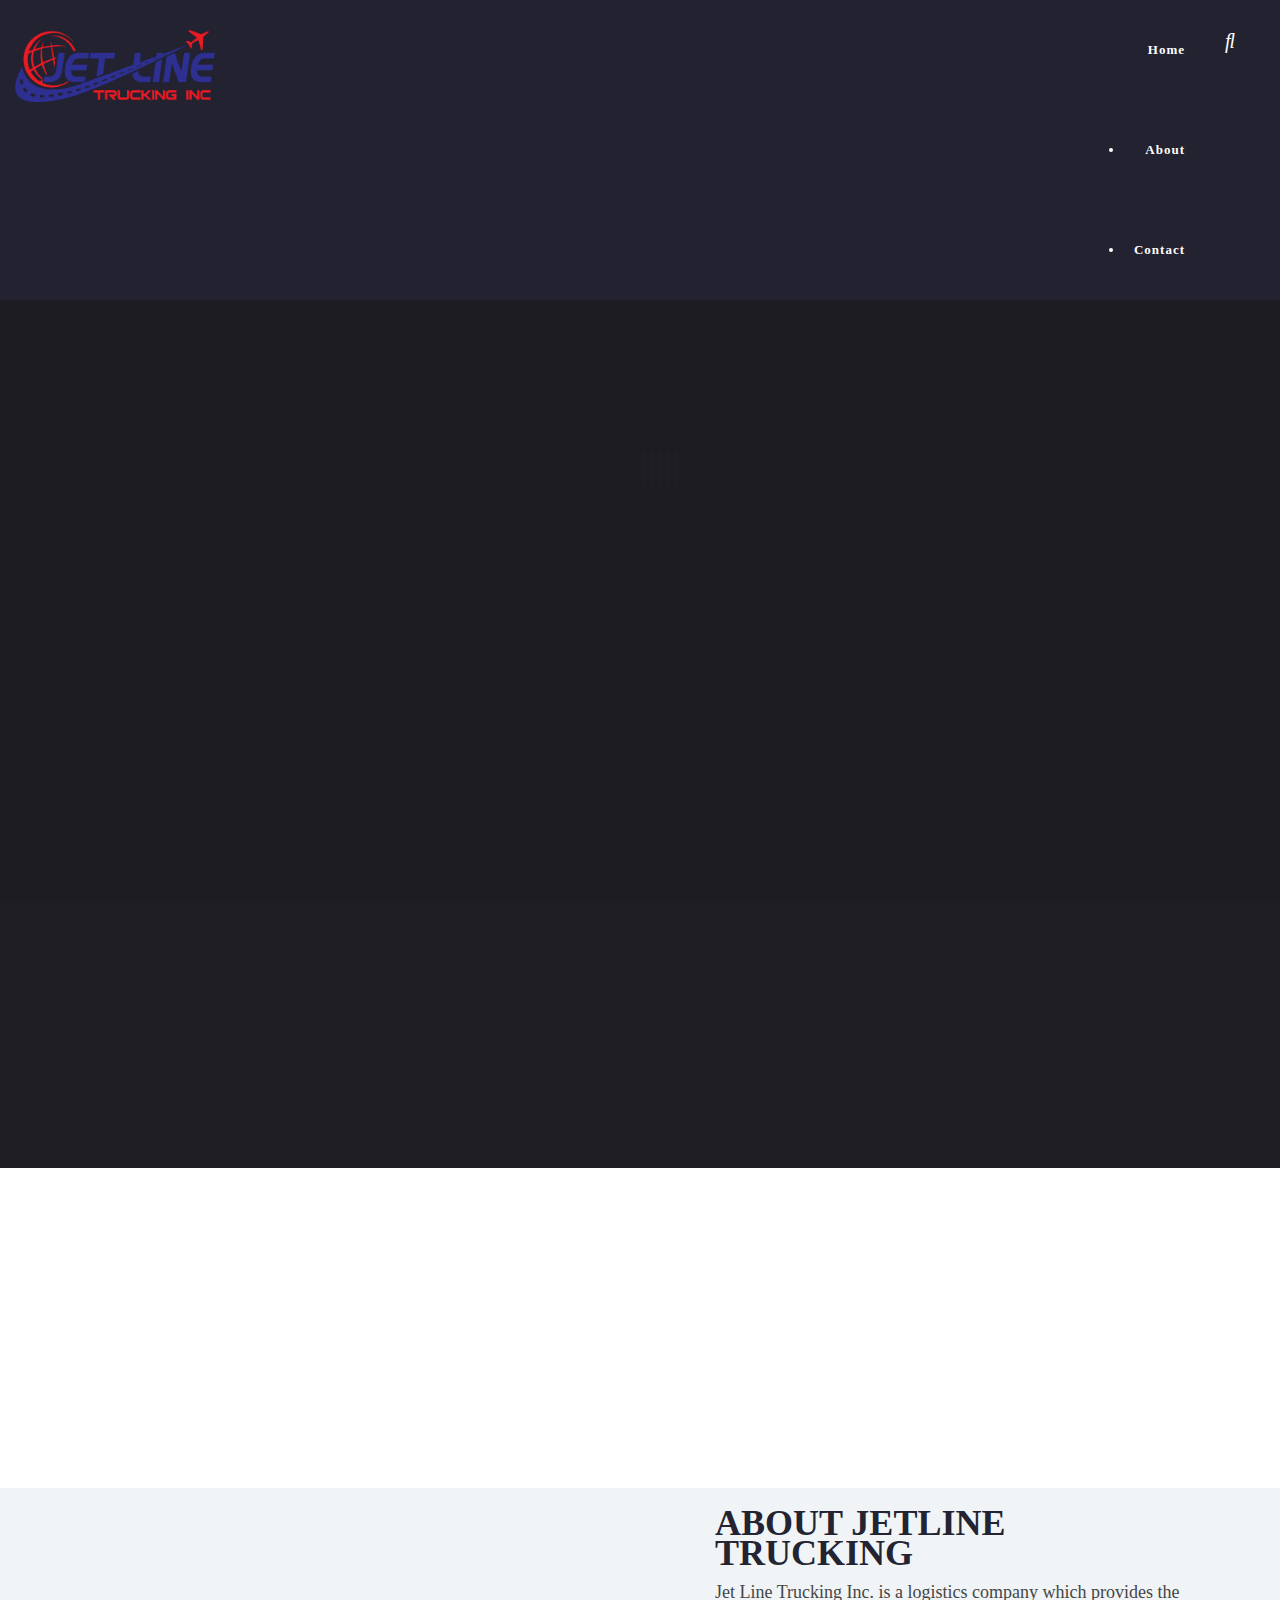
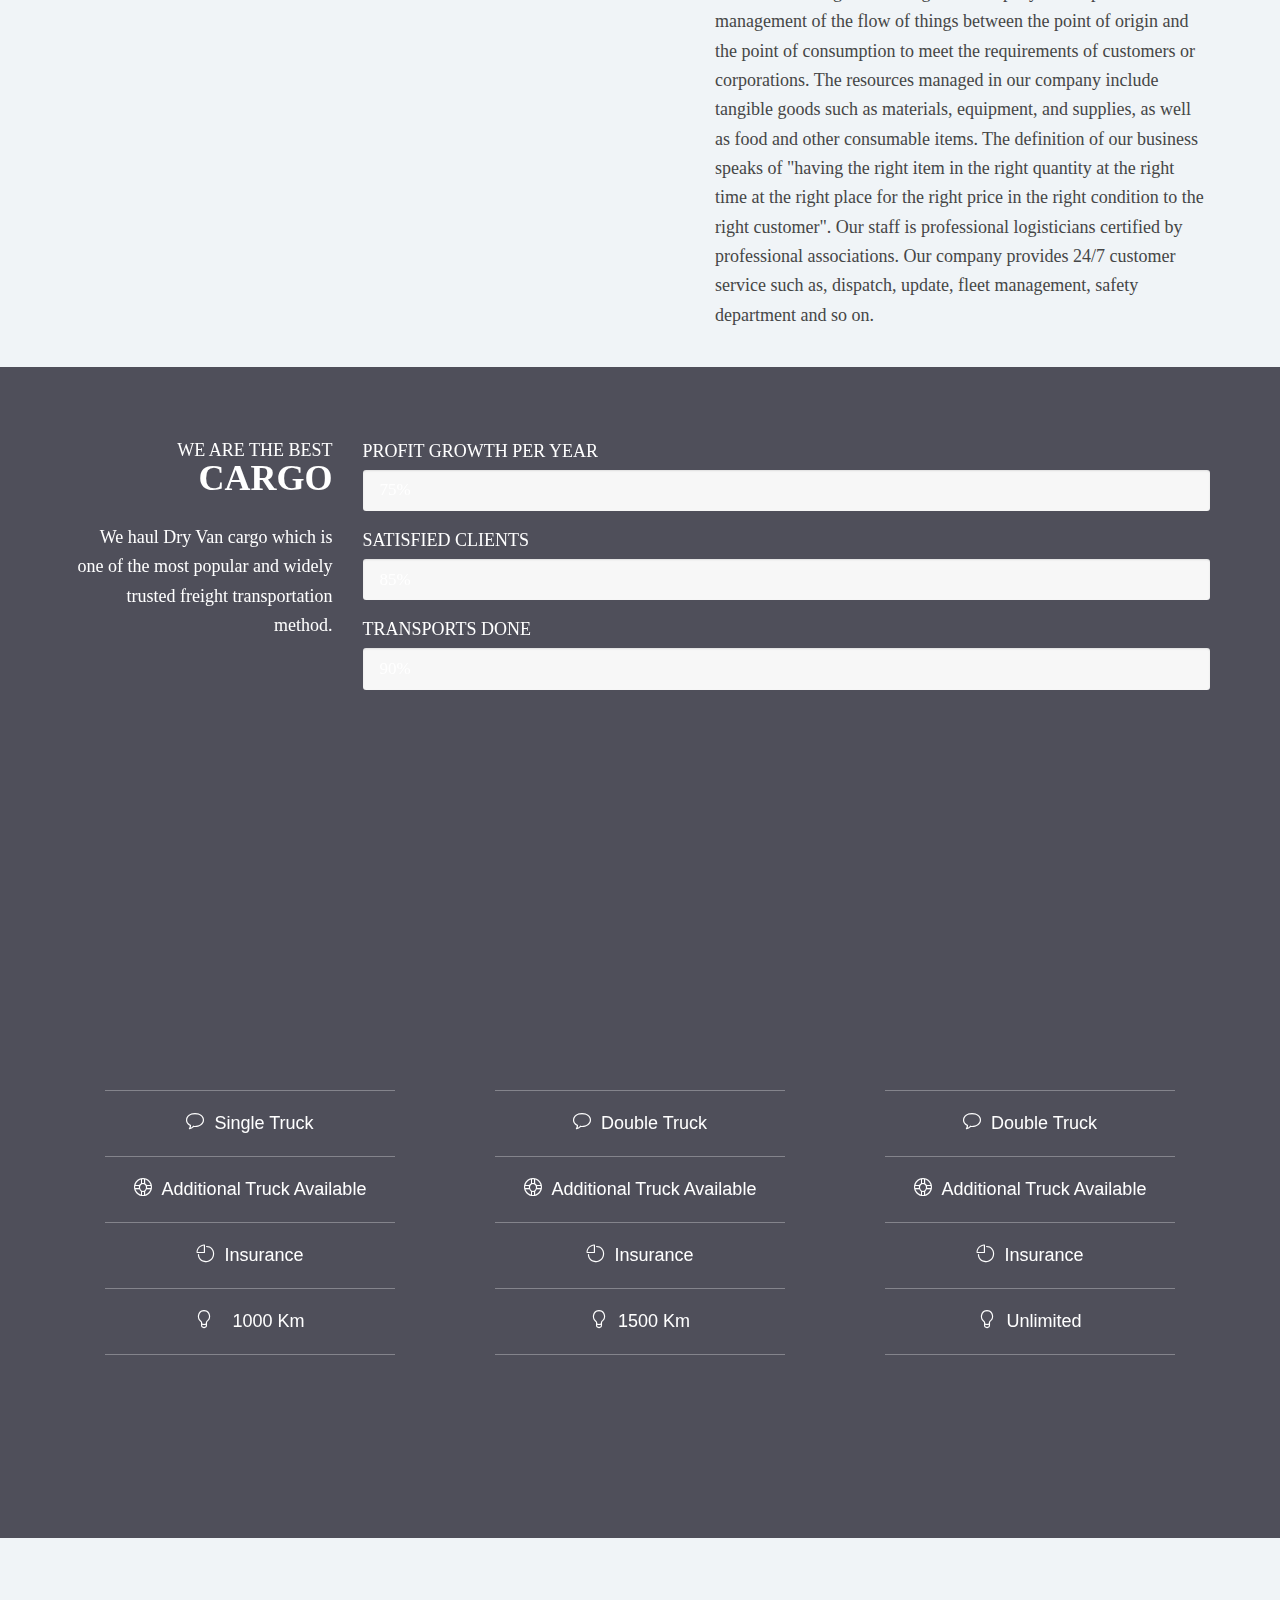
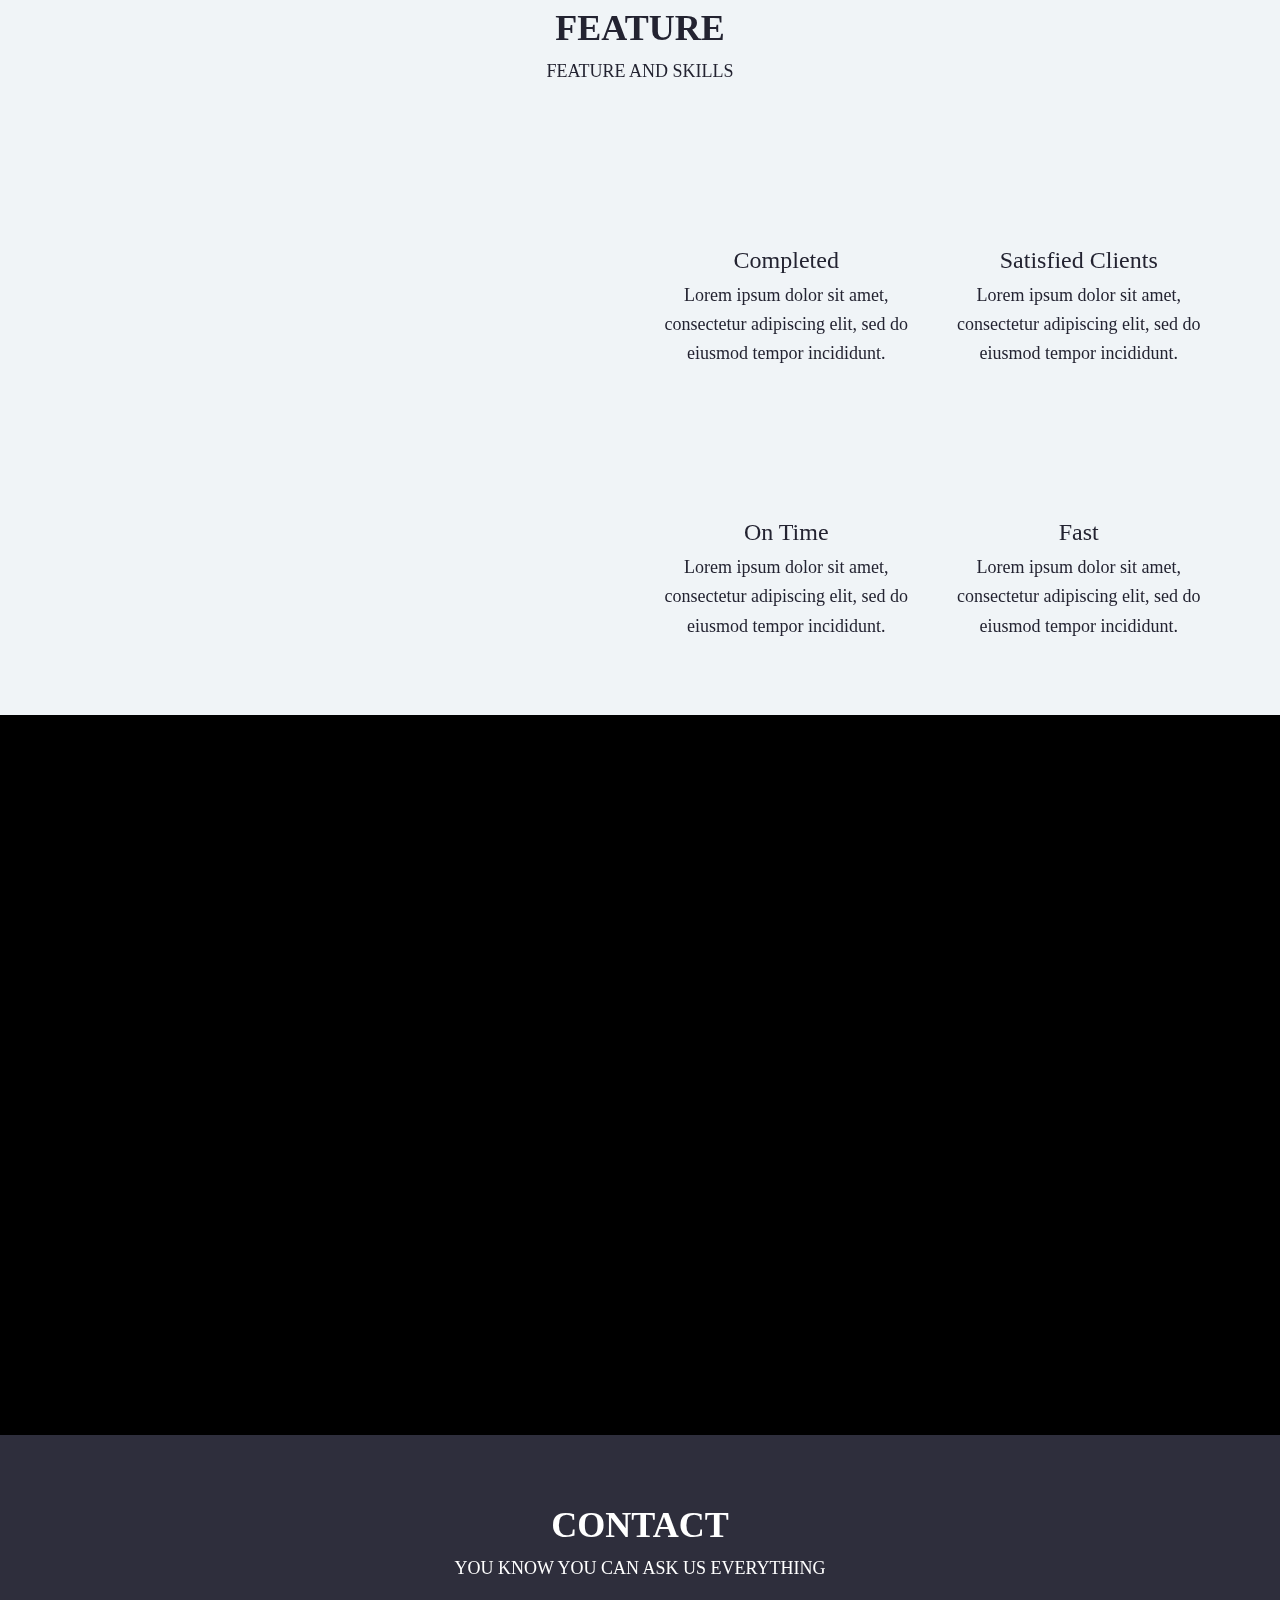
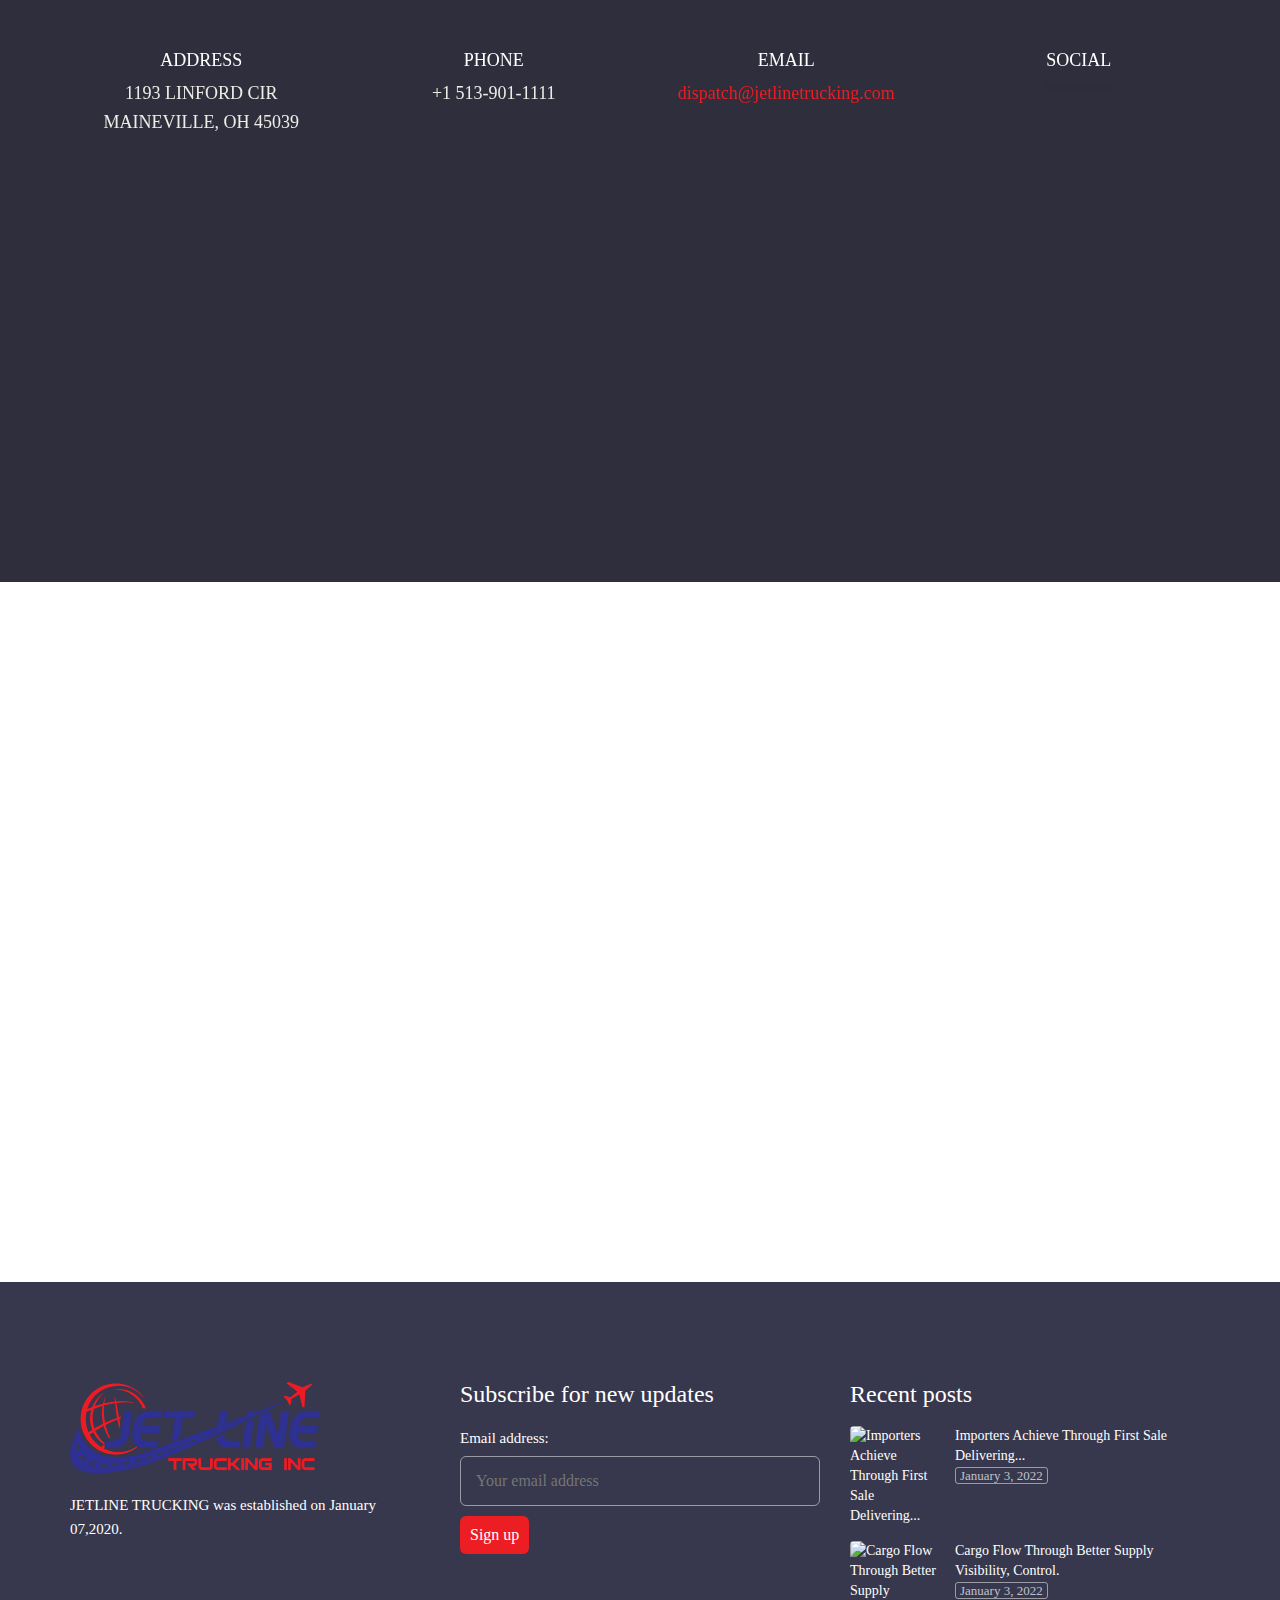
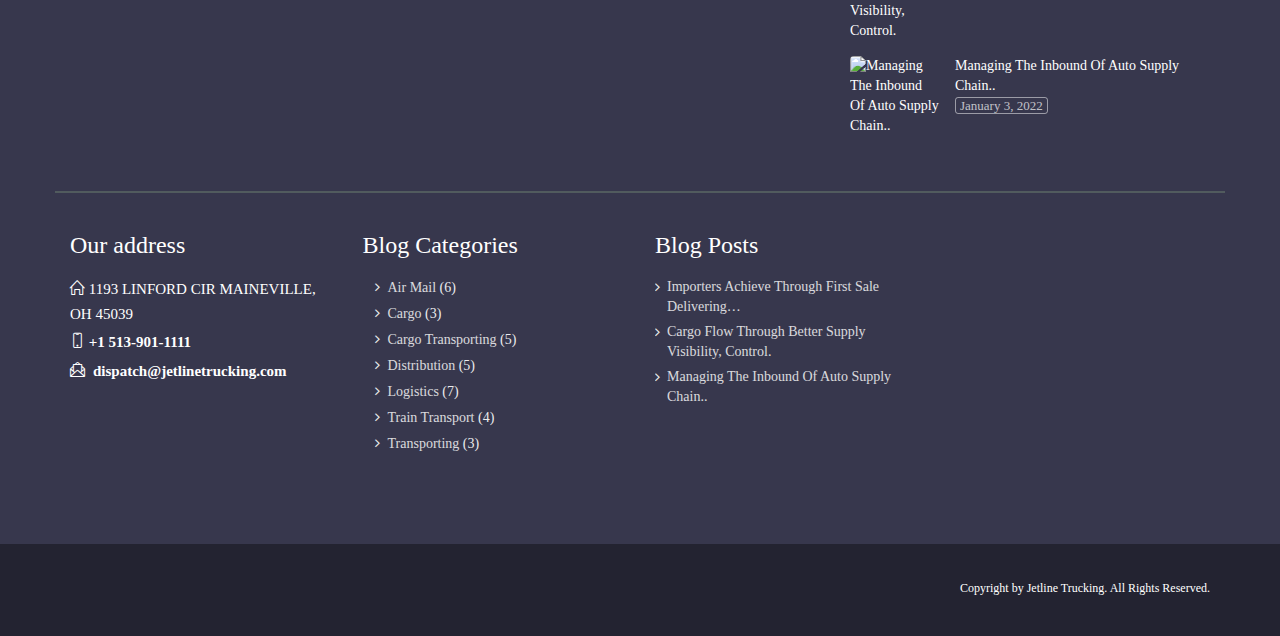
==== index.html @ 9790e18f "menu services is removed third time" ====
<!DOCTYPE html>
<html lang="en-US">
<head>
<meta charset="UTF-8">
<meta name="viewport" content="width=device-width, initial-scale=1">
<link rel="shortcut icon" href="/img/jetlinelogo.jpg">
<title>Jetline Trcuking Inc</title>
<meta name='robots' content='max-image-preview:large' />
<link rel='dns-prefetch' href='//www.google.com' />
<link rel='dns-prefetch' href='//modeltheme.com' />
<link rel='dns-prefetch' href='//fonts.googleapis.com' />
<link rel='dns-prefetch' href='//s.w.org' />
<link rel='preconnect' href='https://fonts.gstatic.com' crossorigin />
<script type="text/javascript">
			window._wpemojiSettings = {"baseUrl":"https:\/\/s.w.org\/images\/core\/emoji\/13.1.0\/72x72\/","ext":".png","svgUrl":"https:\/\/s.w.org\/images\/core\/emoji\/13.1.0\/svg\/","svgExt":".svg","source":{"concatemoji":"https:\/\/eagle.modeltheme.com\/wp-includes\/js\/wp-emoji-release.min.js?ver=5.8.4"}};
			!function(e,a,t){var n,r,o,i=a.createElement("canvas"),p=i.getContext&&i.getContext("2d");function s(e,t){var a=String.fromCharCode;p.clearRect(0,0,i.width,i.height),p.fillText(a.apply(this,e),0,0);e=i.toDataURL();return p.clearRect(0,0,i.width,i.height),p.fillText(a.apply(this,t),0,0),e===i.toDataURL()}function c(e){var t=a.createElement("script");t.src=e,t.defer=t.type="text/javascript",a.getElementsByTagName("head")[0].appendChild(t)}for(o=Array("flag","emoji"),t.supports={everything:!0,everythingExceptFlag:!0},r=0;r<o.length;r++)t.supports[o[r]]=function(e){if(!p||!p.fillText)return!1;switch(p.textBaseline="top",p.font="600 32px Arial",e){case"flag":return s([127987,65039,8205,9895,65039],[127987,65039,8203,9895,65039])?!1:!s([55356,56826,55356,56819],[55356,56826,8203,55356,56819])&&!s([55356,57332,56128,56423,56128,56418,56128,56421,56128,56430,56128,56423,56128,56447],[55356,57332,8203,56128,56423,8203,56128,56418,8203,56128,56421,8203,56128,56430,8203,56128,56423,8203,56128,56447]);case"emoji":return!s([10084,65039,8205,55357,56613],[10084,65039,8203,55357,56613])}return!1}(o[r]),t.supports.everything=t.supports.everything&&t.supports[o[r]],"flag"!==o[r]&&(t.supports.everythingExceptFlag=t.supports.everythingExceptFlag&&t.supports[o[r]]);t.supports.everythingExceptFlag=t.supports.everythingExceptFlag&&!t.supports.flag,t.DOMReady=!1,t.readyCallback=function(){t.DOMReady=!0},t.supports.everything||(n=function(){t.readyCallback()},a.addEventListener?(a.addEventListener("DOMContentLoaded",n,!1),e.addEventListener("load",n,!1)):(e.attachEvent("onload",n),a.attachEvent("onreadystatechange",function(){"complete"===a.readyState&&t.readyCallback()})),(n=t.source||{}).concatemoji?c(n.concatemoji):n.wpemoji&&n.twemoji&&(c(n.twemoji),c(n.wpemoji)))}(window,document,window._wpemojiSettings);
		</script>
<style type="text/css">
img.wp-smiley,
img.emoji {
	display: inline !important;
	border: none !important;
	box-shadow: none !important;
	height: 1em !important;
	width: 1em !important;
	margin: 0 .07em !important;
	vertical-align: -0.1em !important;
	background: none !important;
	padding: 0 !important;
}
</style>
<link rel='stylesheet' id='js_composer_front-css' href='./css/js_composer.min.css' type='text/css' media='all' />
<link rel='stylesheet' id='js_composer_front-css' href='./css/custom-style.css' type='text/css' media='all' />

<link rel='stylesheet' id='wp-block-library-css' href='./css/style.min.css' type='text/css' media='all' />
<link rel='stylesheet' id='wc-blocks-vendors-style-css' href='./css/wc-blocks-vendors-style.css' type='text/css' media='all' />
<link rel='stylesheet' id='wc-blocks-style-css' href='./css/wc-blocks-style.css' type='text/css' media='all' />
<link rel='stylesheet' id='extendify-utilities-css' href='./css/extendify-utilities.css' type='text/css' media='all' />
<link rel='stylesheet' id='bt_cc_style-css' href='./css/style.min_1.css' type='text/css' media='all' />
<link rel='stylesheet' id='contact-form-7-css' href='./css/styles_1.css' type='text/css' media='all' />
<link rel='stylesheet' id='esg-plugin-settings-css' href='./css/settings.css' type='text/css' media='all' />
<link rel='stylesheet' id='tp-fontello-css' href='./css/fontello.css' type='text/css' media='all' />
<link rel='stylesheet' id='no_captcha_css-css' href='./css/no-captcha.css' type='text/css' media='all' />
<link rel='stylesheet' id='modeltheme-custom-inline-style-css' href='./css/mt-custom-editor-style.css' type='text/css' media='all' />
<!-- <style id='modeltheme-custom-inline-style-inline-css' type='text/css'>.portfolio-bottom-description label,.portfolio-bottom-description i {color:  !important;font-weight: 400;margin-right: 5px;}</style> -->
<link rel='stylesheet' id='style-shortcodes-inc-css' href='./css/shortcodes.css' type='text/css' media='all' />
<link rel='stylesheet' id='style-mt-mega-menu-css' href='./css/mt-mega-menu.css' type='text/css' media='all' />
<link rel='stylesheet' id='modelthemes-frontend-bar-css' href='./css/modelthemes-frontend-bar.css' type='text/css' media='all' />
<link rel='stylesheet' id='woocommerce-layout-css' href='./css/woocommerce-layout.css' type='text/css' media='all' />
<link rel='stylesheet' id='woocommerce-smallscreen-css' href='./css/woocommerce-smallscreen.css' type='text/css' media='only screen and (max-width: 768px)' />
<link rel='stylesheet' id='woocommerce-general-css' href='./css/woocommerce.css' type='text/css' media='all' />
<style id='woocommerce-inline-inline-css' type='text/css'>
.woocommerce form .form-row .required { visibility: visible; }
</style>
<link rel='stylesheet' id='font-awesome-css' href='./css/font-awesome.css' type='text/css' media='all' />
<link rel='stylesheet' id='eaglewp-responsive-css' href='./css/responsive.css' type='text/css' media='all' />
<link rel='stylesheet' id='eaglewp-media-screens-css' href='./css/media-screens.css' type='text/css' media='all' />
<link rel='stylesheet' id='owl-carousel-css' href='./css/owl.carousel.css' type='text/css' media='all' />
<link rel='stylesheet' id='owl-theme-css' href='./css/owl.theme.css' type='text/css' media='all' />
<link rel='stylesheet' id='animate-css' href='./css/animate.css' type='text/css' media='all' />
<link rel='stylesheet' id='eaglewp-style-css' href='./css/styles.css' type='text/css' media='all' />
<link rel='stylesheet' id='eaglewp-woocommerce-style-css' href='./css/woocommerce-style.css' type='text/css' media='all' />
<link rel='stylesheet' id='eaglewp-mt-style-css' href='./css/style_2.css' type='text/css' media='all' />
<link rel='stylesheet' id='eaglewp-header-style-css' href='./css/styles-headers.css' type='text/css' media='all' />
<link rel='stylesheet' id='eaglewp-footer-style-css' href='./css/styles-footer.css' type='text/css' media='all' />
<link rel='stylesheet' id='sidebarEffects-css' href='./css/sidebarEffects.css' type='text/css' media='all' />
<link rel='stylesheet' id='loaders-css' href='./css/loaders.css' type='text/css' media='all' />
<link rel='stylesheet' id='rippler-css' href='./css/rippler.min.css' type='text/css' media='all' />
<link rel='stylesheet' id='simple-line-icons-css' href='./css/simple-line-icons.css' type='text/css' media='all' />
<link rel='stylesheet' id='js_composer-css' href='./css/js_composer.css' type='text/css' media='all' />
<link rel='stylesheet' id='eaglewp-gutenberg-frontend-css' href='./css/gutenberg-frontend.css' type='text/css' media='all' />
<link rel='stylesheet' id='eaglewp-custom-style-css' href='./css/custom-editor-style.css' type='text/css' media='all' />
<style id='eaglewp-custom-style-inline-css' type='text/css'>
#header{margin: 0 auto;}body .eaglewp_preloader_holder{background-color: #232331;}.is_header_semitransparent .logo-infos,.is_header_semitransparent .navbar-default{background: rgba(35, 35, 49, 0.2) none repeat scroll 0 0;}.is_header_semitransparent header{background-color: transparent;}.is_header_semitransparent .sticky-wrapper.is-sticky .navbar-default {background: rgba(35, 35, 49, 0.9) none repeat scroll 0 0;}footer .footer{background-color: #232331 !important;}.breadcrumb a::after {content: "/";}.logo img,.navbar-header .logo img {max-width: 200px;}::selection{color: #FFFFFF;background: #EC1D23;}::-moz-selection { /* Code for Firefox */color: #FFFFFF;background: #EC1D23;}a{color: #ec1d23;}a:focus,a:visited,a:hover{color: #0099D1;}/*------------------------------------------------------------------COLOR------------------------------------------------------------------*/a, a:hover, a:focus,span.amount,.widget_popular_recent_tabs .nav-tabs li.active a,.widget_product_categories .cat-item:hover,.widget_product_categories .cat-item a:hover,.widget_archive li:hover,.widget_archive li a:hover,.widget_categories .cat-item:hover,.widget_categories li a:hover,.pricing-table.recomended .button.solid-button, .pricing-table .table-content:hover .button.solid-button,.pricing-table.Recommended .button.solid-button, .pricing-table.recommended .button.solid-button, #sync2 .owl-item.synced .post_slider_title,#sync2 .owl-item:hover .post_slider_title,#sync2 .owl-item:active .post_slider_title,.pricing-table.recomended .button.solid-button, .pricing-table .table-content:hover .button.solid-button,.testimonial-author,.testimonials-container blockquote::before,.testimonials-container blockquote::after,.post-author > a,h2 span,label.error,.author-name,.comment_body .author_name,.prev-next-post a:hover,.prev-text,.wpb_button.btn-filled:hover,.next-text,.social ul li a:hover i,.wpcf7-form span.wpcf7-not-valid-tip,.text-dark .statistics .stats-head *,.wpb_button.btn-filled,footer ul.menu li.menu-item a:hover,.widget_meta a:hover,.widget_pages a:hover,.simple_sermon_content_top h4,.widget_recent_entries_with_thumbnail li:hover a,.widget_recent_entries li a:hover,h3.post-slider-name.row a:hover,.owl-theme .owl-controls .owl-page span,.sidebar-content .widget_nav_menu li a:hover{color: #EC1D23; /*Color: Main blue*/}/*------------------------------------------------------------------BACKGROUND + BACKGROUND-COLOR------------------------------------------------------------------*/.search-form input[type="submit"],#navbar .menu-item.selected > a,#navbar .menu-item:hover > a,.tagcloud > a:hover,.modeltheme-icon-search,.wpb_button::after,.rotate45,.latest-posts .post-date-day,.latest-posts h3, .latest-tweets h3, .latest-videos h3,.button.solid-button, button.vc_btn,.pricing-table.recomended .table-content, .pricing-table .table-content:hover,.pricing-table.Recommended .table-content, .pricing-table.recommended .table-content, .pricing-table.recomended .table-content, .pricing-table .table-content:hover,.block-triangle,.owl-theme .owl-controls .owl-page span,body .vc_btn.vc_btn-blue, body a.vc_btn.vc_btn-blue, body button.vc_btn.vc_btn-blue,.pagination .page-numbers.current,.pagination .page-numbers:hover,#subscribe > button[type='submit'],.social-sharer > li:hover,.prev-next-post a:hover .rotate45,.masonry_banner.default-skin,.form-submit input,.member-header::before, .member-header::after,.member-footer .social::before, .member-footer .social::after,.subscribe > button[type='submit'],.no-results input[type='submit'],h3#reply-title::after,.newspaper-info,.categories_shortcode .owl-controls .owl-buttons i:hover,.widget-title:after,h2.heading-bottom:after,.wpb_content_element .wpb_accordion_wrapper .wpb_accordion_header.ui-state-active,#primary .main-content ul li:not(.rotate45)::before,.wpcf7-form .wpcf7-submit,ul.ecs-event-list li span,#contact_form2 .solid-button.button,.navbar-default .navbar-toggle .icon-bar,.details-container > div.details-item .amount, .details-container > div.details-item ins,.modeltheme-search .search-submit,.pricing-table.recommended .table-content .title-pricing,.pricing-table .table-content:hover .title-pricing,.pricing-table.recommended .button.solid-button,#navbar ul.sub-menu li a:hover,.post-category-date a[rel="tag"],#navbar .mt-icon-list-item:hover,footer .mc4wp-form-fields input[type="submit"],.pricing-table .table-content:hover .button.solid-button,footer .footer-top .menu .menu-item a::before,.blog-slider-container .blog_custom_icon,.shortcode_blog_post_content .featured_image_content .blog_badge,.post-password-form input[type='submit'] {background: #EC1D23;}.modeltheme-search.modeltheme-search-open .modeltheme-icon-search, .no-js .modeltheme-search .modeltheme-icon-search,.modeltheme-icon-search:hover,.latest-posts .post-date-month,.button.solid-button:hover,body .vc_btn.vc_btn-blue:hover, body a.vc_btn.vc_btn-blue:hover, .post-category-date a[rel="tag"]:hover,.single-post-tags > a:hover,body button.vc_btn.vc_btn-blue:hover,#contact_form2 .solid-button.button:hover,.subscribe > button[type='submit']:hover,footer .mc4wp-form-fields input[type="submit"]:hover,.no-results input[type='submit']:hover,ul.ecs-event-list li span:hover,.pricing-table.recommended .table-content .price_circle,.pricing-table .table-content:hover .price_circle,#modal-search-form .modal-content input.search-input,.wpcf7-form .wpcf7-submit:hover,.form-submit input:hover,.pricing-table.recommended .button.solid-button:hover,.error-return-home.text-center > a:hover,.pricing-table .table-content:hover .button.solid-button:hover,.post-password-form input[type='submit']:hover {background: #0099D1;}.tagcloud > a:hover{background: #0099D1 !important;}.flickr_badge_image a::after,.thumbnail-overlay,.portfolio-hover,.pastor-image-content .details-holder,.item-description .holder-top,blockquote::before {background: .95;}/*------------------------------------------------------------------BORDER-COLOR------------------------------------------------------------------*/.author-bio,blockquote,.widget_popular_recent_tabs .nav-tabs > li.active,body .left-border, body .right-border,body .member-header,body .member-footer .social,body .button[type='submit'],.navbar ul li ul.sub-menu,.wpb_content_element .wpb_tabs_nav li.ui-tabs-active,#contact-us .form-control:focus,.sale_banner_holder:hover,.testimonial-img,.wpcf7-form input:focus, .wpcf7-form textarea:focus,.navbar-default .navbar-toggle:hover, .header_search_form,li.bitwallet-single-point.is-open,.navbar-default .navbar-toggle{border-color: #EC1D23; }/*------------------------------------------------------------------HOME 9 - Header ------------------------------------------------------------------*/.header14.is_header_semitransparent nav#modeltheme-main-head {position:absolute !important;}
</style>
<!-- <link rel="preload" as="style" href="./css/css_2.css" /> -->
<link rel="stylesheet" href="./css/css_3.css" media="print" onload="this.media='all'">
<noscript>
<link rel="stylesheet" href="https://fonts.googleapis.com/css?family=Roboto%7CMontserrat%7CLato&#038;display=swap&#038;ver=1642071009" /></noscript>
<script type='text/javascript' src='https://code.jquery.com/jquery-3.6.0.min.js' id='jquery-core-js'></script>
<script type='text/javascript' src='./js/jquery-migrate.min.js' id='jquery-migrate-js'></script>
<script type='text/javascript' src='./js/jquery.dd.js' id='bt_cc_dd-js'></script>
<script type='text/javascript' src='./js/cc.main.js' id='bt_cc_main-js'></script>
<script type='text/javascript' id='bt_cc_main-js-after'>
window.bt_cc_translate = [];window.bt_cc_translate['prev'] = 'Prev';window.bt_cc_translate['next'] = 'Next';window.bt_cc_translate['su'] = 'Su';window.bt_cc_translate['mo'] = 'Mo';window.bt_cc_translate['tu'] = 'Tu';window.bt_cc_translate['we'] = 'We';window.bt_cc_translate['th'] = 'Th';window.bt_cc_translate['fr'] = 'Fr';window.bt_cc_translate['sa'] = 'Sa';window.bt_cc_translate['january'] = 'January';window.bt_cc_translate['february'] = 'February';window.bt_cc_translate['march'] = 'March';window.bt_cc_translate['april'] = 'April';window.bt_cc_translate['may'] = 'May';window.bt_cc_translate['june'] = 'June';window.bt_cc_translate['july'] = 'July';window.bt_cc_translate['august'] = 'August';window.bt_cc_translate['september'] = 'September';window.bt_cc_translate['october'] = 'October';window.bt_cc_translate['november'] = 'November';window.bt_cc_translate['december'] = 'December';
</script>
<script type='text/javascript' src='./js/api.js' id='no_captcha_login-js'></script>
<script type='text/javascript' src='./js/rbtools.min.js' async id='tp-tools-js'></script>
<script type='text/javascript' src='./js/rs6.min.js' async id='revmin-js'></script>
<script type='text/javascript' src='./js/jquery.blockUI.min.js' id='jquery-blockui-js'></script>
<script type='text/javascript' id='wc-add-to-cart-js-extra'>
/* <![CDATA[ */
var wc_add_to_cart_params = {"ajax_url":"\/wp-admin\/admin-ajax.php","wc_ajax_url":"\/?wc-ajax=%%endpoint%%","i18n_view_cart":"View cart","cart_url":"https:\/\/eagle.modeltheme.com\/cart\/","is_cart":"","cart_redirect_after_add":"no"};
/* ]]> */
</script>
<script type='text/javascript' src='./js/add-to-cart.min.js' id='wc-add-to-cart-js'></script>
<script type='text/javascript' src='./js/woocommerce-add-to-cart.js' id='vc_woocommerce-add-to-cart-js-js'></script>
<script type='text/javascript' src='./js/skip-link-focus-fix.js' id='skip-link-focus-fix-js'></script>
<script type='text/javascript' src='./js/love-it.js' id='love-it-js'></script>
<link rel="https://api.w.org/" href="https://eagle.modeltheme.com/wp-json/" /><link rel="alternate" type="application/json" href="https://eagle.modeltheme.com/wp-json/wp/v2/pages/869" /><link rel="EditURI" type="application/rsd+xml" title="RSD" href="https://eagle.modeltheme.com/xmlrpc.php?rsd" />
<link rel="wlwmanifest" type="application/wlwmanifest+xml" href="https://eagle.modeltheme.com/wp-includes/wlwmanifest.xml" />
<meta name="generator" content="WordPress 5.8.4" />
<meta name="generator" content="WooCommerce 6.1.2" />
<link rel="canonical" href="https://eagle.modeltheme.com/" />
<link rel='shortlink' href='https://eagle.modeltheme.com/' />
<link rel="alternate" type="application/json+oembed" href="/js/embed.json" />
<link rel="alternate" type="text/xml+oembed" href="/js/embed_1.json" />
<meta name="framework" content="Redux 4.3.7" /><!--[if IE 9]> <script>var _gambitParallaxIE9 = true;</script> <![endif]-->
<noscript><style>.woocommerce-product-gallery{ opacity: 1 !important; }</style></noscript>
<meta name="generator" content="Powered by WPBakery Page Builder - drag and drop page builder for WordPress." />
<meta name="generator" content="Powered by Slider Revolution 6.5.14 - responsive, Mobile-Friendly Slider Plugin for WordPress with comfortable drag and drop interface." />
<script>function setREVStartSize(e){
			//window.requestAnimationFrame(function() {
				window.RSIW = window.RSIW===undefined ? window.innerWidth : window.RSIW;
				window.RSIH = window.RSIH===undefined ? window.innerHeight : window.RSIH;
				try {
					var pw = document.getElementById(e.c).parentNode.offsetWidth,
						newh;
					pw = pw===0 || isNaN(pw) ? window.RSIW : pw;
					e.tabw = e.tabw===undefined ? 0 : parseInt(e.tabw);
					e.thumbw = e.thumbw===undefined ? 0 : parseInt(e.thumbw);
					e.tabh = e.tabh===undefined ? 0 : parseInt(e.tabh);
					e.thumbh = e.thumbh===undefined ? 0 : parseInt(e.thumbh);
					e.tabhide = e.tabhide===undefined ? 0 : parseInt(e.tabhide);
					e.thumbhide = e.thumbhide===undefined ? 0 : parseInt(e.thumbhide);
					e.mh = e.mh===undefined || e.mh=="" || e.mh==="auto" ? 0 : parseInt(e.mh,0);
					if(e.layout==="fullscreen" || e.l==="fullscreen")
						newh = Math.max(e.mh,window.RSIH);
					else{
						e.gw = Array.isArray(e.gw) ? e.gw : [e.gw];
						for (var i in e.rl) if (e.gw[i]===undefined || e.gw[i]===0) e.gw[i] = e.gw[i-1];
						e.gh = e.el===undefined || e.el==="" || (Array.isArray(e.el) && e.el.length==0)? e.gh : e.el;
						e.gh = Array.isArray(e.gh) ? e.gh : [e.gh];
						for (var i in e.rl) if (e.gh[i]===undefined || e.gh[i]===0) e.gh[i] = e.gh[i-1];
											
						var nl = new Array(e.rl.length),
							ix = 0,
							sl;
						e.tabw = e.tabhide>=pw ? 0 : e.tabw;
						e.thumbw = e.thumbhide>=pw ? 0 : e.thumbw;
						e.tabh = e.tabhide>=pw ? 0 : e.tabh;
						e.thumbh = e.thumbhide>=pw ? 0 : e.thumbh;
						for (var i in e.rl) nl[i] = e.rl[i]<window.RSIW ? 0 : e.rl[i];
						sl = nl[0];
						for (var i in nl) if (sl>nl[i] && nl[i]>0) { sl = nl[i]; ix=i;}
						var m = pw>(e.gw[ix]+e.tabw+e.thumbw) ? 1 : (pw-(e.tabw+e.thumbw)) / (e.gw[ix]);
						newh =  (e.gh[ix] * m) + (e.tabh + e.thumbh);
					}
					var el = document.getElementById(e.c);
					if (el!==null && el) el.style.height = newh+"px";
					el = document.getElementById(e.c+"_wrapper");
					if (el!==null && el) {
						el.style.height = newh+"px";
						el.style.display = "block";
					}
				} catch(e){
					console.log("Failure at Presize of Slider:" + e)
				}
			//});
		  };
          </script>
<style id="redux_demo-dynamic-css" title="dynamic-css" class="redux-options-output">
.fixed-sidebar-menu{background-color:rgba(35,35,49,0.95);}#navbar .menu-item > a,
                                .navbar-nav .search_products a,
                                .navbar-default .navbar-nav > li > a:hover, .navbar-default .navbar-nav > li > a:focus,
                                .navbar-default .navbar-nav > li > a{color:#FFFFFF;}#navbar .sub-menu, .navbar ul li ul.sub-menu{background-color:#232331;}#navbar ul.sub-menu li a{color:#FFFFFF;}#navbar ul.sub-menu li a:hover{background-color:#EC1C23;}#navbar ul.sub-menu li a:hover{color:#FFFFFF;}body{font-family:Roboto;font-display:swap;}h1,h1 span{font-family:Montserrat;line-height:36px;font-size:36px;font-display:swap;}h2{font-family:Montserrat;line-height:30px;font-size:30px;font-display:swap;}h3{font-family:Lato;line-height:24px;font-size:24px;font-display:swap;}h4{font-family:Montserrat;line-height:18px;font-size:18px;font-display:swap;}h5{font-family:Montserrat;line-height:14px;font-size:14px;font-display:swap;}h6{font-family:Montserrat;line-height:12px;font-size:12px;font-display:swap;}input,textarea{font-family:Lato;font-display:swap;}input[type="submit"]{font-family:Lato;font-display:swap;}.navbar-default{background-color:#232331;}header{color:#FFFFFF;}.fixed-sidebar-menu{background-color:rgba(255,255,255,0.95);}footer .footer-top{background-color:#37374d;background-image:url('https://eagle.modeltheme.com/wp-content/uploads/2020/06/mt_eagle_footer-1.png');}footer .footer-top h1.widget-title, footer .footer-top h3.widget-title, footer .footer-top .widget-title{color:#ffffff;}.footer-row-1{padding-top:80px;padding-bottom:40px;}.footer-row-1{margin-top:20px;margin-bottom:40px;}.footer-row-1{border-top:0px solid #515b5e;border-bottom:2px solid #515b5e;border-left:0px solid #515b5e;border-right:0px solid #515b5e;}.footer-row-2{padding-top:0px;padding-bottom:40px;}.footer-row-2{margin-top:0px;margin-bottom:40px;}.footer-row-2{border-top:0px solid #515b5e;border-left:0px solid #515b5e;border-right:0px solid #515b5e;}footer .footer{background-color:#232331;}footer .footer h1.widget-title, footer .footer h3.widget-title, footer .footer .widget-title{color:#ffffff;}.single article .article-content p{font-family:Lato;line-height:29px;color:#454646;font-size:18px;font-display:swap;}.vc_tta-color-grey.vc_tta-style-classic .vc_tta-tab.vc_active > a{color:#666666;}.vc_tta-color-grey.vc_tta-style-classic.vc_tta-tabs .vc_tta-panels,
                                            .vc_tta-color-grey.vc_tta-style-classic .vc_tta-tab.vc_active > a{background-color:#f8f8f8;}.vc_tta-color-grey.vc_tta-style-classic.vc_tta-tabs .vc_tta-panels, 
                                        .vc_tta-color-grey.vc_tta-style-classic.vc_tta-tabs .vc_tta-panels::after, 
                                        .vc_tta-color-grey.vc_tta-style-classic.vc_tta-tabs .vc_tta-panels::before,
                                        .vc_tta-color-grey.vc_tta-style-classic .vc_tta-tab.vc_active > a{border-color:#f0f0f0;}.vc_tta-color-grey.vc_tta-style-classic .vc_tta-tab > a{color:#666666;}.vc_tta-color-grey.vc_tta-style-classic .vc_tta-tab > a{background-color:#ebebeb;}.vc_tta-color-grey.vc_tta-style-classic .vc_tta-tab > a{border-color:#e3e3e3;}blockquote{background-color:#f6f6f6;}blockquote{border-color:#ec1d23;}.vc_tta-color-grey.vc_tta-style-classic .vc_tta-panel .vc_tta-panel-title > a{color:#666666;}.vc_tta-color-grey.vc_tta-style-classic .vc_tta-panel .vc_tta-panel-heading{background-color:#f8f8f8;}.vc_tta-color-grey.vc_tta-style-classic .vc_tta-panel .vc_tta-panel-heading{border-color:#f0f0f0;}.vc_tta-color-grey.vc_tta-style-classic .vc_tta-tab.vc_active > a{color:#666666;}.vc_tta-color-grey.vc_tta-style-classic .vc_tta-panel.vc_active .vc_tta-panel-heading,
                                            .vc_tta-color-grey.vc_tta-style-classic .vc_tta-panel .vc_tta-panel-body,
                                            .vc_tta-color-grey.vc_tta-style-classic .vc_tta-panel .vc_tta-panel-heading:focus, 
                                            .vc_tta-color-grey.vc_tta-style-classic .vc_tta-panel .vc_tta-panel-heading:hover{background-color:#f8f8f8;}.vc_tta-color-grey.vc_tta-style-classic .vc_tta-panel.vc_active .vc_tta-panel-heading,
                                        .vc_tta-color-grey.vc_tta-style-classic .vc_tta-panel .vc_tta-panel-body, 
                                        .vc_tta-color-grey.vc_tta-style-classic .vc_tta-panel .vc_tta-panel-body::after, 
                                        .vc_tta-color-grey.vc_tta-style-classic .vc_tta-panel .vc_tta-panel-body::before{border-color:#f0f0f0;}</style><style type="text/css" data-type="vc_shortcodes-custom-css">.vc_custom_1467126548011{margin-bottom: 0px !important;}.vc_custom_1475067775187{margin-top: 0px !important;margin-bottom: 0px !important;padding-top: 0px !important;padding-bottom: 0px !important;}.vc_custom_1467190936758{margin-top: 0px !important;margin-bottom: 0px !important;padding-top: 55px !important;padding-bottom: 0px !important;}.vc_custom_1467196567662{margin-top: 0px !important;margin-bottom: 0px !important;padding-top: 55px !important;padding-bottom: 50px !important;}.vc_custom_1467201448005{margin-top: 0px !important;margin-bottom: 0px !important;padding-top: 60px !important;padding-bottom: 0px !important;}.vc_custom_1467204675985{margin-top: 0px !important;margin-bottom: 0px !important;padding-top: 55px !important;padding-bottom: 50px !important;}.vc_custom_1467288653271{margin-top: 0px !important;margin-bottom: 0px !important;padding-top: 80px !important;padding-bottom: 50px !important;}.vc_custom_1467288731263{margin-top: 0px !important;margin-bottom: 0px !important;padding-top: 20px !important;padding-bottom: 70px !important;background-color: #f4f4f4 !important;}.vc_custom_1467283033979{margin-top: 0px !important;margin-bottom: 0px !important;padding-top: 0px !important;padding-bottom: 0px !important;}.vc_custom_1467893284398{margin-top: 0px !important;margin-bottom: 0px !important;padding-top: 10px !important;padding-bottom: 80px !important;}.vc_custom_1467281860106{margin-top: 0px !important;margin-bottom: 0px !important;padding-top: 0px !important;padding-bottom: 0px !important;}.vc_custom_1467126554801{margin-bottom: 0px !important;}.vc_custom_1475066778372{margin-top: 0px !important;margin-right: 0px !important;margin-bottom: 0px !important;margin-left: 0px !important;padding-top: 0px !important;padding-right: 0px !important;padding-bottom: 0px !important;padding-left: 0px !important;}.vc_custom_1475066783855{margin-right: 0px !important;margin-bottom: 0px !important;margin-left: 0px !important;padding-right: 0px !important;padding-left: 0px !important;}.vc_custom_1475067809780{margin-right: 0px !important;margin-bottom: 0px !important;margin-left: 0px !important;padding-right: 60px !important;padding-bottom: 0px !important;padding-left: 60px !important;}.vc_custom_1467188481059{margin-top: 0px !important;margin-bottom: 0px !important;padding-top: 0px !important;padding-bottom: 0px !important;}.vc_custom_1467191041604{margin-bottom: 0px !important;padding-bottom: 75px !important;}.vc_custom_1467201489173{margin-bottom: 0px !important;padding-bottom: 60px !important;}.vc_custom_1467206432727{margin-bottom: 0px !important;padding-bottom: 20px !important;}.vc_custom_1467288361831{margin-top: 0px !important;margin-bottom: 0px !important;padding-top: 0px !important;padding-bottom: 0px !important;}.vc_custom_1467894712321{margin-bottom: 0px !important;padding-top: 45px !important;padding-bottom: 55px !important;}.vc_custom_1458739779194{margin-bottom: 40px !important;}.vc_custom_1467281866962{margin-top: 0px !important;margin-bottom: 0px !important;padding-top: 0px !important;padding-bottom: 0px !important;}</style><noscript><style> .wpb_animate_when_almost_visible { opacity: 1; }

</style>
</noscript>
</head>
<body data-rsssl=1 class="home page-template-default page page-id-869 page-child parent-pageid-2346 theme-eaglewp woocommerce-no-js  is_nav_sticky header1   wpb-js-composer js-comp-ver-6.8.0 vc_responsive">

<!-- <div class="fixed-search-overlay">

<i class="icon-close icons"></i>

<div class="fixed-search-inside">
<div class="modeltheme-search">
<form method="GET" action="https://eagle.modeltheme.com/">
<input class="search-input" placeholder="Enter search term..." type="search" value="" name="s" id="search" />
<i class="fa fa-search"></i>
<input type="hidden" name="post_type" value="post" />
</form>
</div> </div>
</div>

<div class="fixed-sidebar-menu-overlay"></div>

<div class="relative fixed-sidebar-menu-holder header7">
<div class="fixed-sidebar-menu">

<i class="icon-close icons"></i>

<div class="header7">

<div class="left-side">
<div class="logo">Eagle Theme</div>
<aside id="eaglewp_recent_entries_with_thumbnail-6" class="widget widget_eaglewp_recent_entries_with_thumbnail"><h3 class="widget-title">Recent posts</h3><ul><li class="row"><div class="vc_col-md-3 post-thumbnail relative"><a href="https://eagle.modeltheme.com/importers-achieve-through-first-sale-delivering/"><img src="https://eagle.modeltheme.com/wp-content/uploads/2021/12/mt-video-100x100.jpg" alt="Importers Achieve Through First  Sale Delivering..." /><div class="thumbnail-overlay absolute"><i class="fa fa-plus absolute"></i></div></a></div><div class="vc_col-md-9 post-details"><a href="https://eagle.modeltheme.com/importers-achieve-through-first-sale-delivering/">Importers Achieve Through First Sale Delivering...</a><span class="post-date">January 3, 2022</span></div></li><li class="row"><div class="vc_col-md-3 post-thumbnail relative"><a href="https://eagle.modeltheme.com/cargo-flow-through-better-supply-visibility-control/"><img src="https://eagle.modeltheme.com/wp-content/uploads/2022/01/blog-post-img2-100x100.jpg" alt="Cargo Flow Through Better Supply  Visibility, Control." /><div class="thumbnail-overlay absolute"><i class="fa fa-plus absolute"></i></div></a></div><div class="vc_col-md-9 post-details"><a href="https://eagle.modeltheme.com/cargo-flow-through-better-supply-visibility-control/">Cargo Flow Through Better Supply Visibility, Control.</a><span class="post-date">January 3, 2022</span></div></li><li class="row"><div class="vc_col-md-3 post-thumbnail relative"><a href="https://eagle.modeltheme.com/managing-the-inbound-of-auto-supply-chain/"><img src="https://eagle.modeltheme.com/wp-content/uploads/2022/01/blog-post-img-100x100.jpg" alt="Managing The Inbound Of Auto  Supply Chain.." /><div class="thumbnail-overlay absolute"><i class="fa fa-plus absolute"></i></div></a></div><div class="vc_col-md-9 post-details"><a href="https://eagle.modeltheme.com/managing-the-inbound-of-auto-supply-chain/">Managing The Inbound Of Auto Supply Chain..</a><span class="post-date">January 3, 2022</span></div></li><li class="row"><div class="vc_col-md-3 post-thumbnail relative"><a href="https://eagle.modeltheme.com/land-freigh/"><img src="https://eagle.modeltheme.com/wp-content/uploads/2016/06/mt_eagle_post_26-100x100.jpg" alt="Land Freigh" /><div class="thumbnail-overlay absolute"><i class="fa fa-plus absolute"></i></div></a></div><div class="vc_col-md-9 post-details"><a href="https://eagle.modeltheme.com/land-freigh/">Land Freigh</a><span class="post-date">December 28, 2021</span></div></li><li class="row"><div class="vc_col-md-3 post-thumbnail relative"><a href="https://eagle.modeltheme.com/air-freight/"><img src="https://eagle.modeltheme.com/wp-content/uploads/2016/08/home2-slide1-100x100.jpg" alt="Air Freight" /><div class="thumbnail-overlay absolute"><i class="fa fa-plus absolute"></i></div></a></div><div class="vc_col-md-9 post-details"><a href="https://eagle.modeltheme.com/air-freight/">Air Freight</a><span class="post-date">December 28, 2021</span></div></li></ul></aside><aside id="eaglewp_post_thumbnails_slider-4" class="widget widget_eaglewp_post_thumbnails_slider"><h3 class="widget-title">Post thumbnails slider</h3><div class="slider_holder relative"><div class="slider_navigation absolute"><a class="btn prev pull-left"><i class="fa fa-angle-left"></i></a><a class="btn next pull-right"><i class="fa fa-angle-right"></i></a></div><div class="post_thumbnails_slider owl-carousel owl-theme"><div class="item"><a href="https://eagle.modeltheme.com/importers-achieve-through-first-sale-delivering/"><img src="https://eagle.modeltheme.com/wp-content/uploads/2021/12/mt-video-700x450.jpg" alt="Importers Achieve Through First  Sale Delivering..." /></a></div><div class="item"><a href="https://eagle.modeltheme.com/cargo-flow-through-better-supply-visibility-control/"><img src="https://eagle.modeltheme.com/wp-content/uploads/2022/01/blog-post-img2-700x450.jpg" alt="Cargo Flow Through Better Supply  Visibility, Control." /></a></div><div class="item"><a href="https://eagle.modeltheme.com/managing-the-inbound-of-auto-supply-chain/"><img src="https://eagle.modeltheme.com/wp-content/uploads/2022/01/blog-post-img-700x450.jpg" alt="Managing The Inbound Of Auto  Supply Chain.." /></a></div><div class="item"><a href="https://eagle.modeltheme.com/land-freigh/"><img src="https://eagle.modeltheme.com/wp-content/uploads/2016/06/mt_eagle_post_26-700x450.jpg" alt="Land Freigh" /></a></div><div class="item"><a href="https://eagle.modeltheme.com/air-freight/"><img src="https://eagle.modeltheme.com/wp-content/uploads/2016/08/home2-slide1-700x450.jpg" alt="Air Freight" /></a></div></div></div></aside> </div>
</div>
</div>
</div>

<div id="page" class="hfeed site"> -->
<header class="header1">

<nav class="navbar navbar-default" id="modeltheme-main-head">
<div class="col-md-12">
<div class="row">

<div class="navbar-header col-md-2">
<button type="button" class="navbar-toggle collapsed" data-toggle="collapse" data-target="#navbar" aria-expanded="false" aria-controls="navbar">
<span class="sr-only"></span>
<span class="icon-bar"></span>
<span class="icon-bar"></span>
<span class="icon-bar"></span>
</button>
<div class="logo">
<a href="#">
<img src="./img/jetlinelogo.jpg" alt="Eagle Theme" />
</a>
</div>
</div>

<div id="navbar" class="navbar-collapse collapse col-md-10">
<div class="menu-main-menu-container">
    <ul id="menu-main-menu" class="menu">
        <li id="menu-item-4486" class="menu-item menu-item-type-post_type menu-item-object-page menu-item-home current-menu-item page_item page-item-869 current_page_item current-menu-ancestor current-menu-parent current_page_parent current_page_ancestor menu-item-4486">
            <a href="#" aria-current="page">
                Home
            </a>
        </li>       
    <ul class="sub-menu">
<!-- <li id="menu-item-4912" class="menu-item menu-item-type-post_type menu-item-object-page menu-item-4912">
    <a href="https://eagle.modeltheme.com/portfolio/">
        Portfolio
    </a>
</li>
<li id="menu-item-4327" class="menu-item menu-item-type-post_type menu-item-object-page menu-item-4327">
    <a href="https://eagle.modeltheme.com/404-2/">
        404
    </a>
</li>
<li id="menu-item-4338" class="menu-item menu-item-type-post_type menu-item-object-page menu-item-4338">
    <a href="https://eagle.modeltheme.com/testimonials/">
        Testimonials
    </a>
</li> -->
</ul>
</li>

    <div class="cf-mega-menu sub-menu">
<div class="vc_row wpb_row vc_row-fluid no-margin vc_custom_1465558944950"><div class="wpb_column vc_column_container vc_col-sm-4"><div class="vc_column-inner"><div class="wpb_wrapper">
<div class="wpb_text_column wpb_content_element ">
<div class="wpb_wrapper">
<p><span style="color: #ffffff;"><strong>Multiple Shortcodes</strong></span></p>
</div>
</div>
<div class="vc_empty_space" style="height: 20px"><span class="vc_empty_space_inner"></span></div><style type="text/css" scoped>
                .mt-icon-list-item:hover i, .mt-icon-list-item:hover {
                    color:  !important;
                }
              </style><div class="mt-icon-list-item"><a href="https://eagle.modeltheme.com/elements/alerts/"><div class="mt-icon-list-icon-holder">
<div class="mt-icon-list-icon-holder-inner clearfix"><i style="margin-right:5px; color:#EC1D23;font-size:16px" class="fa fa-exclamation-triangle"></i></div>
</div>
 <p class="mt-icon-list-text" style="font-size: 16px; color: #ffffff">Alerts</p></a></div><style type="text/css" scoped>
                .mt-icon-list-item:hover i, .mt-icon-list-item:hover {
                    color:  !important;
                }
              </style><div class="mt-icon-list-item"><a href="https://eagle.modeltheme.com/elements/buttons/"><div class="mt-icon-list-icon-holder">
<div class="mt-icon-list-icon-holder-inner clearfix"><i style="margin-right:5px; color:#EC1D23;font-size:16px" class="fa fa-meanpath"></i></div>
</div>
<p class="mt-icon-list-text" style="font-size: 16px; color: #ffffff">Buttons</p></a></div><style type="text/css" scoped>
                .mt-icon-list-item:hover i, .mt-icon-list-item:hover {
                    color:  !important;
                }
              </style><div class="mt-icon-list-item"><a href="https://eagle.modeltheme.com/elements/contact-forms/"><div class="mt-icon-list-icon-holder">
<div class="mt-icon-list-icon-holder-inner clearfix"><i style="margin-right:5px; color:#EC1D23;font-size:16px" class="fa fa-send-o"></i></div>
</div>
<p class="mt-icon-list-text" style="font-size: 16px; color: #ffffff">Contact Forms</p></a></div><style type="text/css" scoped>
                .mt-icon-list-item:hover i, .mt-icon-list-item:hover {
                    color:  !important;
                }
              </style><div class="mt-icon-list-item"><a href="https://eagle.modeltheme.com/elements/events-timeline/"><div class="mt-icon-list-icon-holder">
<div class="mt-icon-list-icon-holder-inner clearfix"><i style="margin-right:5px; color:#EC1D23;font-size:16px" class="fa fa-mortar-board"></i></div>
</div>
<p class="mt-icon-list-text" style="font-size: 16px; color: #ffffff">Events Timeline</p></a></div><div class="vc_empty_space" style="height: 5px"><span class="vc_empty_space_inner"></span></div></div></div></div><div class="wpb_column vc_column_container vc_col-sm-4"><div class="vc_column-inner"><div class="wpb_wrapper">
<div class="wpb_text_column wpb_content_element ">
<div class="wpb_wrapper">
<p><strong><span style="color: #ffffff;">Custom Shortcodes</span></strong></p>
</div>
</div>
<div class="vc_empty_space" style="height: 20px"><span class="vc_empty_space_inner"></span></div><style type="text/css" scoped>
                .mt-icon-list-item:hover i, .mt-icon-list-item:hover {
                    color:  !important;
                }
              </style><div class="mt-icon-list-item"><a href="https://eagle.modeltheme.com/elements/google-maps/"><div class="mt-icon-list-icon-holder">
<div class="mt-icon-list-icon-holder-inner clearfix"><i style="margin-right:5px; color:#EC1D23;font-size:16px" class="fa fa-map-marker"></i></div>
</div>
<p class="mt-icon-list-text" style="font-size: 16px; color: #ffffff">Google Maps</p></a></div><style type="text/css" scoped>
                .mt-icon-list-item:hover i, .mt-icon-list-item:hover {
                    color:  !important;
                }
              </style><div class="mt-icon-list-item"><a href="https://eagle.modeltheme.com/elements/jumbotrons/"><div class="mt-icon-list-icon-holder">
<div class="mt-icon-list-icon-holder-inner clearfix"><i style="margin-right:5px; color:#EC1D23;font-size:16px" class="fa fa-tablet"></i></div>
</div>
<p class="mt-icon-list-text" style="font-size: 16px; color: #ffffff">Jumbotrons</p></a></div><style type="text/css" scoped>
                .mt-icon-list-item:hover i, .mt-icon-list-item:hover {
                    color:  !important;
                }
              </style><div class="mt-icon-list-item"><a href="https://eagle.modeltheme.com/elements/our-clients/"><div class="mt-icon-list-icon-holder">
<div class="mt-icon-list-icon-holder-inner clearfix"><i style="margin-right:5px; color:#EC1D23;font-size:16px" class="fa fa-users"></i></div>
</div>
<p class="mt-icon-list-text" style="font-size: 16px; color: #ffffff">Our Clients</p></a></div><style type="text/css" scoped>
                .mt-icon-list-item:hover i, .mt-icon-list-item:hover {
                    color:  !important;
                }
              </style><div class="mt-icon-list-item"><a href="https://eagle.modeltheme.com/elements/panels/"><div class="mt-icon-list-icon-holder">
<div class="mt-icon-list-icon-holder-inner clearfix"><i style="margin-right:5px; color:#EC1D23;font-size:16px" class="fa fa-star-o"></i></div>
</div>
<p class="mt-icon-list-text" style="font-size: 16px; color: #ffffff">Panels</p></a></div><div class="vc_empty_space" style="height: 5px"><span class="vc_empty_space_inner"></span></div></div></div></div><div class="wpb_column vc_column_container vc_col-sm-4"><div class="vc_column-inner"><div class="wpb_wrapper">
<div class="wpb_text_column wpb_content_element ">
<div class="wpb_wrapper">
<p><span style="color: #ffffff;"><strong>Unique Design</strong></span></p>
</div>
</div>
<div class="vc_empty_space" style="height: 20px"><span class="vc_empty_space_inner"></span></div><style type="text/css" scoped>
                .mt-icon-list-item:hover i, .mt-icon-list-item:hover {
                    color:  !important;
                }
              </style><div class="mt-icon-list-item"><a href="https://eagle.modeltheme.com/elements/princing-tables/"><div class="mt-icon-list-icon-holder">
<div class="mt-icon-list-icon-holder-inner clearfix"><i style="margin-right:5px; color:#EC1D23;font-size:16px" class="fa fa-paypal"></i></div>
</div>
<p class="mt-icon-list-text" style="font-size: 16px; color: #ffffff">Princing Tables</p></a></div><style type="text/css" scoped>
                .mt-icon-list-item:hover i, .mt-icon-list-item:hover {
                    color:  !important;
                }
              </style><div class="mt-icon-list-item"><a href="https://eagle.modeltheme.com/elements/progress-bars/"><div class="mt-icon-list-icon-holder">
<div class="mt-icon-list-icon-holder-inner clearfix"><i style="margin-right:5px; color:#EC1D23;font-size:16px" class="fa fa-tasks"></i></div>
</div>
<p class="mt-icon-list-text" style="font-size: 16px; color: #ffffff">Progress Bars</p></a></div><style type="text/css" scoped>
                .mt-icon-list-item:hover i, .mt-icon-list-item:hover {
                    color:  !important;
                }
              </style><div class="mt-icon-list-item"><a href="https://eagle.modeltheme.com/elements/skills-circles/"><div class="mt-icon-list-icon-holder">
<div class="mt-icon-list-icon-holder-inner clearfix"><i style="margin-right:5px; color:#EC1D23;font-size:16px" class="fa fa-qrcode"></i></div>
</div>
<p class="mt-icon-list-text" style="font-size: 16px; color: #ffffff">Skills Circles</p></a></div><style type="text/css" scoped>
                .mt-icon-list-item:hover i, .mt-icon-list-item:hover {
                    color:  !important;
                }
              </style><div class="mt-icon-list-item"><a href="https://eagle.modeltheme.com/elements/tabs/"><div class="mt-icon-list-icon-holder">
<div class="mt-icon-list-icon-holder-inner clearfix"><i style="margin-right:5px; color:#EC1D23;font-size:16px" class="fa fa-navicon"></i></div>
</div>
<p class="mt-icon-list-text" style="font-size: 16px; color: #ffffff">Tabs</p></a></div><div class="vc_empty_space" style="height: 5px"><span class="vc_empty_space_inner"></span></div></div></div></div></div>
</div>
</li>

<!-- <li id="menu-item-4337" class="menu-item menu-item-type-post_type menu-item-object-page menu-item-has-children menu-item-4337"><a href="#">Services</a>
<ul class="sub-menu">
<li id="menu-item-4828" class="menu-item menu-item-type-post_type menu-item-object-page menu-item-4828"><a href="https://eagle.modeltheme.com/services/ocean-freight/">Ocean Freight</a></li>
<li id="menu-item-4824" class="menu-item menu-item-type-post_type menu-item-object-page menu-item-4824"><a href="https://eagle.modeltheme.com/services/air-freight/">Air Freight</a></li>
<li id="menu-item-4818" class="menu-item menu-item-type-post_type menu-item-object-page menu-item-4818"><a href="https://eagle.modeltheme.com/services/shipping/">Shipping</a></li>
<li id="menu-item-4833" class="menu-item menu-item-type-post_type menu-item-object-page menu-item-4833"><a href="https://eagle.modeltheme.com/services/rail-freight/">Rail Freight</a></li>
<li id="menu-item-4834" class="menu-item menu-item-type-post_type menu-item-object-page menu-item-4834"><a href="https://eagle.modeltheme.com/services/road-freight/">Road Freight</a></li> -->

</ul>
</li>
<li id="menu-item-4329" class="menu-item menu-item-type-post_type menu-item-object-page menu-item-4329"><a href="">About</a></li>
<li id="menu-item-4332" class="menu-item menu-item-type-post_type menu-item-object-page menu-item-4332"><a href="#">Contact</a></li>
</ul>
</div>
<div class="header-nav-actions">


<a href="#" class="mt-search-icon">
<i class="fa fa-search" aria-hidden="true"></i>
</a>
</div>
</div>
</div>
</div>
</nav>
</header>
<div class="theme_header_slider">
    <p class="rs-p-wp-fix"></p>
    <rs-module-wrap id="rev_slider_1_1_wrapper" data-source="gallery" style="visibility:hidden;background:#1f1d24;padding:0;margin:0px auto;margin-top:0;margin-bottom:0;">
        <rs-module id="rev_slider_1_1" style="" data-version="6.5.14">
            <rs-slides>
            <rs-slide style="position: absolute;" data-key="rs-20" data-title="First Slider" data-thumb="" data-in="o:0;" data-out="a:false;" data-p1="01">
                <img src="./img/jetline1.jpg" alt="" title="01 &#8211; Main Home" class="rev-slidebg tp-rs-img rs-lazyload" data-lazyload="//eagle.modeltheme.com/wp-content/uploads/2016/06/mt_slider_trucking02.jpg" data-no-retina>
            <rs-layer id="slider-1-slide-20-layer-16" class="Creative-Title" data-type="text" data-color="rgba(255,255,255,1)" data-rsp_ch="on" data-xy="x:c;y:m;yo:22px,51px,-57px,0;" data-text="w:nowrap,nowrap,nowrap,normal;s:70,70,50,30;l:70,70,55,25;fw:900,400,400,400;a:center;" data-dim="w:auto,auto,auto,373px;h:auto,auto,auto,26px;" data-frame_0="sX:0.9;sY:0.9;tp:600;" data-frame_1="tp:600;e:power2.out;st:1200;sp:1000;sR:1200;" data-frame_999="o:0;tp:600;e:power2.in;st:w;sR:6800;" style="z-index:5;font-family:'Roboto';">FAST & SAFE TRANSPORT
            </rs-layer>
            <rs-layer id="slider-1-slide-20-layer-17" class="Creative-Title" data-type="text" data-color="rgba(255,255,255,1)" data-rsp_ch="on" data-xy="x:c;xo:-1px,0,0,0;y:m;yo:-51px,19px,-103px,-31px;" data-text="w:nowrap,normal,nowrap,nowrap;s:30,70,50,30;l:30,70,55,25;fw:900,400,400,400;a:center;" data-dim="w:auto,699px,auto,320px;h:auto,136px,auto,auto;" data-frame_0="sX:0.9;sY:0.9;tp:600;" data-frame_1="tp:600;e:power2.out;st:1200;sp:1000;sR:1200;" data-frame_999="x:0;y:0;z:0;sX:0.9;sY:0.9;o:0;rX:0;rY:0;rZ:0;skX:0;skY:0;tp:600;st:w;sR:6800;" style="z-index:6;font-family:'Roboto';">DELIVERY UNLIMITED
            </rs-layer>
            <rs-layer id="slider-1-slide-20-layer-18" data-type="text" data-color="rgba(255,255,255,1)" data-rsp_ch="on" data-xy="x:c;xo:0,0,0,560px;yo:511px,511px,458px,369px;" data-text="w:nowrap,nowrap,normal,normal;l:22;a:center;" data-dim="w:auto,auto,578px,578px;h:auto,auto,78px,78px;" data-frame_0="sX:0.9;sY:0.9;tp:600;" data-frame_1="tp:600;st:1200;sp:1500;sR:1200;" data-frame_999="o:0;tp:600;st:w;sR:6300;" style="z-index:7;font-family:'';"><b>Jetline Trucking Inc.</b> is a logistics company which provides the management of the flow of things </br> between the point of origin and the point of consumption to meet the requirements of customers or corporations.
            </rs-layer>
            <!-- <rs-layer id="slider-1-slide-20-layer-19" class="rev-btn" data-type="button" data-color="rgba(255,255,255,1)" data-xy="x:c;yo:589px,590px,590px,411px;" data-text="s:17;l:17;fw:500;" data-rsp_bd="off" data-padding="t:12;r:35;b:12;l:35;" data-border="bor:3px,3px,3px,3px;" data-frame_0="tp:600;" data-frame_1="tp:600;e:power2.inOut;st:1200;sR:1200;" data-frame_999="o:0;tp:600;e:nothing;st:w;sR:7500;" data-frame_hover="bgc:#c51015;boc:#000;bor:3px,3px,3px,3px;bos:solid;oX:50;oY:50;sp:0;e:none;" style="z-index:8;background-color:rgba(236,29,35,1);font-family:'Roboto';cursor:pointer;outline:none;box-shadow:none;box-sizing:border-box;-moz-box-sizing:border-box;-webkit-box-sizing:border-box;">TRANSPORT NOW
            </rs-layer> -->
            </rs-slide>
            <rs-slide style="position: absolute;" data-key="rs-1" data-title="First Slider" data-thumb="" data-in="o:0;" data-out="a:false;" data-p1="01">
                <img src="./img/jetline1.jpg" alt="" title="01 &#8211; Main Home" class="rev-slidebg tp-rs-img rs-lazyload" data-lazyload="//eagle.modeltheme.com/wp-content/uploads/2016/06/mt_eagle_post_22.jpg" data-no-retina>
            <rs-layer id="slider-1-slide-1-layer-16" class="Creative-Title" data-type="text" data-color="rgba(255,255,255,1)" data-rsp_ch="on" data-xy="x:c;y:m;yo:22px,2px,-78px,-9px;" data-text="w:nowrap,nowrap,nowrap,normal;s:70,70,50,30;l:70,70,55,25;fw:900,400,400,400;a:center;" data-dim="w:auto,auto,auto,445px;" data-frame_0="x:right;o:1;tp:600;" data-frame_1="tp:600;e:power3.out;st:1200;sp:1000;sR:1200;" data-frame_999="x:0;y:0;z:0;sX:0.9;sY:0.9;o:0;rX:0;rY:0;rZ:0;skX:0;skY:0;tp:600;st:w;sR:6800;" style="z-index:5;font-family:'Roboto';">
                FAST & SAFE TRANSPORT
            </rs-layer>
            <rs-layer id="slider-1-slide-1-layer-17" class="Creative-Title" data-type="text" data-color="rgba(255,255,255,1)" data-rsp_ch="on" data-xy="x:c;xo:-1px,0,0,0;y:m;yo:-51px,64px,-30px,22px;" data-text="w:nowrap,nowrap,nowrap,normal;s:30,70,50,30;l:30,70,55,25;fw:900,400,400,400;a:center;" data-dim="w:auto,auto,auto,401px;" data-frame_0="x:right;o:1;tp:600;" data-frame_1="tp:600;e:power3.out;st:1200;sp:1000;sR:1200;" data-frame_999="x:0;y:0;z:0;sX:0.9;sY:0.9;o:0;rX:0;rY:0;rZ:0;skX:0;skY:0;tp:600;st:w;sR:6800;" style="z-index:6;font-family:'Roboto';">
                ESTABLISHMENT
            </rs-layer>
            <rs-layer id="slider-1-slide-1-layer-18" data-type="text" data-color="rgba(255,255,255,1)" data-rsp_ch="on" data-xy="x:c;xo:0,0,0,484px;yo:511px,511px,511px,357px;" data-text="w:nowrap,nowrap,normal,normal;l:22;a:center;" data-dim="w:auto,auto,714px,445px;h:auto,auto,77px,90px;" data-frame_0="tp:600;" data-frame_1="tp:600;e:power2.inOut;st:1200;sR:1200;" data-frame_999="o:0;tp:600;st:w;sR:7500;" style="z-index:7;font-family:'';">
                Our Company was established on January 07,2020.
            </rs-layer>
            <!-- <rs-layer id="slider-1-slide-1-layer-19" class="rev-btn" data-type="button" data-color="rgba(255,255,255,1)" data-xy="x:c;xo:0,0,-4px,0;yo:589px,589px,612px,435px;" data-text="s:17;l:17;fw:500;" data-rsp_bd="off" data-padding="t:12;r:35;b:12;l:35;" data-border="bor:3px,3px,3px,3px;" data-frame_0="tp:600;" data-frame_1="tp:600;e:power2.inOut;st:1200;sR:1200;" data-frame_999="o:0;tp:600;e:nothing;st:w;sR:7500;" data-frame_hover="bgc:#c51015;boc:#000;bor:3px,3px,3px,3px;bos:solid;oX:50;oY:50;sp:0;e:none;" style="z-index:8;background-color:rgba(236,29,35,1);font-family:'Roboto';cursor:pointer;outline:none;box-shadow:none;box-sizing:border-box;-moz-box-sizing:border-box;-webkit-box-sizing:border-box;">TRANSPORT NOW
            </rs-layer>  -->
            </rs-slide>
            </rs-slides>
        </rs-module>
        <script>
        setREVStartSize({c: 'rev_slider_1_1',rl:[1240,1024,778,480],el:[],gw:[1240,1024,778,480],gh:[868,768,960,720],type:'standard',justify:'',layout:'fullwidth',mh:"0"});if (window.RS_MODULES!==undefined && window.RS_MODULES.modules!==undefined && window.RS_MODULES.modules["revslider11"]!==undefined) {window.RS_MODULES.modules["revslider11"].once = false;window.revapi1 = undefined;if (window.RS_MODULES.checkMinimal!==undefined) window.RS_MODULES.checkMinimal()}
        </script>
    </rs-module-wrap>

</div>

<div class="header-title-breadcrumb relative"></div><div class="clearfix"></div>

<div id="primary" class="no-padding content-area no-sidebar">
<div class="container">
<div class="row">
<main id="main" class="col-md-12 site-main main-content">
<article id="post-869" class="post-869 page type-page status-publish hentry">
<div class="entry-content">
<div data-vc-full-width="true" data-vc-full-width-init="false" data-vc-stretch-content="true" class="vc_row wpb_row vc_row-fluid vc_custom_1467126548011 vc_row-no-padding"><div class="wpb_column vc_column_container vc_col-sm-12"><div class="vc_column-inner"><div class="wpb_wrapper"><div class="vc_row wpb_row vc_inner vc_row-fluid vc_custom_1467126554801"><div class="col-md-4 wpb_column vc_column_container vc_col-sm-4"><div class="vc_column-inner"><div class="wpb_wrapper"><style type="text/css" scoped>
                .mt--custom_services:hover {
                    background-color: #232331 !important;
                }
                .mt--custom_services .hover_container .hover_container_holder .custom_service_second_title {
                    color: #ffffff;
                }
                .mt--custom_services .hover_container .hover_container_holder .custom_service_description {
                    color: #ffffff; 
                }
                .mt--custom_services .hover_container .more-link {
                    color: #ec1c23;  
                }
                .mt--custom_services .hover_container {
                    background-color: rgba(35, 35, 49, 0.7);
                }
              </style><div class="mt--custom_services row"><div class="wow fadeInUp">
                  <img src="./img/jetline1.jpg" data-src="https://eagle.modeltheme.com/wp-content/uploads/2016/02/mt_eagle_homepage_service1.png" alt=""><div class="hover_container"><div class="hover_container_holder"><h1 class="custom_service_second_title">fast transport</h1><p class="custom_service_description">All things are carried on time with the dedicated drivers by their care and love, and also the company all the time is avialable in order to keep on time trucking.</p><a class="more-link" href="#">Read More</a></div></div></div></div></div></div></div><div class="col-md-4 wpb_column vc_column_container vc_col-sm-4"><div class="vc_column-inner"><div class="wpb_wrapper"><style type="text/css" scoped>
                .mt--custom_services:hover {
                    background-color: #232331 !important;
                }
                .mt--custom_services .hover_container .hover_container_holder .custom_service_second_title {
                    color: #ffffff;
                }
                .mt--custom_services .hover_container .hover_container_holder .custom_service_description {
                    color: #ffffff; 
                }
                .mt--custom_services .hover_container .more-link {
                    color: #ec1c23;  
                }
                .mt--custom_services .hover_container {
                    background-color: rgba(35, 35, 49, 0.7);
                }
              </style><div class="mt--custom_services row"><div class="wow fadeInUp">
                  <img src="./img/3.jpg" data-src="https://eagle.modeltheme.com/wp-content/uploads/2016/02/mt_eagle_homepage_service2.png" alt=""><div class="hover_container"><div class="hover_container_holder"><h1 class="custom_service_second_title">safe fly</h1><p class="custom_service_description">Since, Jetline Trucking company has many experience, the company fully takes safety responsibility</p><a class="more-link" href="#">Read More</a></div></div></div></div></div></div></div><div class="col-md-4 wpb_column vc_column_container vc_col-sm-4"><div class="vc_column-inner"><div class="wpb_wrapper"><style type="text/css" scoped>
                .mt--custom_services:hover {
                    background-color: #232331 !important;
                }
                .mt--custom_services .hover_container .hover_container_holder .custom_service_second_title {
                    color: #ffffff;
                }
                .mt--custom_services .hover_container .hover_container_holder .custom_service_description {
                    color: #ffffff; 
                }
                .mt--custom_services .hover_container .more-link {
                    color: #ec1c23;  
                }
                .mt--custom_services .hover_container {
                    background-color: rgba(35, 35, 49, 0.7);
                }
              </style>
              <div class="mt--custom_services row">
                  <div class="wow fadeInUp">
                      <img src="./img/3.png " data-src="https://eagle.modeltheme.com/wp-content/uploads/2016/02/mt_eagle_homepage_service3.png" alt="">
                <div class="hover_container">
                    <div class="hover_container_holder">
                        <h1 class="custom_service_second_title">timely delivery</h1>
                        <p class="custom_service_description">We haul Dry Van cargo which is one of the most popular and widely trusted freight transportation method. Our Dry van trailers are attached to our semi-trucks mainly for shipping large quantities of loads, goods, products, or bigger items like automobiles.</p>
                        <a class="more-link" href="#">Read More</a>
                    </div></div>
                </div></div>
            </div></div>
        </div></div>
    </div></div>
</div></div>
<div class="vc_row-full-width vc_clearfix"></div>
<div data-vc-full-width="true" data-vc-full-width-init="false" data-vc-stretch-content="true" class="vc_row wpb_row vc_row-fluid vc_custom_1475067775187 vc_row-o-content-middle vc_row-flex"><div class="col-xs-12 col-sm-12 wpb_column vc_column_container vc_col-sm-6"><div class="vc_column-inner vc_custom_1475066778372"><div class="wpb_wrapper">
<div class="wpb_text_column wpb_content_element  wpb_animate_when_almost_visible wpb_left-to-right left-to-right">
<div class="wpb_wrapper">
<p><img loading="lazy" class="aligncenter wp-image-4380 size-full" src="./img/3.png" alt="mt_eagle_post_2" width="1920" height="1243" srcset=" 1920w, https://eagle.modeltheme.com/wp-content/uploads/2016/06/mt_eagle_post_2-300x194.jpg 300w, https://eagle.modeltheme.com/wp-content/uploads/2016/06/mt_eagle_post_2-1024x663.jpg 1024w, https://eagle.modeltheme.com/wp-content/uploads/2016/06/mt_eagle_post_2-768x497.jpg 768w, https://eagle.modeltheme.com/wp-content/uploads/2016/06/mt_eagle_post_2-1536x994.jpg 1536w, https://eagle.modeltheme.com/wp-content/uploads/2016/06/mt_eagle_post_2-600x388.jpg 600w" sizes="(max-width: 1920px) 100vw, 1920px" /></p>
</div>
</div>
</div></div></div><div class="col-xs-12 col-sm-12 wpb_column vc_column_container vc_col-sm-6"><div class="vc_column-inner vc_custom_1475066783855"><div class="wpb_wrapper"><div class='gambit_background_row' style='background-color: #f0f4f7;background-size: cover;background-position: center;'></div><div class="vc_row wpb_row vc_inner vc_row-fluid about-mobile-responsive vc_custom_1475067809780 vc_row-o-content-top vc_row-flex"><div class="wpb_column vc_column_container vc_col-sm-12"><div class="vc_column-inner vc_custom_1467188481059"><div class="wpb_wrapper"><h1 style="font-size: 36px;color: #232331;line-height: 30px;text-align: left;font-family:Montserrat;font-weight:700;font-style:normal" class="vc_custom_heading">ABOUT JETLINE TRUCKING</h1>
<div class="wpb_text_column wpb_content_element ">
<div class="wpb_wrapper">
<p>Jet Line Trucking Inc. is a logistics company which provides the management of the flow of things between the point of origin and the point of consumption to meet the requirements of customers or corporations. The resources managed in our company include tangible goods such as materials, equipment, and supplies, as well as food and other consumable items. The definition of our business speaks of "having the right item in the right quantity at the right time at the right place for the right price in the right condition to the right customer". Our staff is professional logisticians certified by professional associations. Our company provides 24/7 customer service such as, dispatch, update, fleet management, safety department and so on.</p>
</div>
</div>
<div class="vc_empty_space" style="height: 15px">
    <span class="vc_empty_space_inner"></span>
</div>
<div class="vc_btn3-container vc_btn3-inline">
    <!-- <button onmouseleave="this.style.borderColor='#ec1d23'; this.style.backgroundColor='transparent'; this.style.color='#ec1d23'" onmouseenter="this.style.borderColor='#ec1d23'; this.style.backgroundColor='#ec1d23'; this.style.color='#ffffff';" style="border-color:#ec1d23; color:#ec1d23;" class="vc_general vc_btn3 vc_btn3-size-md vc_btn3-shape-rounded vc_btn3-style-outline-custom vc_btn3-icon-left">
        <i class="vc_btn3-icon vc-oi vc-oi-flash">

        </i> FEW WORDS ABOUT US
    </button> -->
    </div>
</div>
</div>
</div>
</div>
</div>
</div>
</div>
</div>
<div class="vc_row-full-width vc_clearfix">

</div>
<div data-vc-full-width="true" data-vc-full-width-init="false" class="vc_row wpb_row vc_row-fluid vc_custom_1467190936758">
    <div class="wpb_column vc_column_container vc_col-sm-12">
        <div class="vc_column-inner">
            <div class="wpb_wrapper">
                <div class='gambit_parallax_row' data-bg-align='' data-direction='fixed' data-opacity='100' data-velocity='-0.3' data-mobile-enabled='' data-bg-height='1039' data-bg-width='1920' data-bg-image='https://eagle.modeltheme.com/wp-content/uploads/2016/02/mt_eagle_midsection.jpg' data-bg-repeat='false' data-id='' style='display: none'>
                </div>
                <div class='gambit_background_row' style='background-color: rgba(35,35,49,0.8);background-size: cover;background-position: center;'>
                </div>
                <div class="vc_row wpb_row vc_inner vc_row-fluid vc_custom_1467191041604">
                    <div class="wpb_column vc_column_container vc_col-sm-3">
                        <div class="vc_column-inner">
                            <div class="wpb_wrapper">
                                <h3 style="font-size: 18px;color: #ffffff;line-height: 16px;text-align: right;font-family:Montserrat;font-weight:400;font-style:normal" class="vc_custom_heading">WE ARE THE BEST</h3><h1 style="font-size: 36px;color: #ffffff;line-height: 0px;text-align: right;font-family:Montserrat;font-weight:700;font-style:normal" class="vc_custom_heading">CARGO</h1>
                                <div class="vc_empty_space" style="height: 35px">
                                    <span class="vc_empty_space_inner"></span>
                                </div>
                                <p style="font-size: 18px;color: #ffffff;text-align: right;font-family:Montserrat;font-weight:400;font-style:normal" class="vc_custom_heading">We haul Dry Van cargo which is one of the most popular and widely trusted freight transportation method.</p>
                            </div>
                        </div>
                    </div>
                    <div class="wpb_column vc_column_container vc_col-sm-9">
                        <div class="vc_column-inner">
                            <div class="wpb_wrapper">
                                <h3 style="font-size: 18px;color: #ffffff;line-height: 18px;text-align: left;font-family:Montserrat;font-weight:400;font-style:normal" class="vc_custom_heading">PROFIT GROWTH PER YEAR</h3>
                                <div class="vc_progress_bar wpb_content_element">
                                    <div class="vc_general vc_single_bar">
                                        <small class="vc_label" style="color:#ffffff;"> 
                                            <span class="vc_label_units">75%</span>
                                        </small>
                                        <span class="vc_bar " data-percentage-value="75" data-value="75" style="background-color:#ec1d23;">
                                        </span>
                                    </div>
                                </div>
                                <h3 style="font-size: 18px;color: #ffffff;line-height: 18px;text-align: left;font-family:Montserrat;font-weight:400;font-style:normal" class="vc_custom_heading">SATISFIED CLIENTS</h3>
                                <div class="vc_progress_bar wpb_content_element">
                                    <div class="vc_general vc_single_bar">
                                        <small class="vc_label" style="color:#ffffff;"> 
                                            <span class="vc_label_units">85%</span>
                                        </small><span class="vc_bar " data-percentage-value="85" data-value="85" style="background-color:#ec1d23;"></span>
                                    </div>
                                </div>
                                <h3 style="font-size: 18px;color: #ffffff;line-height: 18px;text-align: left;font-family:Montserrat;font-weight:400;font-style:normal" class="vc_custom_heading">TRANSPORTS DONE</h3>
                                <div class="vc_progress_bar wpb_content_element">
                                    <div class="vc_general vc_single_bar">
                                        <small class="vc_label" style="color:#ffffff;"> 
                                            <span class="vc_label_units">90%</span>
                                        </small>
                                        <span class="vc_bar " data-percentage-value="90" data-value="90" style="background-color:#ec1d23;"></span>
                                    </div>
                                </div>
                            </div>
                        </div>
                    </div>
                </div>
            </div>
        </div>
    </div>
</div>
<!-- <div class="vc_row-full-width vc_clearfix">

</div> -->
<!-- <div data-vc-full-width="true" data-vc-full-width-init="false" class="vc_row wpb_row vc_row-fluid vc_custom_1467196567662">
    <div class="wpb_column vc_column_container vc_col-sm-12">
        <div class="vc_column-inner">
            <div class="wpb_wrapper">
                <h1 style="font-size: 36px;color: #232331;line-height: 30px;text-align: center;font-family:Montserrat;font-weight:700;font-style:normal" class="vc_custom_heading">BLOG POSTS</h1>
                <h3 style="font-size: 18px;color: #232331;line-height: 16px;text-align: center;font-family:Montserrat;font-weight:400;font-style:normal" class="vc_custom_heading">LOGISTIC &amp; TRANSPORT BLOG POST</h3>
                <div class="vc_empty_space" style="height: 40px">
                    <span class="vc_empty_space_inner"></span>
                </div>
                <div class="blog-posts wow fadeInUp">
                    <div class="even-post">
<article class="single-post list-view">
<div class="blog_custom">

<div class="post-details col-md-6">
<h3 class="post-name row">
<a href="#" title="Importers Achieve Through First  Sale Delivering...">Importers Achieve Through First Sale Delivering...</a>
</h3>
<div class="post-category-comment-date row">
<div class="post-date">
<a href="#">
<span class="blog_date blog_day">3</span>
<span class="blog_date blog_month">Jan</span>
</a>
</div>
<span class="post-tags">
<i class="icon-tag"></i><a href="#" rel="tag">Transporting</a>
</span>
<span class="post-author">
<i class="icon-user icons"></i>
<a href="#">James Colies</a>
</span>
</div>
<div class="post-excerpt row">
<p><p>Yes, it is still way too early to know or tell of that will happen, but being optimistic at a time when it is definitely needed does not hurt either. Here’s to hoping</p>
<div class="text-element content-element">
<p> <a class="more-link" href="#">Read More</a></p>
</div>
</div>
</div>

<div class="col-md-6 post-thumbnail">
<a class="relative" href="#"><img class="blog_post_image" src="https://eagle.modeltheme.com/wp-content/uploads/2021/12/mt-video.jpg" alt="Importers Achieve Through First  Sale Delivering..." /></a>
</div>
</div>
</article>
</div>
<div class="odd-post">
<article class="single-post list-view">
<div class="blog_custom">

<div class="col-md-6 post-thumbnail">
<a class="relative" href="#"><img class="blog_post_image" src="https://eagle.modeltheme.com/wp-content/uploads/2022/01/blog-post-img2-scaled.jpg" alt="Cargo Flow Through Better Supply  Visibility, Control." /></a>
</div>

<div class="post-details col-md-6">
<h3 class="post-name row">
<a href="#" title="Cargo Flow Through Better Supply  Visibility, Control.">Cargo Flow Through Better Supply Visibility, Control.</a>
</h3>
<div class="post-category-comment-date row">
<div class="post-date">
<a href="#/">
<span class="blog_date blog_day">3</span>
<span class="blog_date blog_month">Jan</span>
</a>
</div>
<span class="post-tags">
<i class="icon-tag"></i><a href="#" rel="tag">Transporting</a>
</span>
<span class="post-author">
<i class="icon-user icons"></i>
<a href="#">James Colies</a>
</span>
</div>
<div class="post-excerpt row">
<p><p>Yes, it is still way too early to know or tell of that will happen, but being optimistic at a time when it is definitely needed does not hurt either. Here’s to hoping</p>
<div class="text-element content-element">
<p> <a class="more-link" href="#">Read More</a></p>
</div>
</div>
</div>
</div>
</article>
</div>
</div>
</div>
</div>
</div>
</div> -->
<div class="vc_row-full-width vc_clearfix">

</div>
<div data-vc-full-width="true" data-vc-full-width-init="false" class="vc_row wpb_row vc_row-fluid vc_custom_1467201448005">
    <div class="wpb_column vc_column_container vc_col-sm-12">
        <div class="vc_column-inner">
            <div class="wpb_wrapper">
                <div class='gambit_background_row' style='background-color: rgba(35,35,49,0.8);background-size: cover;background-position: center;'></div>
                <div class='gambit_parallax_row' data-bg-align='' data-direction='up' data-opacity='100' data-velocity='-0.3' data-mobile-enabled='' data-bg-height='1282' data-bg-width='1920' data-bg-image='https://eagle.modeltheme.com/wp-content/uploads/2016/06/mt_eagle_post_27.jpg' data-bg-repeat='false' data-id='' style='display: none'></div>
                <div class="vc_row wpb_row vc_inner vc_row-fluid vc_custom_1467201489173">
                    <div class="wpb_column vc_column_container vc_col-sm-4">
                        <div class="vc_column-inner">
                            <div class="wpb_wrapper">
                                <div class="row">
                                    <div class="pricing-section wow bounce">
                                        <div class="pricing pricing--pema">
                                            <div class="pricing__item pricing__item--nofeatured" style="background-color: #ec1d23">
                                                <h3 class="pricing__title" style="color: ">Starter Package</h3>
                                                <p class="pricing__sentence">Start Deal</p>
                                                <div class="pricing__price" style="color: ">
                                                    <span class="pricing__currency">$</span>99
                                                    <span class="pricing__period" style="color: ">/ month</span>
                                                </div>
                                                <ul class="pricing__feature-list">
                                                    <li class="pricing__feature">
                                                        <i class="icon-bubble icons"></i>Single Truck</li>
                                                        <li class="pricing__feature">
                                                            <i class="icon-support icons"></i>Additional Truck Available</li>
                                                            <li class="pricing__feature">
                                                                <i class="icon-pie-chart icons"></i>Insurance</li>
                                                                <li class="pricing__feature">
                                                                    <i class="icon-bulb icons">

                                                                    </i>1000 Km </li></ul>
                                                                    <a style="background-color: #232331" class="pricing__action" href="#">GET STARTED</a>
                                                                </div>
                                                            </div>
                                                        </div>
</div>
<style type="text/css" media="screen">
      .pricing--tenzin .pricing__action {
              background: ;
          }

          .pricing--tenzin .pricing__action:hover,
          .pricing--tenzin .pricing__action:focus {
              background-color: ;
          }
          .pricing--tenzin .pricing__item:hover {
              border-color: ;
          }
          .pricing--pema .pricing__sentence {
              color: #ffffff;
          }
          .pricing--pema .pricing__price {
              color: #ffffff;
          }
          .pricing--pema .pricing__action {
              background-color: #232331;
          }
          .pricing--pema .pricing__action:hover,
          .pricing--pema .pricing__action:focus {
              background-color: #37456c;
          }
          .pricing--pema .pricing__item {
              background: #ec1d23 none repeat scroll 0 0;
              transition: all 300ms ease-in-out 0ms;
              -ms-transformtransition: all 300ms ease-in-out 0ms;
              -webkit-transformtransition: all 300ms ease-in-out 0ms;
          }
          .pricing--pema .pricing__item:hover {
              background: #c51015 none repeat scroll 0 0;
              transition: all 300ms ease-in-out 0ms;
              -ms-transformtransition: all 300ms ease-in-out 0ms;
              -webkit-transformtransition: all 300ms ease-in-out 0ms;
          }
         
      </style></div></div></div><div class="wpb_column vc_column_container vc_col-sm-4"><div class="vc_column-inner"><div class="wpb_wrapper"><div class="row"><div class="pricing-section wow bounce"><div class="pricing pricing--pema"><div class="pricing__item pricing__item--nofeatured" style="background-color: #ec1d23"><h3 class="pricing__title" style="color: ">PRO Package</h3><p class="pricing__sentence">Best Deal</p><div class="pricing__price" style="color: "><span class="pricing__currency">$</span>149<span class="pricing__period" style="color: ">/ month</span></div><ul class="pricing__feature-list"><li class="pricing__feature"><i class="icon-bubble icons"></i>Double Truck</li><li class="pricing__feature"><i class="icon-support icons"></i>Additional Truck Available</li><li class="pricing__feature"><i class="icon-pie-chart icons"></i>Insurance</li><li class="pricing__feature"><i class="icon-bulb icons"></i>1500 Km </li></ul><a style="background-color: #232331" class="pricing__action" href="#">GET STARTED</a></div></div></div>
</div>
<style type="text/css" media="screen">
      .pricing--tenzin .pricing__action {
              background: ;
          }

          .pricing--tenzin .pricing__action:hover,
          .pricing--tenzin .pricing__action:focus {
              background-color: ;
          }
          .pricing--tenzin .pricing__item:hover {
              border-color: ;
          }
          .pricing--pema .pricing__sentence {
              color: #ffffff;
          }
          .pricing--pema .pricing__price {
              color: #ffffff;
          }
          .pricing--pema .pricing__action {
              background-color: #232331;
          }
          .pricing--pema .pricing__action:hover,
          .pricing--pema .pricing__action:focus {
              background-color: #37456c;
          }
          .pricing--pema .pricing__item {
              background: #ec1d23 none repeat scroll 0 0;
              transition: all 300ms ease-in-out 0ms;
              -ms-transformtransition: all 300ms ease-in-out 0ms;
              -webkit-transformtransition: all 300ms ease-in-out 0ms;
          }
          .pricing--pema .pricing__item:hover {
              background: #c51015 none repeat scroll 0 0;
              transition: all 300ms ease-in-out 0ms;
              -ms-transformtransition: all 300ms ease-in-out 0ms;
              -webkit-transformtransition: all 300ms ease-in-out 0ms;
          }
         
      </style></div></div></div><div class="wpb_column vc_column_container vc_col-sm-4"><div class="vc_column-inner"><div class="wpb_wrapper"><div class="row"><div class="pricing-section wow bounce"><div class="pricing pricing--pema"><div class="pricing__item pricing__item--nofeatured" style="background-color: #ec1d23"><h3 class="pricing__title" style="color: ">Business Package</h3><p class="pricing__sentence">Business Package</p><div class="pricing__price" style="color: "><span class="pricing__currency">$</span>199<span class="pricing__period" style="color: ">/ month</span></div><ul class="pricing__feature-list"><li class="pricing__feature"><i class="icon-bubble icons"></i>Double Truck</li><li class="pricing__feature"><i class="icon-support icons"></i>Additional Truck Available</li><li class="pricing__feature"><i class="icon-pie-chart icons"></i>Insurance</li><li class="pricing__feature"><i class="icon-bulb icons"></i>Unlimited</li></ul><a style="background-color: #232331" class="pricing__action" href="#">GET STARTED</a></div></div></div>
</div>
<style type="text/css" media="screen">
      .pricing--tenzin .pricing__action {
              background: ;
          }

          .pricing--tenzin .pricing__action:hover,
          .pricing--tenzin .pricing__action:focus {
              background-color: ;
          }
          .pricing--tenzin .pricing__item:hover {
              border-color: ;
          }
          .pricing--pema .pricing__sentence {
              color: #ffffff;
          }
          .pricing--pema .pricing__price {
              color: #ffffff;
          }
          .pricing--pema .pricing__action {
              background-color: #232331;
          }
          .pricing--pema .pricing__action:hover,
          .pricing--pema .pricing__action:focus {
              background-color: #37456c;
          }
          .pricing--pema .pricing__item {
              background: #ec1d23 none repeat scroll 0 0;
              transition: all 300ms ease-in-out 0ms;
              -ms-transformtransition: all 300ms ease-in-out 0ms;
              -webkit-transformtransition: all 300ms ease-in-out 0ms;
          }
          .pricing--pema .pricing__item:hover {
              background: #c51015 none repeat scroll 0 0;
              transition: all 300ms ease-in-out 0ms;
              -ms-transformtransition: all 300ms ease-in-out 0ms;
              -webkit-transformtransition: all 300ms ease-in-out 0ms;
          }
         
      </style></div></div></div></div></div></div></div></div><div class="vc_row-full-width vc_clearfix"></div><div data-vc-full-width="true" data-vc-full-width-init="false" class="vc_row wpb_row vc_row-fluid vc_custom_1467204675985"><div class="wpb_column vc_column_container vc_col-sm-12"><div class="vc_column-inner"><div class="wpb_wrapper"><div class='gambit_background_row' style='background-color: #f0f4f7;background-size: cover;background-position: center;'></div><h1 style="font-size: 36px;color: #232331;line-height: 30px;text-align: center;font-family:Montserrat;font-weight:700;font-style:normal" class="vc_custom_heading">FEATURE</h1><h3 style="font-size: 18px;color: #232331;line-height: 16px;text-align: center;font-family:Montserrat;font-weight:400;font-style:normal" class="vc_custom_heading">FEATURE AND SKILLS</h3><div class="vc_empty_space" style="height: 40px"><span class="vc_empty_space_inner"></span></div><div class="vc_row wpb_row vc_inner vc_row-fluid vc_custom_1467206432727"><div class="wpb_column vc_column_container vc_col-sm-6"><div class="vc_column-inner"><div class="wpb_wrapper">
<div class="wpb_text_column wpb_content_element  wpb_animate_when_almost_visible wpb_left-to-right left-to-right">
<div class="wpb_wrapper">
<p><img loading="lazy" class="wp-image-4844 size-full alignleft" src="https://eagle.modeltheme.com/wp-content/uploads/2016/02/mt_linify_truck.png" width="413" height="506" srcset="https://eagle.modeltheme.com/wp-content/uploads/2016/02/mt_linify_truck.png 413w, https://eagle.modeltheme.com/wp-content/uploads/2016/02/mt_linify_truck-245x300.png 245w" sizes="(max-width: 413px) 100vw, 413px" /></p>
</div>
</div>
</div></div></div><div class="wpb_column vc_column_container vc_col-sm-3"><div class="vc_column-inner"><div class="wpb_wrapper">
<div class="wpb_text_column wpb_content_element  wpb_animate_when_almost_visible wpb_top-to-bottom top-to-bottom">
<div class="wpb_wrapper">
<p><img loading="lazy" class="aligncenter wp-image-4870 size-full" src="https://eagle.modeltheme.com/wp-content/uploads/2016/02/icon1.png" width="100" height="100" srcset="https://eagle.modeltheme.com/wp-content/uploads/2016/02/icon1.png 100w, https://eagle.modeltheme.com/wp-content/uploads/2016/02/icon1-70x70.png 70w" sizes="(max-width: 100px) 100vw, 100px" /></p>
</div>
</div>
<h3 style="font-size: 24px;color: #232331;line-height: 22px;text-align: center;font-family:Montserrat;font-weight:400;font-style:normal" class="vc_custom_heading">Completed</h3>
<div class="wpb_text_column wpb_content_element ">
<div class="wpb_wrapper">
<p style="text-align: center;"><span style="color: #232331;">Lorem ipsum dolor sit amet,</span><br />
<span style="color: #232331;">consectetur adipiscing elit, sed do eiusmod tempor incididunt.</span></p>
</div>
</div>
<div class="vc_empty_space" style="height: 32px"><span class="vc_empty_space_inner"></span></div>
<div class="wpb_text_column wpb_content_element  wpb_animate_when_almost_visible wpb_bottom-to-top bottom-to-top">
<div class="wpb_wrapper">
<p><img loading="lazy" class="aligncenter wp-image-4874 size-full" src="https://eagle.modeltheme.com/wp-content/uploads/2016/02/icon3.png" width="100" height="100" srcset="https://eagle.modeltheme.com/wp-content/uploads/2016/02/icon3.png 100w, https://eagle.modeltheme.com/wp-content/uploads/2016/02/icon3-70x70.png 70w" sizes="(max-width: 100px) 100vw, 100px" /></p>
</div>
</div>
<h3 style="font-size: 24px;color: #232331;line-height: 22px;text-align: center;font-family:Montserrat;font-weight:400;font-style:normal" class="vc_custom_heading">On Time</h3>
<div class="wpb_text_column wpb_content_element ">
<div class="wpb_wrapper">
<p style="text-align: center;"><span style="color: #232331;">Lorem ipsum dolor sit amet,</span><br />
<span style="color: #232331;">consectetur adipiscing elit, sed do eiusmod tempor incididunt.</span></p>
</div>
</div>
</div></div></div><div class="wpb_column vc_column_container vc_col-sm-3"><div class="vc_column-inner"><div class="wpb_wrapper">
<div class="wpb_text_column wpb_content_element  wpb_animate_when_almost_visible wpb_top-to-bottom top-to-bottom">
<div class="wpb_wrapper">
<p><img loading="lazy" class="aligncenter wp-image-4873 size-full" src="https://eagle.modeltheme.com/wp-content/uploads/2016/02/icon2.png" width="100" height="100" srcset="https://eagle.modeltheme.com/wp-content/uploads/2016/02/icon2.png 100w, https://eagle.modeltheme.com/wp-content/uploads/2016/02/icon2-70x70.png 70w" sizes="(max-width: 100px) 100vw, 100px" /></p>
</div>
</div>
<h3 style="font-size: 24px;color: #232331;line-height: 22px;text-align: center;font-family:Montserrat;font-weight:400;font-style:normal" class="vc_custom_heading">Satisfied Clients</h3>
<div class="wpb_text_column wpb_content_element ">
<div class="wpb_wrapper">
<p style="text-align: center;"><span style="color: #232331;">Lorem ipsum dolor sit amet,</span><br />
<span style="color: #232331;">consectetur adipiscing elit, sed do eiusmod tempor incididunt.</span></p>
</div>
</div>
<div class="vc_empty_space" style="height: 32px"><span class="vc_empty_space_inner"></span></div>
<div class="wpb_text_column wpb_content_element  wpb_animate_when_almost_visible wpb_bottom-to-top bottom-to-top">
<div class="wpb_wrapper">
<p><img loading="lazy" class="aligncenter wp-image-4875 size-full" src="https://eagle.modeltheme.com/wp-content/uploads/2016/02/icon4.png" width="100" height="100" srcset="https://eagle.modeltheme.com/wp-content/uploads/2016/02/icon4.png 100w, https://eagle.modeltheme.com/wp-content/uploads/2016/02/icon4-70x70.png 70w" sizes="(max-width: 100px) 100vw, 100px" /></p>
</div>
</div>
<h3 style="font-size: 24px;color: #232331;line-height: 22px;text-align: center;font-family:Montserrat;font-weight:400;font-style:normal" class="vc_custom_heading">Fast</h3>
<div class="wpb_text_column wpb_content_element ">
<div class="wpb_wrapper">
<p style="text-align: center;"><span style="color: #232331;">Lorem ipsum dolor sit amet,</span><br />
<span style="color: #232331;">consectetur adipiscing elit, sed do eiusmod tempor incididunt.</span></p>
</div>
</div>
</div>
</div>
</div>
</div>
</div>
</div>
</div>
</div>

<div class="vc_row-full-width vc_clearfix">
</div>


<div class="vc_row-full-width vc_clearfix">

</div>

<div data-vc-full-width="true" data-vc-full-width-init="false" class="vc_row wpb_row vc_row-fluid vc_custom_1467283033979">
    <div class="wpb_column vc_column_container vc_col-sm-12">
        <div class="vc_column-inner vc_custom_1467288361831">
        <div class="wpb_wrapper">
<p class="rs-p-wp-fix"></p>
<rs-module-wrap id="rev_slider_5_2_wrapper" data-source="gallery" style="visibility:hidden;background:#000000;padding:0;margin:0px auto;margin-top:0;margin-bottom:0;">
<rs-module id="rev_slider_5_2" style="" data-version="6.5.14">
<rs-slides>
<rs-slide style="position: absolute;" data-key="rs-16" data-title="Cargo 1" data-thumb="" data-anim="ms:1500;" data-in="x:(100%);" data-out="a:false;">
<img src="./img/jetline1.jpg" alt="" title="01 &#8211; Main Home" class="rev-slidebg tp-rs-img rs-lazyload" data-lazyload="//eagle.modeltheme.com/wp-content/uploads/2016/06/mt_eagle_post_18.jpg" data-bg="p:center bottom;" data-parallax="10" data-no-retina>
<rs-layer id="slider-5-slide-16-layer-1" class="News-Title" data-type="text" data-color="rgba(255,255,255,1)" data-rsp_ch="on" data-xy="x:l,l,c,c;xo:80px,80px,0,0;yo:450px,450px,250px,150px;" data-text="w:normal;s:70;l:60;fw:700,700,400,400;" data-dim="w:460px,460px,439px,440px;h:134px;" data-frame_0="y:100%;o:1;tp:600;" data-frame_0_mask="u:t;" data-frame_1="tp:600;st:500;sp:1500;" data-frame_1_mask="u:t;" data-frame_999="y:100%;tp:600;e:nothing;st:w;sp:1000;" data-frame_999_mask="u:t;" style="z-index:5;font-family:'Montserrat';">
    TRA
</rs-layer>
<rs-layer id="slider-5-slide-16-layer-2" data-type="image" data-rsp_ch="on" data-xy="xo:80px,80px,26px,24px;yo:587px,587px,382px,282px;" data-text="l:4;" data-dim="w:350px,350px,350,350;h:4px,4px,4,4;" data-frame_0="x:-100%;o:1;tp:600;" data-frame_0_mask="u:t;" data-frame_1="tp:600;st:500;sp:1500;" data-frame_1_mask="u:t;" data-frame_999="x:100%;tp:600;st:w;sp:1000;" data-frame_999_mask="u:t;" style="z-index:6;"><img src="//eagle.modeltheme.com/wp-content/plugins/revslider/public/assets/assets/dummy.png" alt="" class="tp-rs-img rs-lazyload" width="350" height="4" data-lazyload="//eagle.modeltheme.com/wp-content/uploads/2016/06/red_line.png" data-no-retina>
</rs-layer>
<rs-layer id="slider-5-slide-16-layer-3" class="News-Subtitle" data-type="text" data-color="rgba(255,255,255,1)" data-rsp_ch="on" data-xy="xo:81px,81px,25px,504px;yo:610px,610px,401px,188px;" data-text="w:normal,normal,normal,nowrap;s:14,14,15,15;l:14,14,24,24;" data-dim="w:335px,335px,429px,auto;h:54px,54px,56px,auto;" data-frame_0="y:-100%;o:1;tp:600;" data-frame_0_mask="u:t;" data-frame_1="tp:600;st:500;sp:1500;" data-frame_1_mask="u:t;" data-frame_999="y:100%;tp:600;e:nothing;st:w;sp:1000;" data-frame_999_mask="u:t;" data-frame_hover="c:rgba(255,255,255,0.65);bor:0,0,0px,0;bos:solid;bow:0px,0px,0px,0px;oX:50;oY:50;" style="z-index:7;font-family:'Montserrat';cursor:pointer;">A logistics partner big enough to deliver freight
of any kind, to any place via air.
</rs-layer><rs-layer id="slider-5-slide-16-layer-4" class="-" data-type="text" data-color="rgba(236,28,35,1)||rgba(236,28,35,1)||rgba(236,28,35,1)||rgba(0,210,255,1)" data-rsp_ch="on" data-xy="xo:423px,423px,419px,524px;yo:607px,607px,376px,284px;" data-text="l:22;" data-frame_0="x:-100%;o:1;tp:600;" data-frame_0_mask="u:t;" data-frame_1="tp:600;st:500;sp:1500;" data-frame_1_mask="u:t;" data-frame_999="x:100%;tp:600;st:w;sp:1000;" data-frame_999_mask="u:t;" style="z-index:8;font-family:'';"><i class="fa-caret-right"></i>
</rs-layer> </rs-slide>
<rs-slide style="position: absolute;" data-key="rs-17" data-title="Cargo 2" data-thumb="//eagle.modeltheme.com/wp-content/uploads/2016/06/mt_eagle_post_10-100x50.jpg" data-anim="ms:1500;" data-in="x:(100%);" data-out="a:false;">
<img src="./img/jetline1.jpg" alt="" title="01 &#8211; Main Home" class="rev-slidebg tp-rs-img rs-lazyload" data-lazyload="//eagle.modeltheme.com/wp-content/uploads/2016/06/mt_eagle_post_10.jpg" data-bg="p:center bottom;" data-parallax="10" data-no-retina>
<rs-layer id="slider-5-slide-17-layer-1" class="News-Title" data-type="text" data-color="rgba(255,255,255,1)" data-rsp_ch="on" data-xy="x:l,l,c,c;xo:80px,80px,0,0;yo:450px,450px,250px,150px;" data-text="w:normal;s:70;l:60;fw:700,700,400,400;" data-dim="w:457px,457px,440px,443px;h:121px,121px,134px,134px;" data-frame_0="y:100%;o:1;tp:600;" data-frame_0_mask="u:t;" data-frame_1="tp:600;st:500;sp:1500;" data-frame_1_mask="u:t;" data-frame_999="y:100%;tp:600;e:nothing;st:w;sp:1000;" data-frame_999_mask="u:t;" style="z-index:5;font-family:'Montserrat';">LAND
TRANSPORT
</rs-layer><rs-layer id="slider-5-slide-17-layer-2" data-type="image" data-rsp_ch="on" data-xy="xo:80px,80px,22px,19px;yo:587px,587px,381px,282px;" data-text="l:4;" data-dim="w:['350','350','350','350'];h:['4','4','4','4'];" data-frame_0="x:-100%;o:1;tp:600;" data-frame_0_mask="u:t;" data-frame_1="tp:600;st:500;sp:1500;" data-frame_1_mask="u:t;" data-frame_999="x:100%;tp:600;st:w;sp:1000;" data-frame_999_mask="u:t;" style="z-index:6;"><img src="//eagle.modeltheme.com/wp-content/plugins/revslider/public/assets/assets/dummy.png" alt="" class="tp-rs-img rs-lazyload" width="350" height="4" data-lazyload="//eagle.modeltheme.com/wp-content/uploads/2016/06/red_line.png" data-no-retina>
</rs-layer><rs-layer id="slider-5-slide-17-layer-3" class="News-Subtitle" data-type="text" data-color="rgba(249,249,249,1)||rgba(249,249,249,1)||rgba(255,255,255,1)||rgba(0,0,0,1)" data-rsp_ch="on" data-xy="xo:81px,81px,22px,512px;yo:605px,605px,401px,148px;" data-text="w:normal,normal,normal,nowrap;s:14,14,15,15;l:14,14,24,24;" data-dim="w:336px,336px,335px,auto;h:35px,35px,49px,auto;" data-frame_0="y:-100%;o:1;tp:600;" data-frame_0_mask="u:t;" data-frame_1="tp:600;st:500;sp:1500;" data-frame_1_mask="u:t;" data-frame_999="y:100%;tp:600;e:nothing;st:w;sp:1000;" data-frame_999_mask="u:t;" data-frame_hover="c:rgba(255,255,255,0.65);bor:0,0,0px,0;bos:solid;bow:0px,0px,0px,0px;oX:50;oY:50;" style="z-index:7;font-family:'Montserrat';cursor:pointer;">Several systems of land transport have been devised
</rs-layer><rs-layer id="slider-5-slide-17-layer-4" class="-" data-type="text" data-color="rgba(236,28,35,1)||rgba(236,28,35,1)||rgba(236,28,35,1)||rgba(0,210,255,1)" data-rsp_ch="on" data-xy="xo:423px,423px,383px,616px;yo:607px,607px,403px,278px;" data-text="l:22;" data-frame_0="x:-100%;o:1;tp:600;" data-frame_0_mask="u:t;" data-frame_1="tp:600;st:500;sp:1500;" data-frame_1_mask="u:t;" data-frame_999="x:100%;tp:600;st:w;sp:1000;" data-frame_999_mask="u:t;" style="z-index:8;font-family:'';"><i class="fa-caret-right"></i>
</rs-layer> </rs-slide>
<rs-slide style="position: absolute;" data-key="rs-18" data-title="Cargo 3" data-thumb="//eagle.modeltheme.com/wp-content/uploads/2016/06/mt_eagle_post_4-100x50.jpg" data-anim="ms:1500;" data-in="x:(100%);" data-out="a:false;">
<img src="./img/jetline1.jpg" alt="" title="01 &#8211; Main Home" class="rev-slidebg tp-rs-img rs-lazyload" data-lazyload="//eagle.modeltheme.com/wp-content/uploads/2016/06/mt_eagle_post_4.jpg" data-bg="p:center bottom;" data-parallax="10" data-no-retina>
<rs-layer id="slider-5-slide-18-layer-1" class="News-Title" data-type="text" data-color="rgba(255,255,255,1)" data-rsp_ch="on" data-xy="x:l,l,c,c;xo:80px,80px,0,0;yo:450px,450px,250px,150px;" data-text="w:normal;s:70;l:60;fw:700,700,400,400;" data-dim="w:455px,455px,440px,440px;h:134px;" data-frame_0="y:100%;o:1;tp:600;" data-frame_0_mask="u:t;" data-frame_1="tp:600;st:500;sp:1500;" data-frame_1_mask="u:t;" data-frame_999="y:100%;tp:600;e:nothing;st:w;sp:1000;" data-frame_999_mask="u:t;" style="z-index:5;font-family:'Montserrat';">SHIP
TRANSPORT
</rs-layer><rs-layer id="slider-5-slide-18-layer-2" data-type="image" data-rsp_ch="on" data-xy="xo:80px,80px,21px,21px;yo:587px,587px,382px,282px;" data-text="l:4;" data-dim="w:['350','350','350','350'];h:['4','4','4','4'];" data-frame_0="x:-100%;o:1;tp:600;" data-frame_0_mask="u:t;" data-frame_1="tp:600;st:500;sp:1500;" data-frame_1_mask="u:t;" data-frame_999="x:100%;tp:600;st:w;sp:1000;" data-frame_999_mask="u:t;" style="z-index:6;"><img src="//eagle.modeltheme.com/wp-content/plugins/revslider/public/assets/assets/dummy.png" alt="" class="tp-rs-img rs-lazyload" width="350" height="4" data-lazyload="//eagle.modeltheme.com/wp-content/uploads/2016/06/red_line.png" data-no-retina>
</rs-layer><rs-layer id="slider-5-slide-18-layer-3" class="News-Subtitle" data-type="text" data-color="rgba(255,255,255,1)" data-rsp_ch="on" data-xy="xo:81px,81px,19px,512px;yo:605px,605px,401px,140px;" data-text="w:normal,normal,normal,nowrap;s:15;l:24;" data-dim="w:339px,332px,339px,auto;h:56px,55px,56px,auto;" data-frame_0="y:-100%;o:1;tp:600;" data-frame_0_mask="u:t;" data-frame_1="tp:600;st:500;sp:1500;" data-frame_1_mask="u:t;" data-frame_999="y:100%;tp:600;e:nothing;st:w;sp:1000;" data-frame_999_mask="u:t;" data-frame_hover="c:rgba(255,255,255,0.65);bor:0,0,0px,0;bos:solid;bow:0px,0px,0px,0px;oX:50;oY:50;" style="z-index:7;font-family:'Montserrat';cursor:pointer;">Mariners spend much of their life beyond the reach of land.
</rs-layer><rs-layer id="slider-5-slide-18-layer-4" class="-" data-type="text" data-color="rgba(236,28,35,1)||rgba(236,28,35,1)||rgba(236,28,35,1)||rgba(0,210,255,1)" data-rsp_ch="on" data-xy="xo:425px,425px,383px,586px;yo:606px,606px,403px,280px;" data-text="l:22;" data-frame_0="x:-100%;o:1;tp:600;" data-frame_0_mask="u:t;" data-frame_1="tp:600;st:500;sp:1500;" data-frame_1_mask="u:t;" data-frame_999="x:100%;tp:600;st:w;sp:1000;" data-frame_999_mask="u:t;" style="z-index:8;font-family:'';"><i class="fa-caret-right"></i>
</rs-layer> </rs-slide>
<rs-slide style="position: absolute;" data-key="rs-19" data-title="Railway" data-thumb="//eagle.modeltheme.com/wp-content/uploads/2016/06/mt_eagle_post_13-100x50.jpg" data-anim="ms:1500;" data-in="x:(100%);" data-out="a:false;">
<img src="./img/jetline1.jpg" alt="" title="01 &#8211; Main Home" class="rev-slidebg tp-rs-img rs-lazyload" data-lazyload="//eagle.modeltheme.com/wp-content/uploads/2016/06/mt_eagle_post_13.jpg" data-bg="p:center bottom;" data-parallax="10" data-no-retina>
<rs-layer id="slider-5-slide-19-layer-1" class="News-Title" data-type="text" data-color="rgba(255,255,255,1)" data-rsp_ch="on" data-xy="x:l,l,c,c;xo:80px,80px,0,0;yo:450px,451px,249px,150px;" data-text="w:normal;s:70;l:60;fw:700,700,400,400;" data-dim="w:457px,457px,440px,442px;h:122px,122px,134px,134px;" data-frame_0="y:100%;o:1;tp:600;" data-frame_0_mask="u:t;" data-frame_1="tp:600;st:500;sp:1500;" data-frame_1_mask="u:t;" data-frame_999="y:100%;tp:600;e:nothing;st:w;sp:1000;" data-frame_999_mask="u:t;" style="z-index:5;font-family:'Montserrat';">RAILWAY TRANSPORT
</rs-layer><rs-layer id="slider-5-slide-19-layer-2" data-type="image" data-rsp_ch="on" data-xy="xo:80px,80px,21px,19px;yo:587px,587px,382px,282px;" data-text="l:4;" data-dim="w:350px,350px,350,350;h:4px,4px,4,4;" data-frame_0="x:-100%;o:1;tp:600;" data-frame_0_mask="u:t;" data-frame_1="tp:600;st:500;sp:1500;" data-frame_1_mask="u:t;" data-frame_999="x:100%;tp:600;st:w;sp:1000;" data-frame_999_mask="u:t;" style="z-index:6;"><img src="//eagle.modeltheme.com/wp-content/plugins/revslider/public/assets/assets/dummy.png" alt="" class="tp-rs-img rs-lazyload" width="350" height="4" data-lazyload="//eagle.modeltheme.com/wp-content/uploads/2016/06/red_line.png" data-no-retina>
</rs-layer><rs-layer id="slider-5-slide-19-layer-3" class="News-Subtitle" data-type="text" data-color="rgba(255,255,255,1)" data-rsp_ch="on" data-xy="xo:81px,81px,21px,524px;yo:605px,605px,401px,215px;" data-text="w:normal,normal,normal,nowrap;s:14,14,15,15;l:14,14,24,24;" data-dim="w:337px,337px,333px,auto;h:54px,54px,auto,auto;" data-frame_0="y:-100%;o:1;tp:600;" data-frame_0_mask="u:t;" data-frame_1="tp:600;st:500;sp:1500;" data-frame_1_mask="u:t;" data-frame_999="y:100%;tp:600;e:nothing;st:w;sp:1000;" data-frame_999_mask="u:t;" data-frame_hover="c:rgba(255,255,255,0.65);bor:0,0,0px,0;bos:solid;bow:0px,0px,0px,0px;oX:50;oY:50;" style="z-index:7;font-family:'Montserrat';cursor:pointer;">Rail transport is a means of conveyance of passengers and goods on wheeled vehicles running on rails.
</rs-layer><rs-layer id="slider-5-slide-19-layer-4" class="-" data-type="text" data-color="rgba(236,28,35,1)||rgba(236,28,35,1)||rgba(236,28,35,1)||rgba(0,210,255,1)" data-rsp_ch="on" data-xy="xo:423px,423px,366px,580px;yo:607px,607px,403px,281px;" data-text="l:22;" data-frame_0="x:-100%;o:1;tp:600;" data-frame_1="rZ:268;tp:600;st:500;sp:1500;" data-frame_999="x:100%;tp:600;st:w;sp:1000;" style="z-index:8;font-family:'';"><i class="fa-caret-right"></i>
</rs-layer> </rs-slide>
</rs-slides>
</rs-module>
<script>
					setREVStartSize({c: 'rev_slider_5_2',rl:[1240,1024,778,480],el:[],gw:[800,640,480,480],gh:[720,720,480,360],type:'carousel',justify:'',layout:'fullwidth',mh:"0"});if (window.RS_MODULES!==undefined && window.RS_MODULES.modules!==undefined && window.RS_MODULES.modules["revslider52"]!==undefined) {window.RS_MODULES.modules["revslider52"].once = false;window.revapi5 = undefined;if (window.RS_MODULES.checkMinimal!==undefined) window.RS_MODULES.checkMinimal()}
				</script>
</rs-module-wrap>

</div></div></div></div><div class="vc_row-full-width vc_clearfix"></div><div data-vc-full-width="true" data-vc-full-width-init="false" class="vc_row wpb_row vc_row-fluid vc_custom_1467893284398"><div class="wpb_column vc_column_container vc_col-sm-12"><div class="vc_column-inner"><div class="wpb_wrapper"><div class='gambit_background_row' style='background-color: rgba(35,35,49,0.95);background-size: cover;background-position: center;'></div><div class='gambit_parallax_row' data-bg-align='' data-direction='fixed' data-opacity='100' data-velocity='-0.3' data-mobile-enabled='' data-bg-height='981' data-bg-width='1920' data-bg-image='https://eagle.modeltheme.com/wp-content/uploads/2016/02/mt_eagle_bg_contact.jpg' data-bg-repeat='false' data-id='' style='display: none'></div><div class="vc_row wpb_row vc_inner vc_row-fluid vc_custom_1467894712321"><div class="wpb_column vc_column_container vc_col-sm-12"><div class="vc_column-inner"><div class="wpb_wrapper"><h1 style="font-size: 36px;color: #ffffff;line-height: 30px;text-align: center;font-family:Montserrat;font-weight:700;font-style:normal" class="vc_custom_heading">CONTACT</h1><h3 style="font-size: 18px;color: #ffffff;line-height: 16px;text-align: center;font-family:Montserrat;font-weight:400;font-style:normal" class="vc_custom_heading">YOU KNOW YOU CAN ASK US EVERYTHING</h3></div></div></div></div><div class="vc_row wpb_row vc_inner vc_row-fluid vc_custom_1458739779194"><div class="wpb_column vc_column_container vc_col-sm-3"><div class="vc_column-inner"><div class="wpb_wrapper"><h4 style="color: #ffffff;text-align: center;font-family:Roboto;font-weight:500;font-style:normal" class="vc_custom_heading">ADDRESS</h4>
<div class="wpb_text_column wpb_content_element ">
<div class="wpb_wrapper">
<p style="text-align: center;"><span style="color: #edece6;">1193 LINFORD CIR MAINEVILLE, OH 45039</span></p>
</div>
</div>
</div></div></div><div class="wpb_column vc_column_container vc_col-sm-3"><div class="vc_column-inner"><div class="wpb_wrapper"><h4 style="color: #ffffff;text-align: center;font-family:Roboto;font-weight:500;font-style:normal" class="vc_custom_heading">PHONE</h4>
<div class="wpb_text_column wpb_content_element ">
<div class="wpb_wrapper">
<p style="text-align: center;"><span style="color: #edece6;">+1 513-901-1111</span></p>
</div>
</div>
</div></div></div><div class="wpb_column vc_column_container vc_col-sm-3"><div class="vc_column-inner"><div class="wpb_wrapper"><h4 style="color: #ffffff;text-align: center;font-family:Roboto;font-weight:500;font-style:normal" class="vc_custom_heading">EMAIL</h4>
<div class="wpb_text_column wpb_content_element ">
<div class="wpb_wrapper">
<p style="text-align: center;"><span style="color: #edece6;"><a href="/cdn-cgi/l/email-protection" class="__cf_email__" data-cfemail="096a66677d686a7d496a6667676c6a7d606667276a6664">dispatch@jetlinetrucking.com</a></span></p>
</div>
</div>
</div></div></div><div class="wpb_column vc_column_container vc_col-sm-3"><div class="vc_column-inner"><div class="wpb_wrapper"><h4 style="color: #ffffff;text-align: center;font-family:Roboto;font-weight:500;font-style:normal" class="vc_custom_heading">SOCIAL</h4><style>
                        .widget_social_icons li a{
                            padding:5px; 
                            margin:; 
                            color:#edece6; 
                            background:rgba(35,35,49,0.01); 
                            
                        }
                        .widget_social_icons li a:hover{
                            padding:5px; 
                            margin:; 
                            color:#d6d3cf; 
                            background:; 
                            
                        }
                    </style><div class="sidebar-social-networks vc_social-networks widget_social_icons vc_row" data-animate="pulse"><ul class="vc_col-md-12" style="text-align: center;"><li><a href="#"><i class="fa fa-facebook"></i></a></li><li><a href="#"><i class="fa fa-twitter"></i></a></li><li><a href="#"><i class="fa fa-pinterest"></i></a></li></ul></div></div></div></div></div><form method="POST" class="row wow fadeInUp" id="contact01_form" novalidate="novalidate"><div class="content"><div class="vc_col-md-6 first_set_inputs"><div class="first_name_input"><span class="input input--kohana"><label for="input-4" class="input__label input__label--kohana"><i class="fa fa-user icon icon--kohana"></i><span class="input__label-content input__label-content--kohana">First Name</span></label><input autocomplete="off" type="text" id="input-4" class="input__field input__field--kohana" name="user_first_name"></span></div><div class="last_name_input"><span class="input input--kohana"><label for="input-8" class="input__label input__label--kohana"><i class="fa fa fa-user icon icon--kohana"></i><span class="input__label-content input__label-content--kohana">Last Name</span></label><input autocomplete="off" type="text" id="input-8" class="input__field input__field--kohana" name="user_last_name"></span></div></div><div class="vc_col-md-6 first_set_inputs"><div class="email_input"><span class="input input--kohana"><label for="input-5" class="input__label input__label--kohana"><i class="fa fa-envelope icon icon--kohana"></i><span class="input__label-content input__label-content--kohana">Email Address</span></label><input autocomplete="off" type="email" id="input-5" class="input__field input__field--kohana" name="user_email"></span></div><div class="subject_input"><span class="input input--kohana"><label for="input-6" class="input__label input__label--kohana"><i class="fa fa-pencil-square-o icon icon--kohana"></i><span class="input__label-content input__label-content--kohana">Subject</span></label><input autocomplete="off" type="text" id="input-6" class="input__field input__field--kohana" name="user_subject"></span></div></div><div class="vc_col-md-12 second_set_inputs"><div class="message_input"><span class="input input--kohana"><label for="input-7" class="input__label textarea__label input__label--kohana textarea__label--kohana"><i class="fa fa-comments icon icon--kohana"></i><span class="input__label-content input__label-content--kohana">Message</span></label><input autocomplete="off" type="text" id="input-7" class="input__field textarea__field input__field--kohana textarea__field--kohana" name="user_message"></span></div></div><div class="vc_col-md-3 contact_button text-center">
<button name="contact_me" type="submit" class="vc_general vc_btn3 vc_btn3-size-md vc_btn3-shape-rounded vc_btn3-style-custom" style="background-color:#ec1c23; color:#ffffff;">Contact us</button></div></div></form></div></div></div></div><div class="vc_row-full-width vc_clearfix"></div><div data-vc-full-width="true" data-vc-full-width-init="false" data-vc-stretch-content="true" class="vc_row wpb_row vc_row-fluid vc_custom_1467281860106 vc_row-no-padding"><div class="wpb_column vc_column_container vc_col-sm-12"><div class="vc_column-inner vc_custom_1467281866962"><div class="wpb_wrapper"><div class="sbvcgmap-map-wrapper" style="width:100%;height:700px"><div class="sbvcgmap-map" zoom="14" maptype="ROADMAP" panoramatogglebutton="no" pancontrol="yes" pancontrol_position="TOP_LEFT" zoomcontrol="yes" zoomcontrol_position="TOP_LEFT" zoomcontrolstyle="DEFAULT" maptypecontrol="yes" maptypecontrol_position="TOP_RIGHT" streetviewcontrol="yes" streetviewcontrol_position="TOP_LEFT" overviewmapcontrol="yes" overviewmapcontrolvisible="no" maptypecontrolstyle="DEFAULT" mapstyle="style-107" weather="no" traffic="no" transit="no" bicycle="no" panoramio="no" draggable="yes" scrollwheel="no" cplatitude="0" cplongitude="0" scalecontrol="yes" searchtype="disabled" searchradius="500" searchiconanimation="NONE" searchdirectiontext="" reloadonresize="no" clustering="no" style="width:100%;height:700px"><div class="sbvcgmap-marker" data-lat="37.3306933" data-lng="-121.8995236" infowindow="no" icon="https://eagle.modeltheme.com/wp-content/uploads/2016/06/mt_eagle_google_maps_pin_red.png" animation="DROP" customstyles="no">Here we are</div><div class="sbvcgmap-marker" data-lat="40.7063634" data-lng="-74.0754981" infowindow="no" icon="https://eagle.modeltheme.com/wp-content/uploads/2016/06/mt_eagle_google_maps_pin_red.png" animation="DROP" customstyles="no">Here we are</div><div class="sbvcgmap-marker" data-lat="37.552514" data-lng="-86.6916524" infowindow="no" icon="https://eagle.modeltheme.com/wp-content/uploads/2016/06/mt_eagle_google_maps_pin_red.png" animation="DROP" customstyles="no">Hey KFC</div><div class="sbvcgmap-marker" data-lat="43.9719964" data-lng="-101.5425427" infowindow="no" icon="https://eagle.modeltheme.com/wp-content/uploads/2016/06/mt_eagle_google_maps_pin_red.png" animation="DROP" customstyles="no">South Dakota here</div></div></div></div></div></div></div><div class="vc_row-full-width vc_clearfix"></div>
</div>
</article>
</main>
</div>
</div>
</div>

<footer>

<div class="row footer-top">
<div class="container">
<div class="row"><div class="col-md-12 footer-row-1"><div class="row"><div class="col-md-4 sidebar-1"><aside id="text-2" class="widget vc_column_vc_container widget_text"> <div class="textwidget"><img class="footer-logo" src="./img/jetlinelogo.jpg " alt="" />
<br><br>
<p>JETLINE TRUCKING was established on January 07,2020.
</p>
</div>
</aside></div><div class="col-md-4 sidebar-2"><aside id="mc4wp_form_widget-2" class="widget vc_column_vc_container widget_mc4wp_form_widget"><h3 class="widget-title">Subscribe for new updates</h3>
<script>(function() {
	window.mc4wp = window.mc4wp || {
		listeners: [],
		forms: {
			on: function(evt, cb) {
				window.mc4wp.listeners.push(
					{
						event   : evt,
						callback: cb
					}
				);
			}
		}
	}
})();
</script><form id="mc4wp-form-1" class="mc4wp-form mc4wp-form-4804" method="post" data-id="4804" data-name="Subscribe to our Newsletter"><div class="mc4wp-form-fields"><p>
<label>Email address: </label>
<input type="email" name="EMAIL" placeholder="Your email address" required />
</p>
<p>
<input type="submit" value="Sign up" />
</p>
</div>
<label style="display: none !important;">Leave this field empty if you're human: <input type="text" name="_mc4wp_honeypot" value="" tabindex="-1" autocomplete="off" />
</label>
<input type="hidden" name="_mc4wp_timestamp" value="1647976584" />
<input type="hidden" name="_mc4wp_form_id" value="4804" />
<input type="hidden" name="_mc4wp_form_element_id" value="mc4wp-form-1" />
<div class="mc4wp-response">

</div>
</form>
</aside>
</div>
<div class="col-md-4 sidebar-3">
    <aside id="eaglewp_recent_entries_with_thumbnail-5" class="widget vc_column_vc_container widget_eaglewp_recent_entries_with_thumbnail">
        <h3 class="widget-title">Recent posts</h3>
        <ul>
            <li class="row">
                <div class="vc_col-md-3 post-thumbnail relative">
                    <a href="https://eagle.modeltheme.com/importers-achieve-through-first-sale-delivering/">
                        <img src="https://eagle.modeltheme.com/wp-content/uploads/2021/12/mt-video-100x100.jpg" alt="Importers Achieve Through First  Sale Delivering..." />
                        <div class="thumbnail-overlay absolute">
                            <i class="fa fa-plus absolute">
                        </i>
                    </div>
                </a>
            </div>
            <div class="vc_col-md-9 post-details">
                <a href="#">Importers Achieve Through First Sale Delivering...</a>
                <span class="post-date">January 3, 2022</span>
            </div>
        </li>
        <li class="row">
            <div class="vc_col-md-3 post-thumbnail relative">
                <a href="#">
                    <img src="https://eagle.modeltheme.com/wp-content/uploads/2022/01/blog-post-img2-100x100.jpg" alt="Cargo Flow Through Better Supply  Visibility, Control." />
                    <div class="thumbnail-overlay absolute">
                        <i class="fa fa-plus absolute"></i>
                    </div>
                </a>
            </div>
            <div class="vc_col-md-9 post-details">
                <a href="#">Cargo Flow Through Better Supply Visibility, Control.</a>
                <span class="post-date">January 3, 2022</span>
            </div>
        </li>
        <li class="row">
            <div class="vc_col-md-3 post-thumbnail relative">
                <a href="https://eagle.modeltheme.com/managing-the-inbound-of-auto-supply-chain/">
                    <img src="https://eagle.modeltheme.com/wp-content/uploads/2022/01/blog-post-img-100x100.jpg" alt="Managing The Inbound Of Auto  Supply Chain.." />
                    <div class="thumbnail-overlay absolute"><i class="fa fa-plus absolute"></i>
                    </div>
                </a>
            </div>
            <div class="vc_col-md-9 post-details">
                <a href="#">Managing The Inbound Of Auto Supply Chain..</a>
                <span class="post-date">January 3, 2022</span>
            </div>
        </li>
    </ul>
</aside>
</div
></div>
</div>
</div>
<div class="row">
    <div class="col-md-12 footer-row-2">
        <div class="row">
        <div class="col-md-3 sidebar-2">
    <aside id="eaglewp_address_social_icons-3" class="widget vc_column_vc_container widget_eaglewp_address_social_icons">
<div class="sidebar-social-networks address-social-links">
<h3 class="widget-title">Our address</h3>
<div class="contact-details">
<p><i class="icon-home"></i> 1193 LINFORD CIR MAINEVILLE, OH 45039</p>
<p><i class="icon-screen-smartphone "></i> <a href="tel: +1 513-901-1111"><strong> +1 513-901-1111</strong></a></p>
<p><i class="icon-envelope-letter "> </i> <a href="/cdn-cgi/l/email-protection#670f020b0b08270206000b02101749130b03"><strong><span class="__cf_email__" data-cfemail="85ede0e9e9eac5e0e4e2e9e0f2f5abf1e9e1">dispatch@jetlinetrucking.com</span></strong></a></p>
</div>
</div>
</aside></div><div class="col-md-3 sidebar-3"><aside id="categories-3" class="widget vc_column_vc_container widget_categories"><h3 class="widget-title">Blog Categories</h3>
<ul>
<li class="cat-item cat-item-4"><a href="#">Air Mail</a> (6)
</li>
<li class="cat-item cat-item-80"><a href="#">Cargo</a> (3)
</li>
<li class="cat-item cat-item-2"><a href="#">Cargo Transporting</a> (5)
</li>
<li class="cat-item cat-item-6"><a href="#">Distribution</a> (5)
</li>
<li class="cat-item cat-item-5"><a href="#">Logistics</a> (7)
</li>
<li class="cat-item cat-item-3"><a href="#">Train Transport</a> (4)
</li>
<li class="cat-item cat-item-81"><a href="#">Transporting</a> (3)
</li>
</ul>
</aside></div><div class="col-md-3 sidebar-4">
<aside id="recent-posts-3" class="widget vc_column_vc_container widget_recent_entries">
<h3 class="widget-title">Blog Posts</h3>
<ul>
<li>
<a href="#">Importers Achieve Through First Sale Delivering&#8230;</a>
</li>
<li>
<a href="#">Cargo Flow Through Better Supply Visibility, Control.</a>
</li>
<li>
<a href="#">Managing The Inbound Of Auto Supply Chain..</a>
</li>
</ul>
</aside></div></div></div></div> </div>
</div>

<div class="row footer">
<div class="container">
<div class="row">
<div class="col-md-6">
<ul class="social-links">
<li><a target="_blank" href="https://facebook.com"><i class="fa fa-facebook"></i></a></li>
<li><a target="_blank" href="https://twitter.com"><i class="fa fa-twitter"></i></a></li>
<li><a target="_blank" href="https://youtube.com"><i class="fa fa-youtube"></i></a></li>
<li><a target="_blank" href="https://pinterest.com"><i class="fa fa-pinterest"></i></a></li>
<li><a target="_blank" href="http://linkedin.com"><i class="fa fa-linkedin"></i></a></li>
<li><a target="_blank" href="http://eaglewp"><i class="fa fa-skype"></i></a></li>
<li><a target="_blank" href="https://instagram.com"><i class="fa fa-instagram"></i></a></li>
<li><a target="_blank" href="https://dribbble.com"><i class="fa fa-dribbble"></i></a></li>
<li><a target="_blank" href="https://deviantart.com"><i class="fa fa-deviantart"></i></a></li>
</ul>
</div>
<div class="col-md-6 text-right">
<p class="copyright">Copyright by Jetline Trucking. All Rights Reserved.</p>
</div>
</div>
</div>
</div>
</footer>
</div>
<div class="eaglewp_preloader_holder v19_line_scale_pulse_out"><div class="eaglewp_preloader v19_line_scale_pulse_out">
<div class="loaders">
<div class="loader">
<div class="loader-inner line-scale-pulse-out">
<div></div>
<div></div>
<div></div>
<div></div>
<div></div>
</div>
</div>
</div>
</div></div>

<script type="text/javascript">
                (function ($) {
                    'use strict';

                    jQuery(".get-portfolio-details").on( "click", function() {

                        var current_post_id = jQuery(this).parent().parent().find("input[name='post_id']").val();

                        var data = jQuery('.form_portfolio').serialize();
                        jQuery.ajax({
                            type: 'GET',
                            url: "https://eagle.modeltheme.com/wp-admin/admin-ajax.php",
                            dataType: 'text',
                            data: {
                                action: 'mt_portfolio01',
                                post_id: current_post_id
                            },
                            
                            complete: function( xhr, status ){
                                console.log("Request complete: " + status);
                            },
                            error: function( xhr, status, errorThrown ){
                                console.log("Request failed: " + status);
                            },
                            success: function( data, status, xhr ){

                                // console.log("Request success: " + data);
                                console.log("Request success: " + status);
                                // change the html 
                                jQuery(".result-" + current_post_id).addClass( 'visible' );
                                jQuery(".result-" + current_post_id).hide().html( data ).slideDown('slow');

                                jQuery(".result-" + current_post_id).parent().parent().addClass('visible');


                                jQuery(".close-ajax-content i").on( "click", function() {
                                    console.log(jQuery(".close-ajax-content i").parent().parent().parent().parent().parent().removeClass('visible'));
                                    jQuery(this).parent().parent().slideUp('slow', function() { jQuery(this).remove(); } );
                                    console.log(jQuery(".close-ajax-content i").parent().parent().parent().removeClass('visible'));
                                    console.log(jQuery(".close-ajax-content i").parent().parent().parent().parent().parent().removeClass('visible'));
                                }) 
                            }
                        });
                    }) 

                } (jQuery) )
            </script><script type="text/javascript">
                (function ($) {
                    'use strict';

                    jQuery(".mt--services .single-service .plus-icon .icon-plus").on( "click", function() {


                        var current_post_id = jQuery(this).parent().parent().parent().parent().find("input[name='post_id']").val();
                        var plus_icon = jQuery(this).parent();


                        var data = jQuery('.form_service').serialize();
                        jQuery.ajax({
                            type: 'GET',
                            url: "https://eagle.modeltheme.com/wp-admin/admin-ajax.php",
                            dataType: 'text',
                            data: {
                                action: 'mt_services',
                                post_id: current_post_id
                            },
                            
                            complete: function( xhr, status ){
                                console.log("Request complete: " + status);
                            },
                            error: function( xhr, status, errorThrown ){
                                console.log("Request failed: " + status);
                            },
                            success: function( data, status, xhr ){
                                //console.log("Request success: " + data);

                                console.log("Request success: ");
                                jQuery(plus_icon).addClass('close-ajax');

                                // Change the html 
                                jQuery(".result-" + current_post_id).hide().html( data ).slideDown('normal');

                                // Close the ajax content
                                jQuery('.mt--services .single-service .plus-icon .icon-close').on( "click", function() {
                                    //console.log(thissdfasdfasd);
                                    jQuery(this).parent().removeClass('close-ajax');
                                    jQuery(this).parent().parent().parent().parent().find('.mt-ajax-content').slideUp('normal', function() { jQuery(this).remove(); } );
                                }) 
                            }
                        });
                    }) 

                } (jQuery) )
            </script>

<link rel="preload" as="font" id="rs-icon-set-fa-icon-woff" type="font/woff2" crossorigin="anonymous" href="./css/fontawesome-webfont.woff2" media="all" />
<link rel="stylesheet" property="stylesheet" id="rs-icon-set-fa-icon-css" href="./css/font-awesome.css" type="text/css" media="all" />
<link rel="stylesheet" id="font-awesome-css" href="https://eagle.modeltheme.com/wp-content/themes/eaglewp/css/font-awesome.min.css?ver=5.8.4" type="text/css" media="all">
<link rel='stylesheet' id='vc_animate-css-css' href='./css/animate.min.css' type='text/css' media='all' />
<link rel='stylesheet' id='gambit_parallax-css' href='./css/style_1.css' type='text/css' media='all' />
<link rel='stylesheet' id='vc_google_fonts_montserratregular700-css' href='./css/css_1.css' type='text/css' media='all' />
<link rel='stylesheet' id='vc_openiconic-css' href='./css/vc_openiconic.min.css' type='text/css' media='all' />
<link rel='stylesheet' id='vc_google_fonts_roboto100100italic300300italicregularitalic500500italic700700italic900900italic-css' href='./css/css.css' type='text/css' media='all' />
<link rel='stylesheet' id='sbvcgmap-style-css' href='./css/style.css' type='text/css' media='all' />
<link rel='stylesheet' id='rs-plugin-settings-css' href='./css/rs6.css' type='text/css' media='all' />
<style id='rs-plugin-settings-inline-css' type='text/css'>
.scroll .scroll_this img{height:58px !important;  width:35px !important}		#rev_slider_1_1_wrapper .hermes.tp-bullets{}#rev_slider_1_1_wrapper .hermes .tp-bullet{overflow:hidden;  border-radius:50%;  width:16px;  height:16px;  background-color:rgba(0,0,0,0);  box-shadow:inset 0 0 0 2px #ffffff;  -webkit-transition:background 0.3s ease;  transition:background 0.3s ease;  position:absolute}#rev_slider_1_1_wrapper .hermes .tp-bullet.rs-touchhover{background-color:rgba(0,0,0,0.21)}#rev_slider_1_1_wrapper .hermes .tp-bullet:after{content:' '; position:absolute; bottom:0; height:0; left:0; width:100%; background-color:#ffffff; box-shadow:0 0 1px #ffffff; -webkit-transition:height 0.3s ease; transition:height 0.3s ease}#rev_slider_1_1_wrapper .hermes .tp-bullet.selected:after{height:100%}
		@import url(https://fonts.googleapis.com/css?family=Roboto+Slab:400,100,300,700);
		#rev_slider_5_2_wrapper .zeus .tp-tab{opacity:1; box-sizing:border-box}#rev_slider_5_2_wrapper .zeus .tp-tab-title{display:block;text-align:center;background:rgba(0,0,0,0.25);font-family:'Roboto Slab',serif; font-weight:700; font-size:13px; line-height:13px;color:#ffffff; padding:9px 10px}#rev_slider_5_2_wrapper .zeus .tp-tab.rs-touchhover .tp-tab-title,#rev_slider_5_2_wrapper .zeus .tp-tab.selected .tp-tab-title{color:#000000; background:#ffffff}
</style>
<script type='text/javascript' src='./js/regenerator-runtime.min.js' id='regenerator-runtime-js'></script>
<script type='text/javascript' src='./js/wp-polyfill.min.js' id='wp-polyfill-js'></script>
<script type='text/javascript' id='contact-form-7-js-extra'>
/* <![CDATA[ */
var wpcf7 = {"api":{"root":"https:\/\/eagle.modeltheme.com\/wp-json\/","namespace":"contact-form-7\/v1"}};
/* ]]> */
</script>
<script type='text/javascript' src='./js/index.js' id='contact-form-7-js'></script>
<script type='text/javascript' src='./js/jquery.lazyload.min.js' id='lazyload-js'></script>
<script type="text/javascript" src="https://eagle.modeltheme.com/wp-content/plugins/woocommerce/assets/js/js-cookie/js.cookie.min.js?ver=2.1.4-wc.6.1.2" id="js-cookie-js"></script>
<script type='text/javascript' src='./js/modernizr.custom.js' id='js-modeltheme-modernizr-custom-js'></script>
<script type='text/javascript' src='./js/classie.js' id='js-modeltheme-classie-js'></script>
<script type='text/javascript' src='./js/main.js' id='js-modeltheme-members-main-js'></script>
<script type='text/javascript' src='./js/js-modeltheme-main-js.js' id='js-modeltheme-main-js'></script>
<script type='text/javascript' src='./js/mt-plugins.js' id='js-mt-plugins-js'></script>
<script type='text/javascript' src='./js/map-pins.js' id='map-pins-js'></script>
<script type='text/javascript' src='./js/jquery.mobile.custom.min.js' id='js-modeltheme-events-mobile-custom-js'></script>
<script type='text/javascript' src='./js/js-modeltheme-events-main-js.js' id='js-modeltheme-events-main-js'></script>
<script type='text/javascript' src='./js/jquery.magnific-popup.js' id='magnific-popup-js'></script>
<script type='text/javascript' src='./js/dynamics.min.js' id='js-modeltheme-members-dynamics-js'></script>
<script type='text/javascript' src='./js/snap.svg-min.js' id='js-modeltheme-mt-jobs-snap-js-js'></script>
<script type='text/javascript' src='./js/percircle.js' id='percircle-js'></script>
<!-- <script type='text/javascript' src='./js/modeltheme-custom.js' id='js-modeltheme-custom-js'></script> -->
<!-- <script type='text/javascript' src='./js/modernizr.custom.js' id='modernizr-js'></script> -->
<!-- <script type='text/javascript' src='./js/classie.js' id='classie-js'></script> -->
<!-- <script type='text/javascript' src='./js/modelthemes-frontend-bar.js' id='modelthemes-frontend-bar-js'></script> -->
<!-- <script type='text/javascript' src='./js/woocommerce.min.js' id='js-cookie-js'></script> -->
<script type='text/javascript' id='woocommerce-js-extra'>
/* <![CDATA[ */
var woocommerce_params = {"ajax_url":"\/wp-admin\/admin-ajax.php","wc_ajax_url":"\/?wc-ajax=%%endpoint%%"};
/* ]]> */
</script>
<script type='text/javascript' src='./js/woocommerce.min.js' id='woocommerce-js'></script>
<script type='text/javascript' id='wc-cart-fragments-js-extra'>
/* <![CDATA[ */
var wc_cart_fragments_params = {"ajax_url":"\/wp-admin\/admin-ajax.php","wc_ajax_url":"\/?wc-ajax=%%endpoint%%","cart_hash_key":"wc_cart_hash_4c2d710ae6a0d5b70535c8fe80e386b2","fragment_name":"wc_fragments_4c2d710ae6a0d5b70535c8fe80e386b2","request_timeout":"5000"};
/* ]]> */
</script>
<script type='text/javascript' src='./js/cart-fragments.min.js' id='wc-cart-fragments-js'></script>
<script type='text/javascript' src='https://eagle.modeltheme.com/wp-content/plugins/modelthemes/js/modernizr.custom.js?ver=2.7.1' id='modernizr-custom-js'></script>
<script type='text/javascript' src='./js/jquery.form.min.js' id='jquery-form-js'></script>
<script type='text/javascript' src='./js/jquery.ketchup.js' id='jquery-ketchup-js'></script>
<script type='text/javascript' src='./js/jquery.validation.js' id='jquery-validation-js'></script>
<script type='text/javascript' src='./js/jquery.sticky.js' id='jquery-sticky-js'></script>
<script type='text/javascript' src='./js/uisearch.js?ver=1.0.0' id='uisearch-js'></script>
<script type='text/javascript' src='./js/jquery.parallax.js' id='jquery-parallax-js'></script>
<script type='text/javascript' src='./js/jquery.appear.js' id='jquery.appear-js'></script>
<script type='text/javascript' src='./js/jquery.countTo.js' id='jquery.countTo-js'></script>
<script type='text/javascript' src='./js/sidebarEffects.js' id='sidebarEffects-js'></script>
<script type='text/javascript' src='./js/owl.carousel.js' id='owl-carousel-js'></script>
<script type='text/javascript' src='https://eagle.modeltheme.com/wp-content/themes/eaglewp/js/modernizr.viewport.js?ver=2.6.2' id='modernizr-viewport-js'></script>
<script type='text/javascript' src='./js/bootstrap.min.js' id='bootstrap-js'></script>
<script type='text/javascript' src='./js/animate.js' id='animate-js'></script>
<script type='text/javascript' src='./js/jquery.countdown.js' id='jquery-countdown-js'></script>
<script type='text/javascript' src='./js/navigation.js' id='navigation-js'></script>
<script type='text/javascript' src='./js/modalEffects.js' id='modalEffects-js'></script>
<script type='text/javascript' src='./js/rippler.js' id='rippler-js'></script>
<script type='text/javascript' src='./js/wow.min.js' id='wow-js'></script>
<script type='text/javascript' src='./js/jquery.stickit.min.js' id='stickit-js'></script>
<script type='text/javascript' src='./js/loaders.css.js' id='loaders-js'></script>
<script type='text/javascript' src='./js/eaglewp-custom.js' id='eaglewp-custom-js-js'></script>
<script type='text/javascript' src='./js/wp-embed.min.js' id='wp-embed-js'></script>
<script type='text/javascript' src='./js/js_composer_front.min.js' id='wpb_composer_front_js-js'></script>
<script type='text/javascript' src='./js/vc-waypoints.min.js' id='vc_waypoints-js'></script>
<script type='text/javascript' src='./js/script-min.js' id='gambit_parallax-js'></script>
<script type='text/javascript' src='./js/js.js' id='sbvcgmap-googlemapapi-js'></script>
<script type='text/javascript' src='./js/markerclusterer.js' id='sbvcgmap-markerclusterer-js'></script>
<script type='text/javascript' src='./js/infobox.min.js' id='sbvcgmap-infobox-js'></script>
<script type='text/javascript' src='./js/script.js' id='sbvcgmap-script-js'></script>
<script type='text/javascript' defer src='./js/forms.js' id='mc4wp-forms-api-js'></script>
<script id="rs-initialisation-scripts">
		var	tpj = jQuery;

		var	revapi1,revapi5;

		if(window.RS_MODULES === undefined) window.RS_MODULES = {};
		if(RS_MODULES.modules === undefined) RS_MODULES.modules = {};
		RS_MODULES.modules["revslider11"] = {once: RS_MODULES.modules["revslider11"]!==undefined ? RS_MODULES.modules["revslider11"].once : undefined, init:function() {
			window.revapi1 = window.revapi1===undefined || window.revapi1===null || window.revapi1.length===0  ? document.getElementById("rev_slider_1_1") : window.revapi1;
			if(window.revapi1 === null || window.revapi1 === undefined || window.revapi1.length==0) { window.revapi1initTry = window.revapi1initTry ===undefined ? 0 : window.revapi1initTry+1; if (window.revapi1initTry<20) requestAnimationFrame(function() {RS_MODULES.modules["revslider11"].init()}); return;}
			window.revapi1 = jQuery(window.revapi1);
			if(window.revapi1.revolution==undefined){ revslider_showDoubleJqueryError("rev_slider_1_1"); return;}
			revapi1.revolutionInit({
					revapi:"revapi1",
					sliderLayout:"fullwidth",
					visibilityLevels:"1240,1024,778,480",
					gridwidth:"1240,1024,778,480",
					gridheight:"868,768,960,720",
					lazyType:"smart",
					perspectiveType:"local",
					responsiveLevels:"1240,1024,778,480",
					progressBar:{disableProgressBar:true},
					navigation: {
						mouseScrollNavigation:false,
						onHoverStop:false,
						touch: {
							touchenabled:true,
							swipe_min_touches:50
						},
						bullets: {
							enable:true,
							tmp:"",
							style:"hermes"
						}
					},
					viewPort: {
						global:true,
						globalDist:"-200px",
						enable:false,
						visible_area:"20%"
					},
					fallbacks: {
						allowHTML5AutoPlayOnAndroid:true
					},
			});
			
		}} // End of RevInitScript

		if(window.RS_MODULES === undefined) window.RS_MODULES = {};
		if(RS_MODULES.modules === undefined) RS_MODULES.modules = {};
		RS_MODULES.modules["revslider52"] = {once: RS_MODULES.modules["revslider52"]!==undefined ? RS_MODULES.modules["revslider52"].once : undefined, init:function() {
			window.revapi5 = window.revapi5===undefined || window.revapi5===null || window.revapi5.length===0  ? document.getElementById("rev_slider_5_2") : window.revapi5;
			if(window.revapi5 === null || window.revapi5 === undefined || window.revapi5.length==0) { window.revapi5initTry = window.revapi5initTry ===undefined ? 0 : window.revapi5initTry+1; if (window.revapi5initTry<20) requestAnimationFrame(function() {RS_MODULES.modules["revslider52"].init()}); return;}
			window.revapi5 = jQuery(window.revapi5);
			if(window.revapi5.revolution==undefined){ revslider_showDoubleJqueryError("rev_slider_5_2"); return;}
			revapi5.revolutionInit({
					revapi:"revapi5",
					sliderType:"carousel",
					sliderLayout:"fullwidth",
					visibilityLevels:"1240,1024,778,480",
					gridwidth:"800,640,480,480",
					gridheight:"720,720,480,360",
					lazyType:"smart",
					perspectiveType:"local",
					responsiveLevels:"1240,1024,778,480",
					carousel: {
						infinity:true,
						vary_fade:true
					},
					progressBar:{disableProgressBar:true},
					navigation: {
						mouseScrollNavigation:false,
						onHoverStop:false,
						tabs: {
							enable:true,
							tmp:"<span class=\"tp-tab-title\">{{title}}</span>",
							style:"zeus",
							hide_onmobile:true,
							hide_under:480,
							v_align:"top",
							v_offset:30,
							space:1,
							height:30,
							wrapper_padding:0,
							wrapper_color:"transparent",
							visibleAmount:3,
							span:true
						}
					},
					parallax: {
						levels:[5,10,15,20,25,30,35,40,45,50,47,48,49,50,51,55],
						type:"scroll"
					},
					fanim: {
						in:{"o":0},
						out:{"a":false},
						speed:1000
					},
					viewPort: {
						global:true,
						globalDist:"-200px",
						enable:false,
						visible_area:"20%"
					},
					fallbacks: {
						allowHTML5AutoPlayOnAndroid:true
					},
			});
			
		}} // End of RevInitScript

		if (window.RS_MODULES.checkMinimal!==undefined) { window.RS_MODULES.checkMinimal();};
	</script>
</body>
</html>
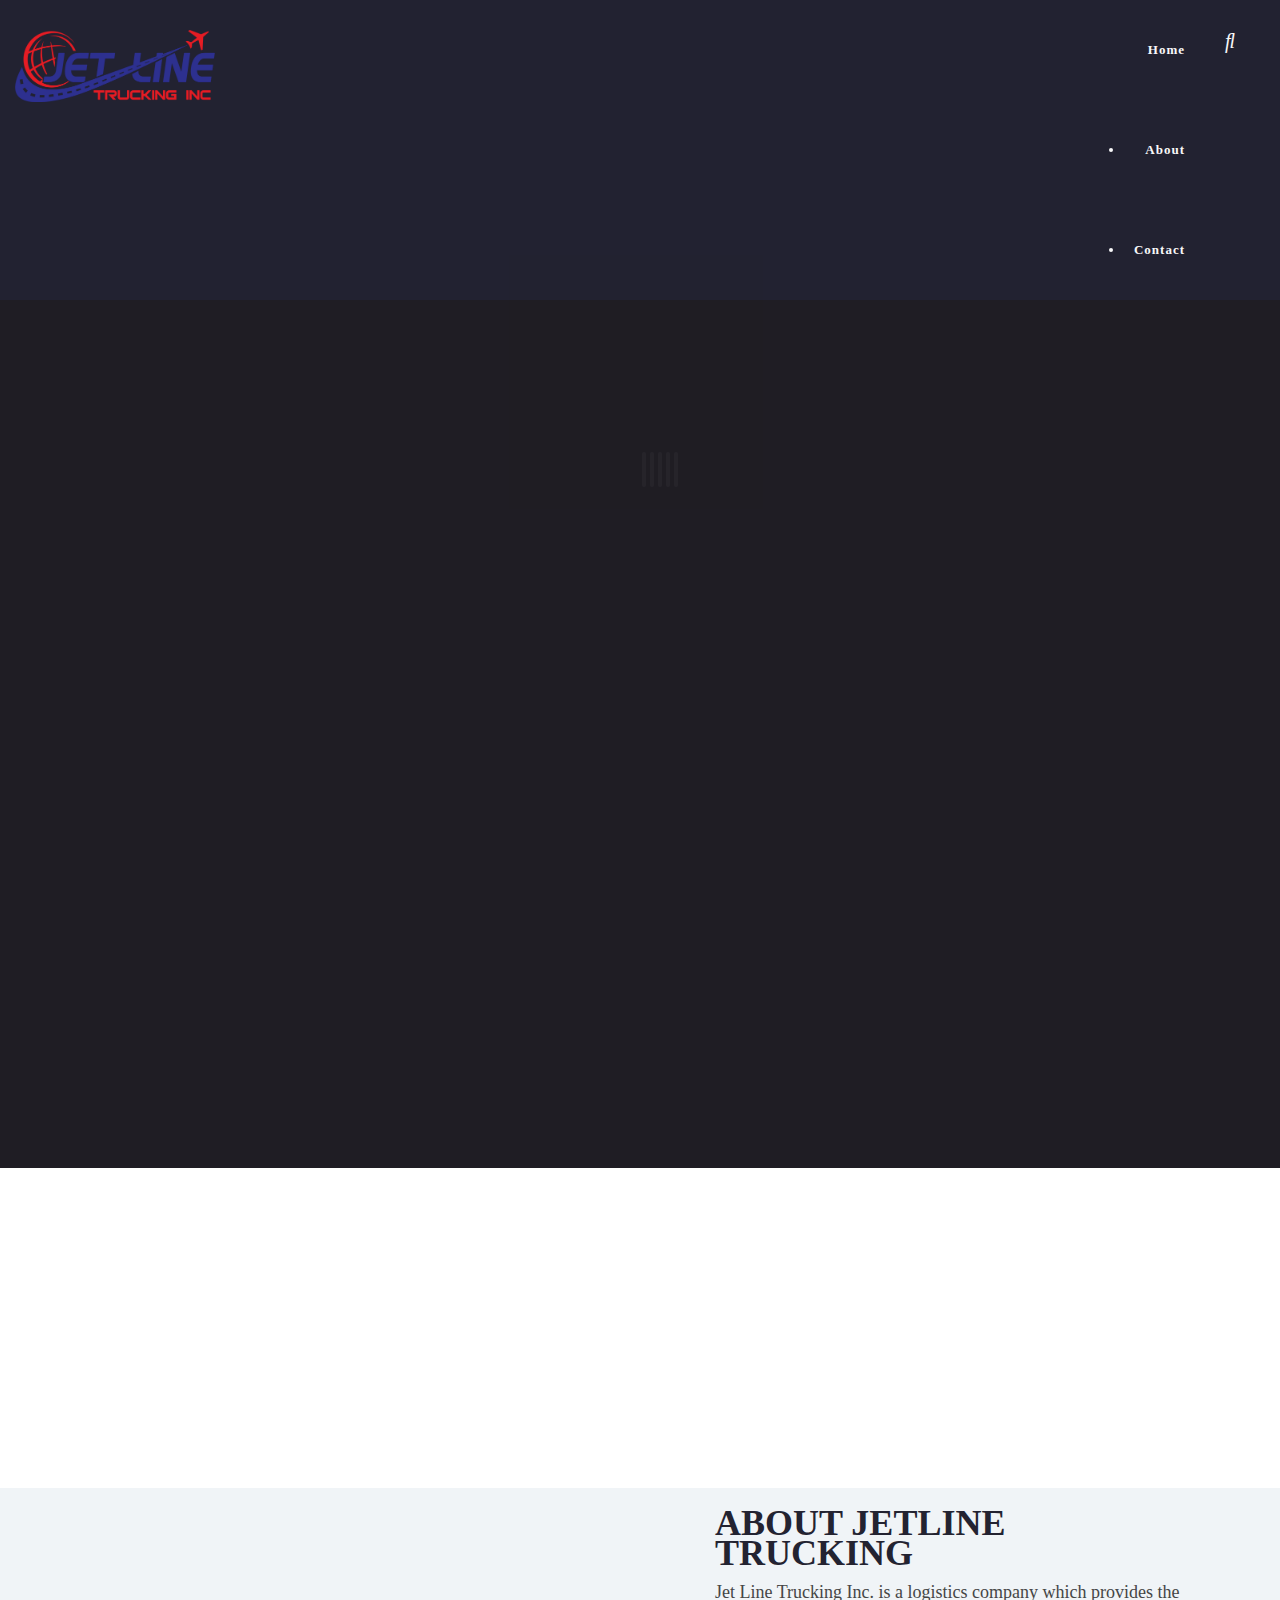
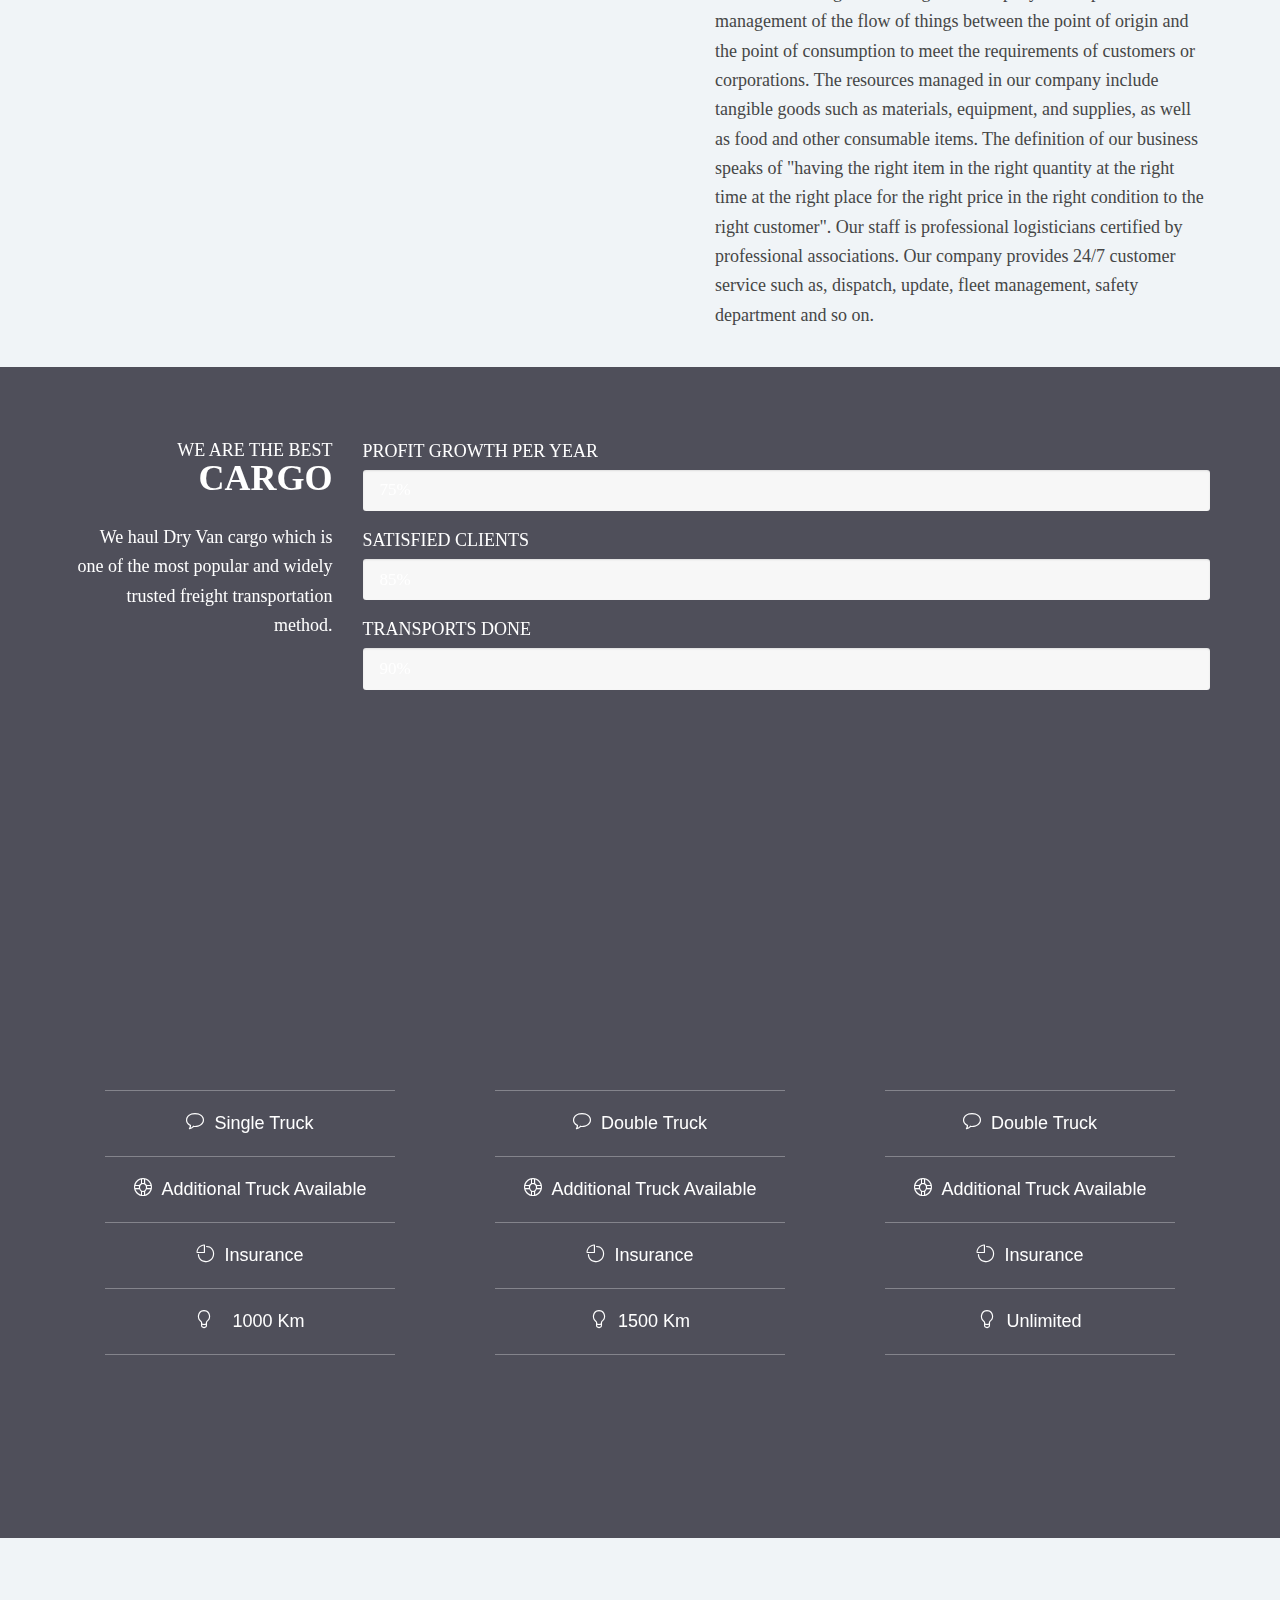
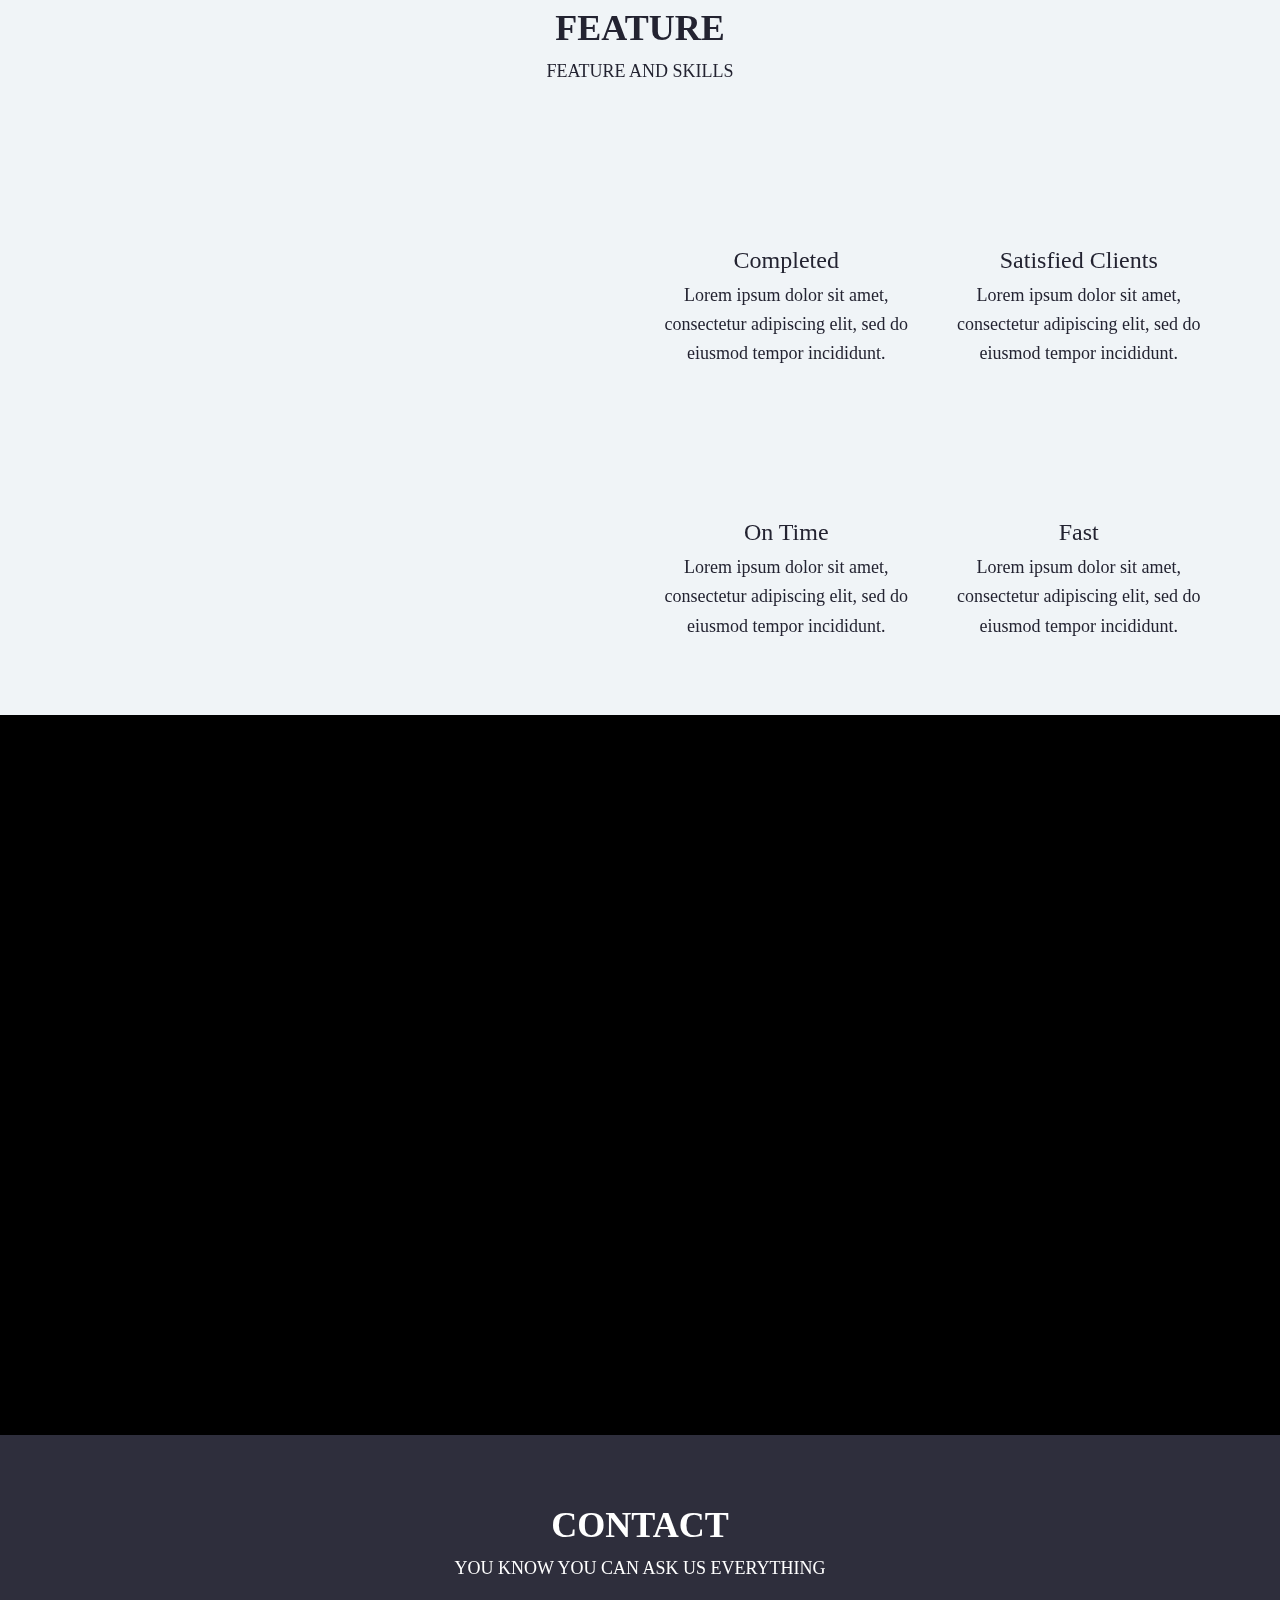
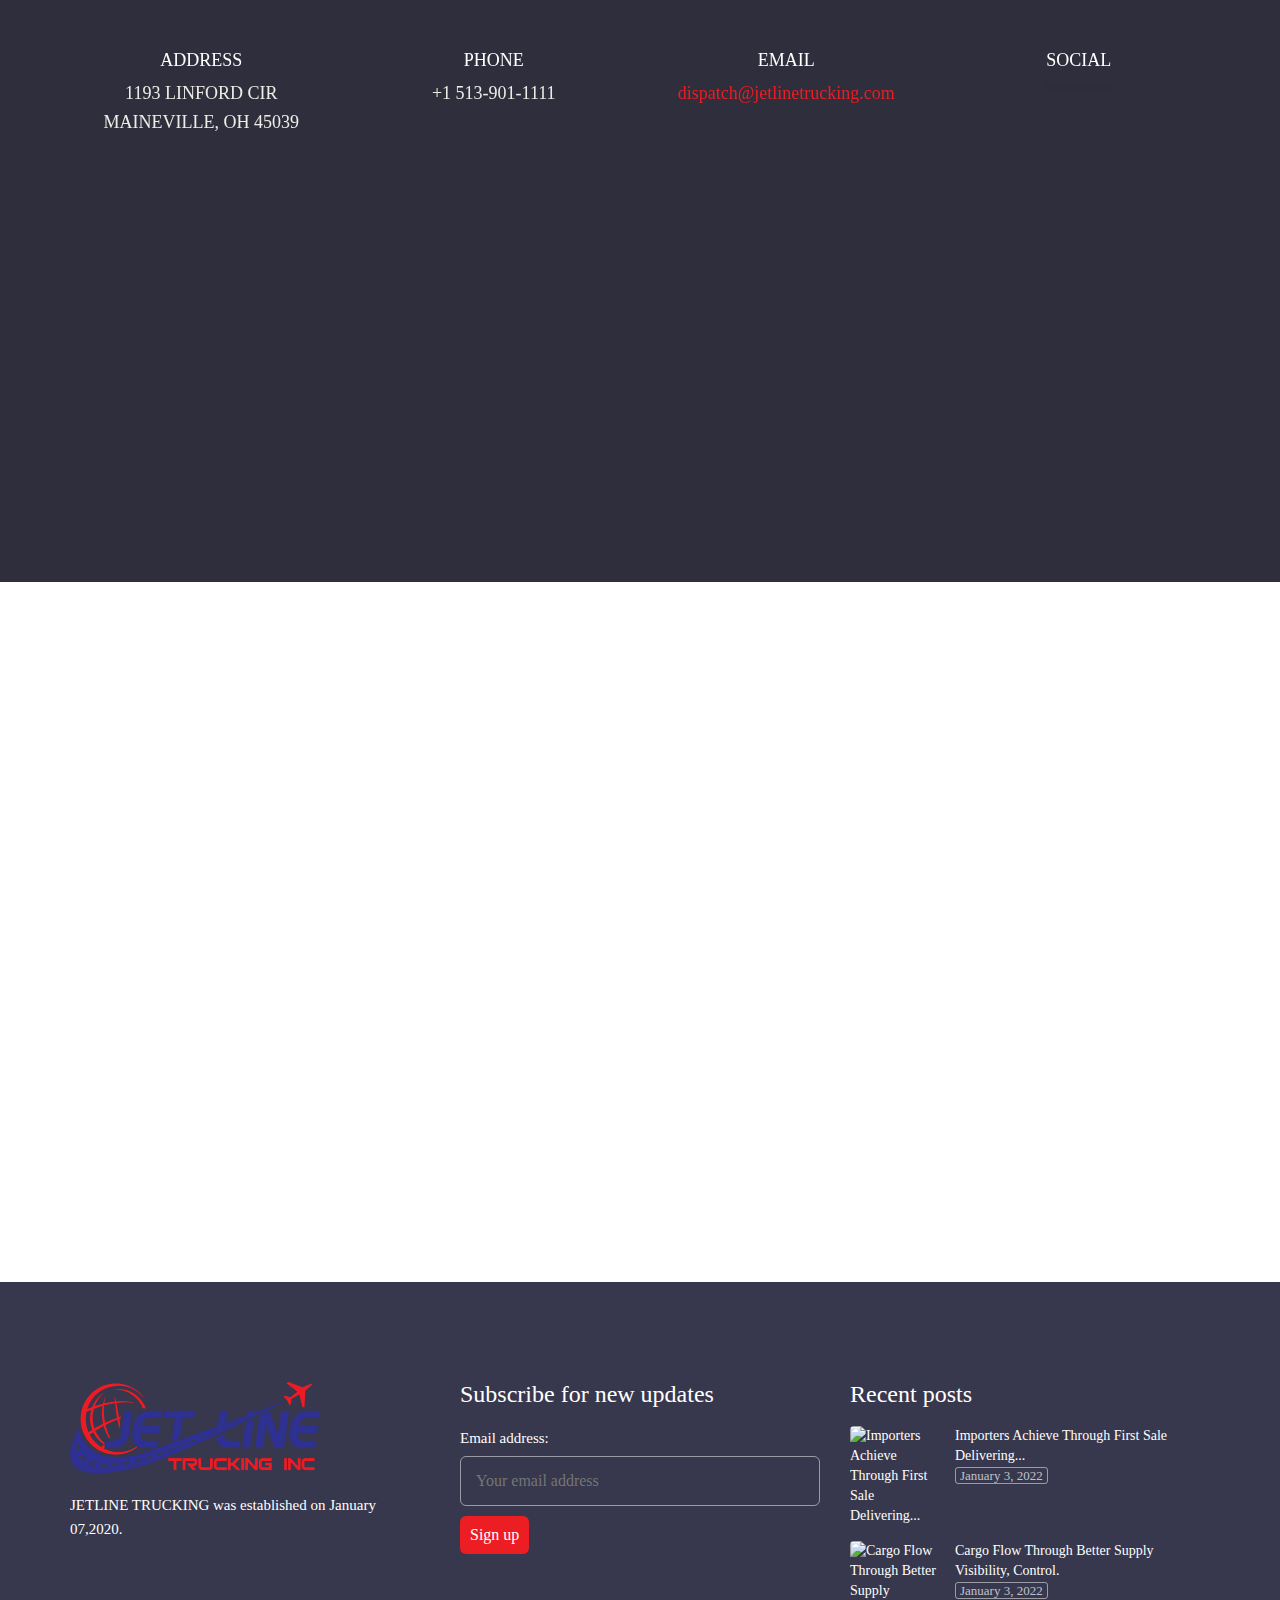
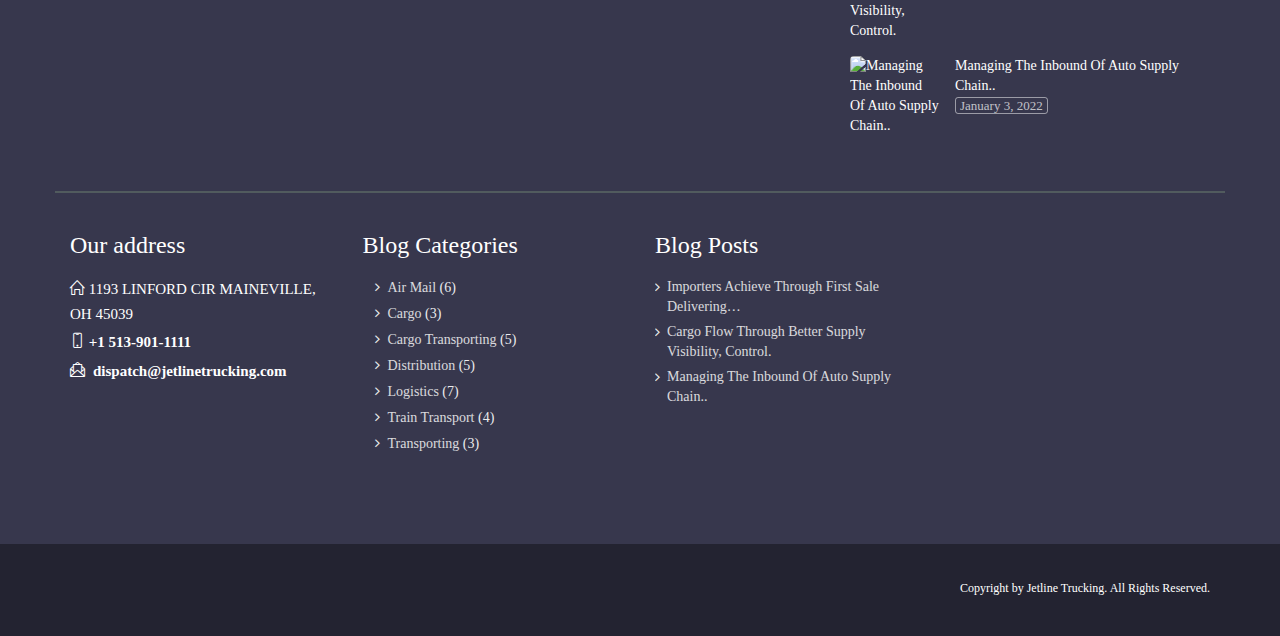
==== commit 649707b0: "menu services is removed fourth time" ====
--- a/index.html
+++ b/index.html
@@ -259,111 +259,7 @@
 </ul>
 </li>
 
-    <div class="cf-mega-menu sub-menu">
-<div class="vc_row wpb_row vc_row-fluid no-margin vc_custom_1465558944950"><div class="wpb_column vc_column_container vc_col-sm-4"><div class="vc_column-inner"><div class="wpb_wrapper">
-<div class="wpb_text_column wpb_content_element ">
-<div class="wpb_wrapper">
-<p><span style="color: #ffffff;"><strong>Multiple Shortcodes</strong></span></p>
-</div>
-</div>
-<div class="vc_empty_space" style="height: 20px"><span class="vc_empty_space_inner"></span></div><style type="text/css" scoped>
-                .mt-icon-list-item:hover i, .mt-icon-list-item:hover {
-                    color:  !important;
-                }
-              </style><div class="mt-icon-list-item"><a href="https://eagle.modeltheme.com/elements/alerts/"><div class="mt-icon-list-icon-holder">
-<div class="mt-icon-list-icon-holder-inner clearfix"><i style="margin-right:5px; color:#EC1D23;font-size:16px" class="fa fa-exclamation-triangle"></i></div>
-</div>
- <p class="mt-icon-list-text" style="font-size: 16px; color: #ffffff">Alerts</p></a></div><style type="text/css" scoped>
-                .mt-icon-list-item:hover i, .mt-icon-list-item:hover {
-                    color:  !important;
-                }
-              </style><div class="mt-icon-list-item"><a href="https://eagle.modeltheme.com/elements/buttons/"><div class="mt-icon-list-icon-holder">
-<div class="mt-icon-list-icon-holder-inner clearfix"><i style="margin-right:5px; color:#EC1D23;font-size:16px" class="fa fa-meanpath"></i></div>
-</div>
-<p class="mt-icon-list-text" style="font-size: 16px; color: #ffffff">Buttons</p></a></div><style type="text/css" scoped>
-                .mt-icon-list-item:hover i, .mt-icon-list-item:hover {
-                    color:  !important;
-                }
-              </style><div class="mt-icon-list-item"><a href="https://eagle.modeltheme.com/elements/contact-forms/"><div class="mt-icon-list-icon-holder">
-<div class="mt-icon-list-icon-holder-inner clearfix"><i style="margin-right:5px; color:#EC1D23;font-size:16px" class="fa fa-send-o"></i></div>
-</div>
-<p class="mt-icon-list-text" style="font-size: 16px; color: #ffffff">Contact Forms</p></a></div><style type="text/css" scoped>
-                .mt-icon-list-item:hover i, .mt-icon-list-item:hover {
-                    color:  !important;
-                }
-              </style><div class="mt-icon-list-item"><a href="https://eagle.modeltheme.com/elements/events-timeline/"><div class="mt-icon-list-icon-holder">
-<div class="mt-icon-list-icon-holder-inner clearfix"><i style="margin-right:5px; color:#EC1D23;font-size:16px" class="fa fa-mortar-board"></i></div>
-</div>
-<p class="mt-icon-list-text" style="font-size: 16px; color: #ffffff">Events Timeline</p></a></div><div class="vc_empty_space" style="height: 5px"><span class="vc_empty_space_inner"></span></div></div></div></div><div class="wpb_column vc_column_container vc_col-sm-4"><div class="vc_column-inner"><div class="wpb_wrapper">
-<div class="wpb_text_column wpb_content_element ">
-<div class="wpb_wrapper">
-<p><strong><span style="color: #ffffff;">Custom Shortcodes</span></strong></p>
-</div>
-</div>
-<div class="vc_empty_space" style="height: 20px"><span class="vc_empty_space_inner"></span></div><style type="text/css" scoped>
-                .mt-icon-list-item:hover i, .mt-icon-list-item:hover {
-                    color:  !important;
-                }
-              </style><div class="mt-icon-list-item"><a href="https://eagle.modeltheme.com/elements/google-maps/"><div class="mt-icon-list-icon-holder">
-<div class="mt-icon-list-icon-holder-inner clearfix"><i style="margin-right:5px; color:#EC1D23;font-size:16px" class="fa fa-map-marker"></i></div>
-</div>
-<p class="mt-icon-list-text" style="font-size: 16px; color: #ffffff">Google Maps</p></a></div><style type="text/css" scoped>
-                .mt-icon-list-item:hover i, .mt-icon-list-item:hover {
-                    color:  !important;
-                }
-              </style><div class="mt-icon-list-item"><a href="https://eagle.modeltheme.com/elements/jumbotrons/"><div class="mt-icon-list-icon-holder">
-<div class="mt-icon-list-icon-holder-inner clearfix"><i style="margin-right:5px; color:#EC1D23;font-size:16px" class="fa fa-tablet"></i></div>
-</div>
-<p class="mt-icon-list-text" style="font-size: 16px; color: #ffffff">Jumbotrons</p></a></div><style type="text/css" scoped>
-                .mt-icon-list-item:hover i, .mt-icon-list-item:hover {
-                    color:  !important;
-                }
-              </style><div class="mt-icon-list-item"><a href="https://eagle.modeltheme.com/elements/our-clients/"><div class="mt-icon-list-icon-holder">
-<div class="mt-icon-list-icon-holder-inner clearfix"><i style="margin-right:5px; color:#EC1D23;font-size:16px" class="fa fa-users"></i></div>
-</div>
-<p class="mt-icon-list-text" style="font-size: 16px; color: #ffffff">Our Clients</p></a></div><style type="text/css" scoped>
-                .mt-icon-list-item:hover i, .mt-icon-list-item:hover {
-                    color:  !important;
-                }
-              </style><div class="mt-icon-list-item"><a href="https://eagle.modeltheme.com/elements/panels/"><div class="mt-icon-list-icon-holder">
-<div class="mt-icon-list-icon-holder-inner clearfix"><i style="margin-right:5px; color:#EC1D23;font-size:16px" class="fa fa-star-o"></i></div>
-</div>
-<p class="mt-icon-list-text" style="font-size: 16px; color: #ffffff">Panels</p></a></div><div class="vc_empty_space" style="height: 5px"><span class="vc_empty_space_inner"></span></div></div></div></div><div class="wpb_column vc_column_container vc_col-sm-4"><div class="vc_column-inner"><div class="wpb_wrapper">
-<div class="wpb_text_column wpb_content_element ">
-<div class="wpb_wrapper">
-<p><span style="color: #ffffff;"><strong>Unique Design</strong></span></p>
-</div>
-</div>
-<div class="vc_empty_space" style="height: 20px"><span class="vc_empty_space_inner"></span></div><style type="text/css" scoped>
-                .mt-icon-list-item:hover i, .mt-icon-list-item:hover {
-                    color:  !important;
-                }
-              </style><div class="mt-icon-list-item"><a href="https://eagle.modeltheme.com/elements/princing-tables/"><div class="mt-icon-list-icon-holder">
-<div class="mt-icon-list-icon-holder-inner clearfix"><i style="margin-right:5px; color:#EC1D23;font-size:16px" class="fa fa-paypal"></i></div>
-</div>
-<p class="mt-icon-list-text" style="font-size: 16px; color: #ffffff">Princing Tables</p></a></div><style type="text/css" scoped>
-                .mt-icon-list-item:hover i, .mt-icon-list-item:hover {
-                    color:  !important;
-                }
-              </style><div class="mt-icon-list-item"><a href="https://eagle.modeltheme.com/elements/progress-bars/"><div class="mt-icon-list-icon-holder">
-<div class="mt-icon-list-icon-holder-inner clearfix"><i style="margin-right:5px; color:#EC1D23;font-size:16px" class="fa fa-tasks"></i></div>
-</div>
-<p class="mt-icon-list-text" style="font-size: 16px; color: #ffffff">Progress Bars</p></a></div><style type="text/css" scoped>
-                .mt-icon-list-item:hover i, .mt-icon-list-item:hover {
-                    color:  !important;
-                }
-              </style><div class="mt-icon-list-item"><a href="https://eagle.modeltheme.com/elements/skills-circles/"><div class="mt-icon-list-icon-holder">
-<div class="mt-icon-list-icon-holder-inner clearfix"><i style="margin-right:5px; color:#EC1D23;font-size:16px" class="fa fa-qrcode"></i></div>
-</div>
-<p class="mt-icon-list-text" style="font-size: 16px; color: #ffffff">Skills Circles</p></a></div><style type="text/css" scoped>
-                .mt-icon-list-item:hover i, .mt-icon-list-item:hover {
-                    color:  !important;
-                }
-              </style><div class="mt-icon-list-item"><a href="https://eagle.modeltheme.com/elements/tabs/"><div class="mt-icon-list-icon-holder">
-<div class="mt-icon-list-icon-holder-inner clearfix"><i style="margin-right:5px; color:#EC1D23;font-size:16px" class="fa fa-navicon"></i></div>
-</div>
-<p class="mt-icon-list-text" style="font-size: 16px; color: #ffffff">Tabs</p></a></div><div class="vc_empty_space" style="height: 5px"><span class="vc_empty_space_inner"></span></div></div></div></div></div>
-</div>
+   
 </li>
 
 <!-- <li id="menu-item-4337" class="menu-item menu-item-type-post_type menu-item-object-page menu-item-has-children menu-item-4337"><a href="#">Services</a>
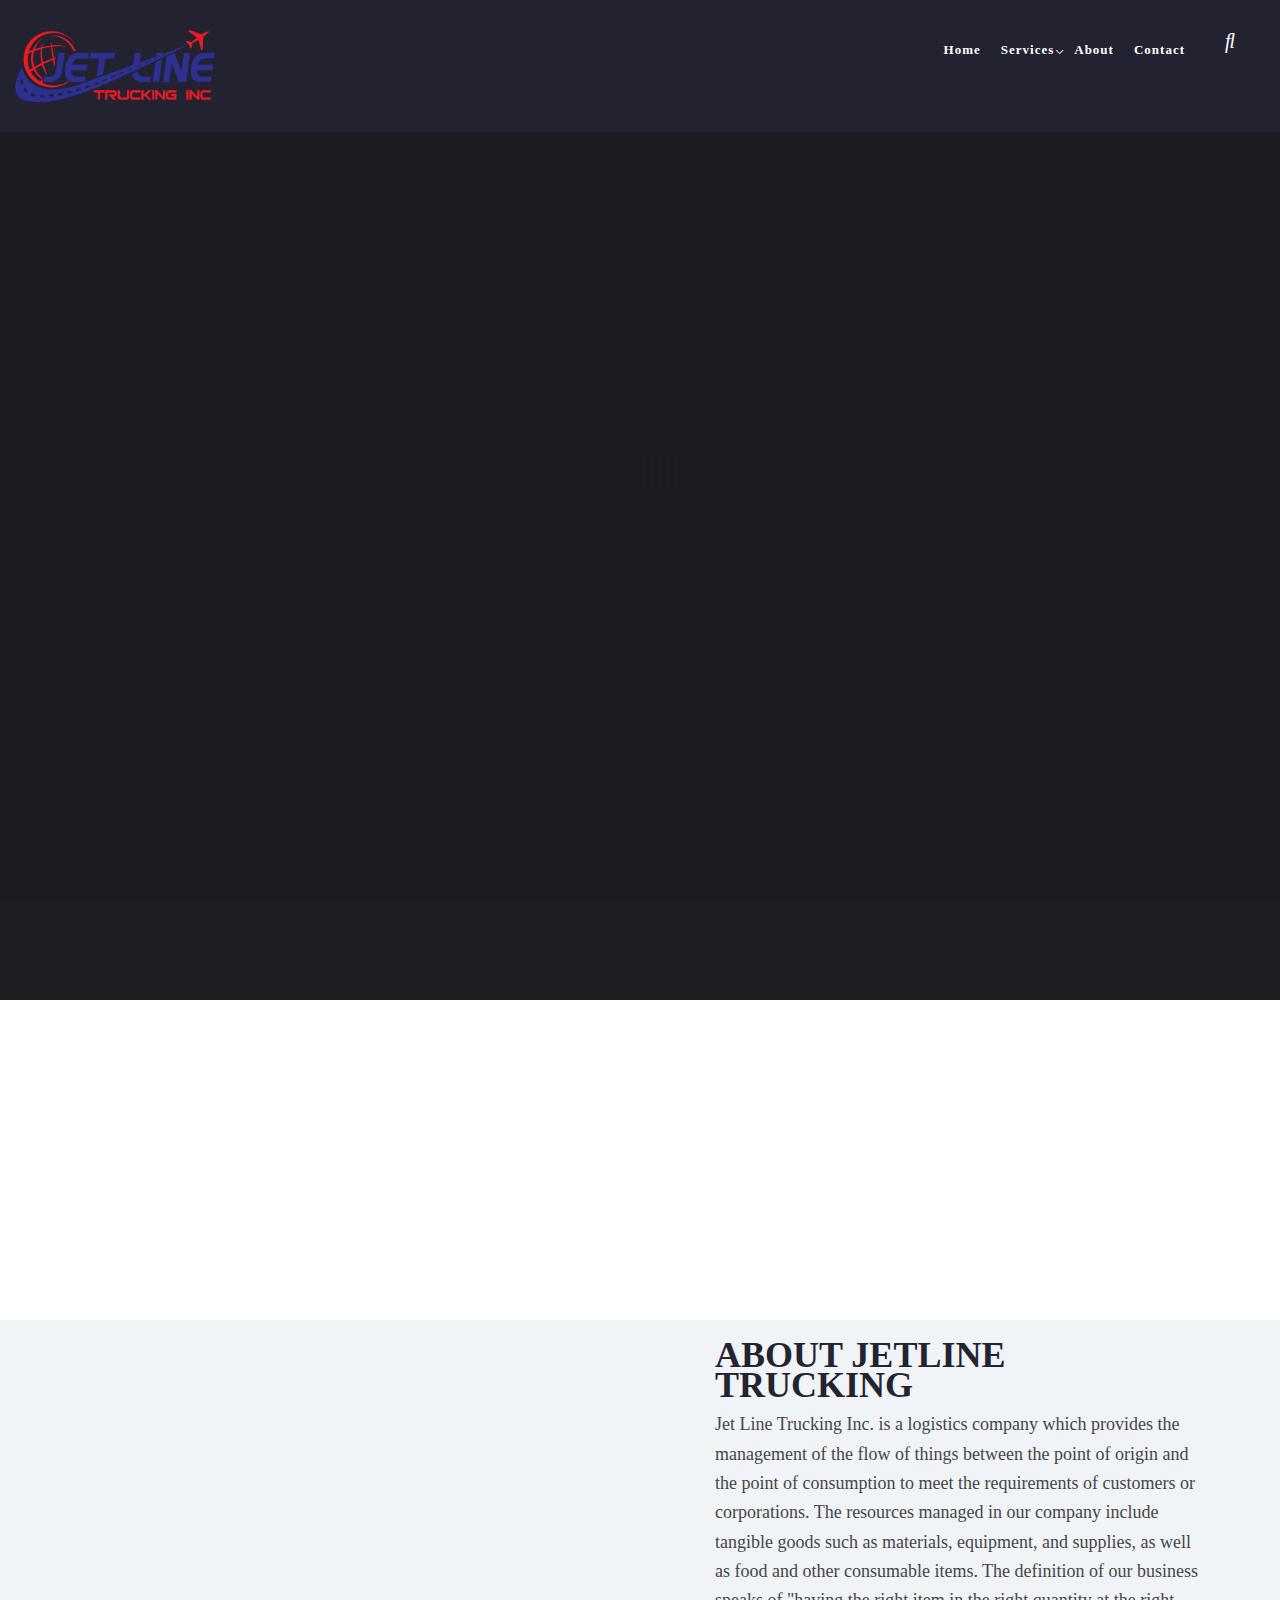
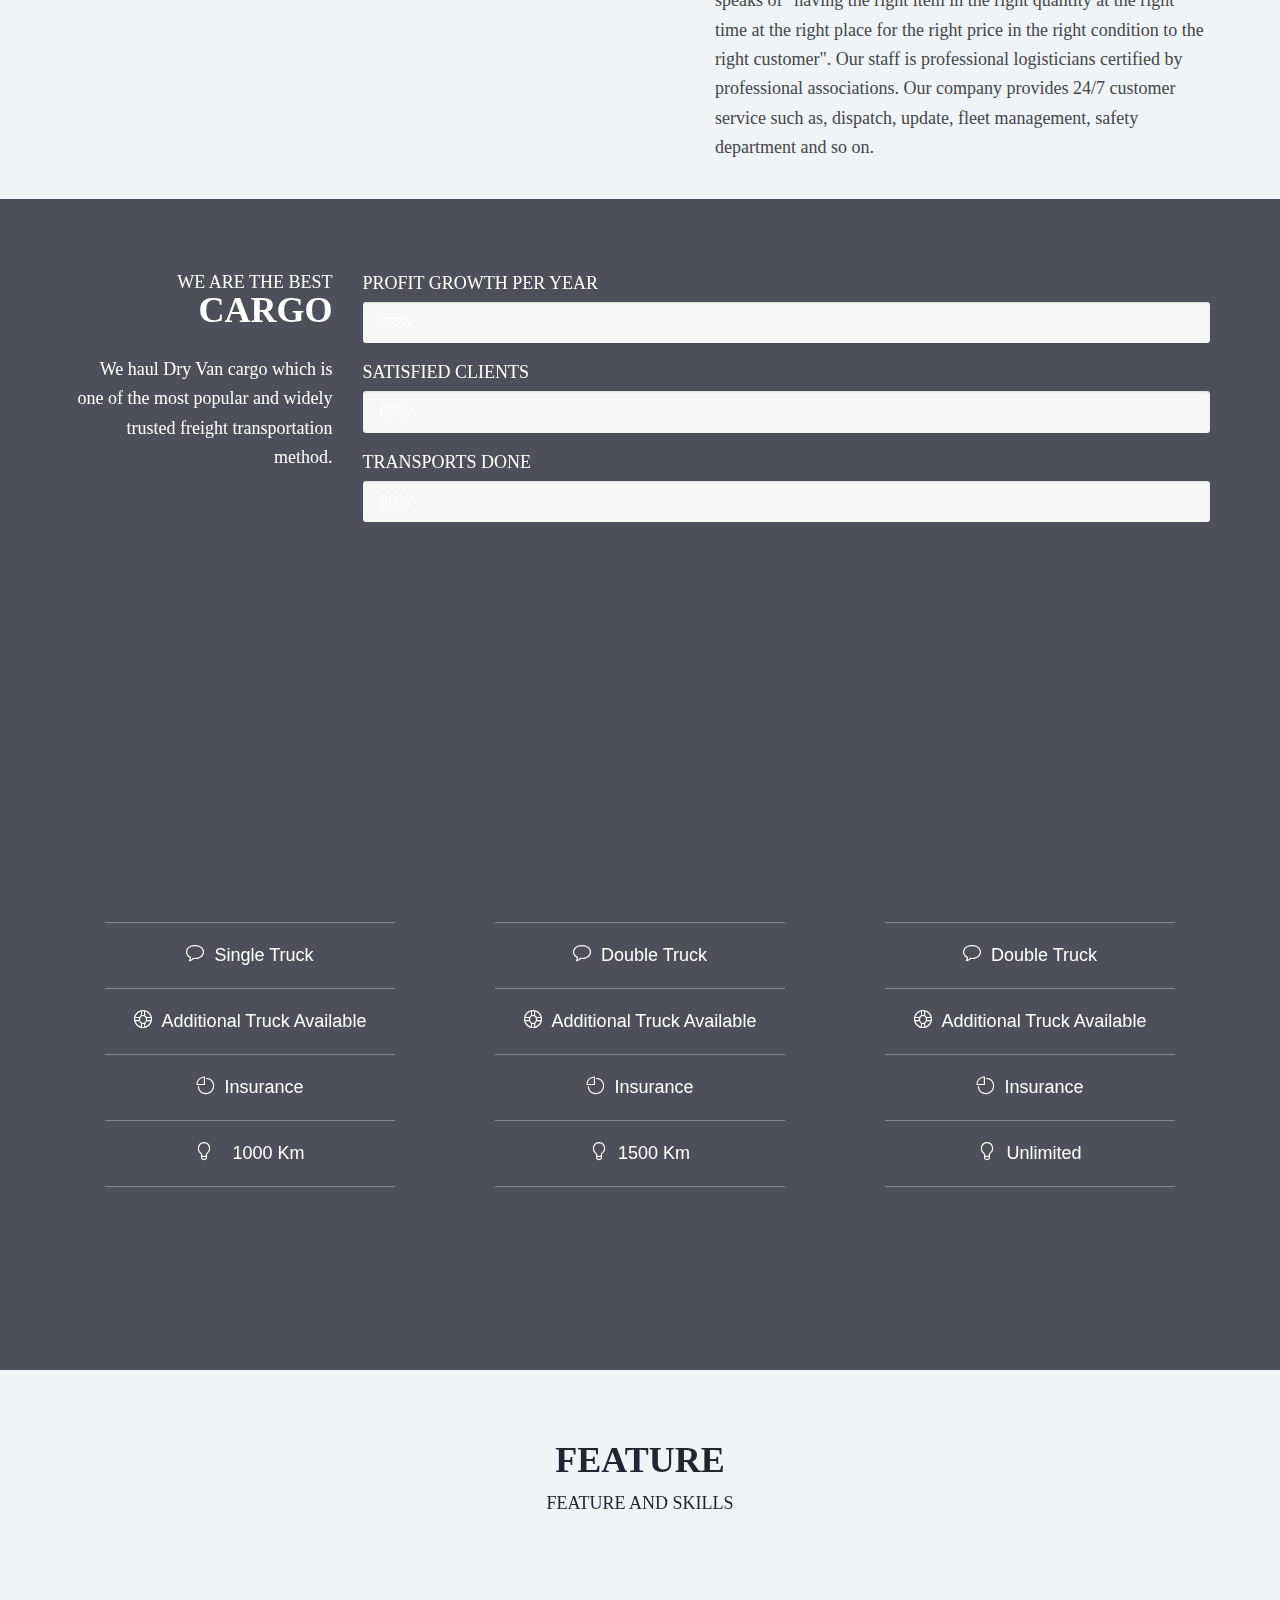
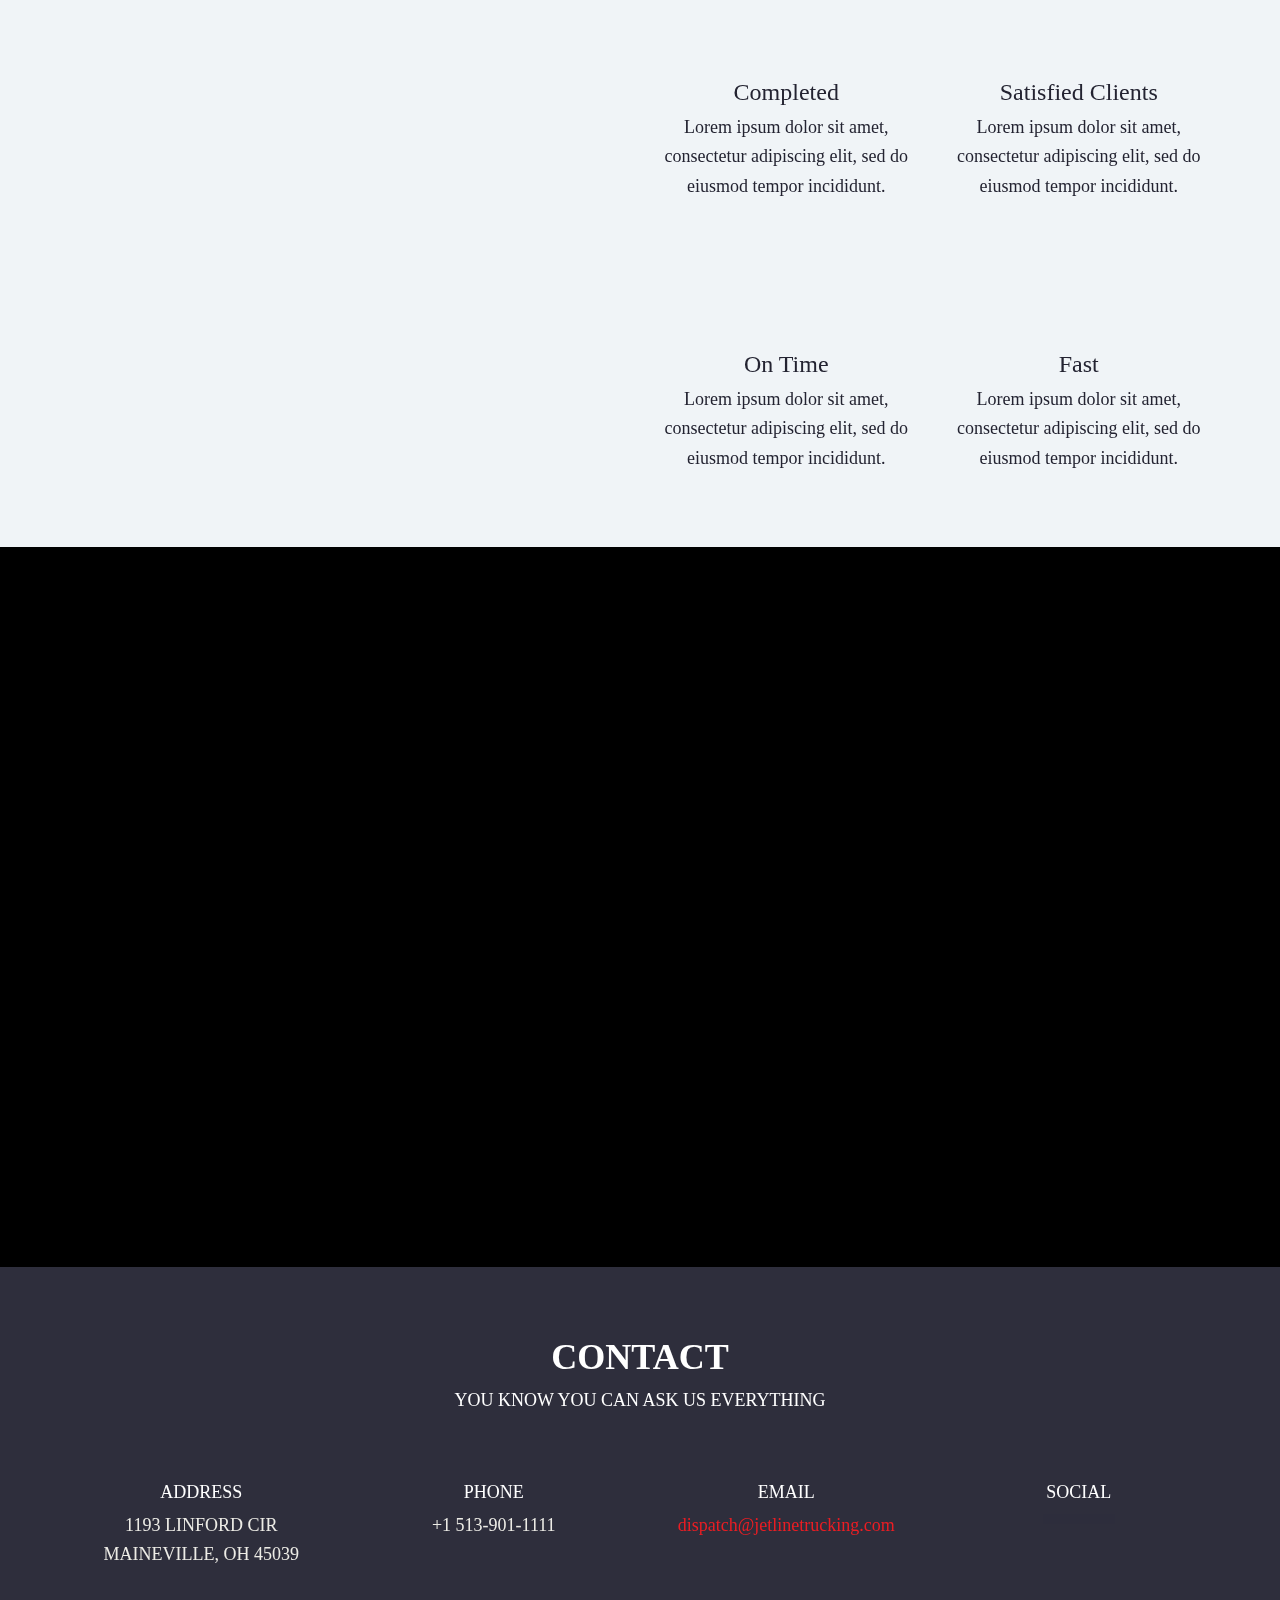
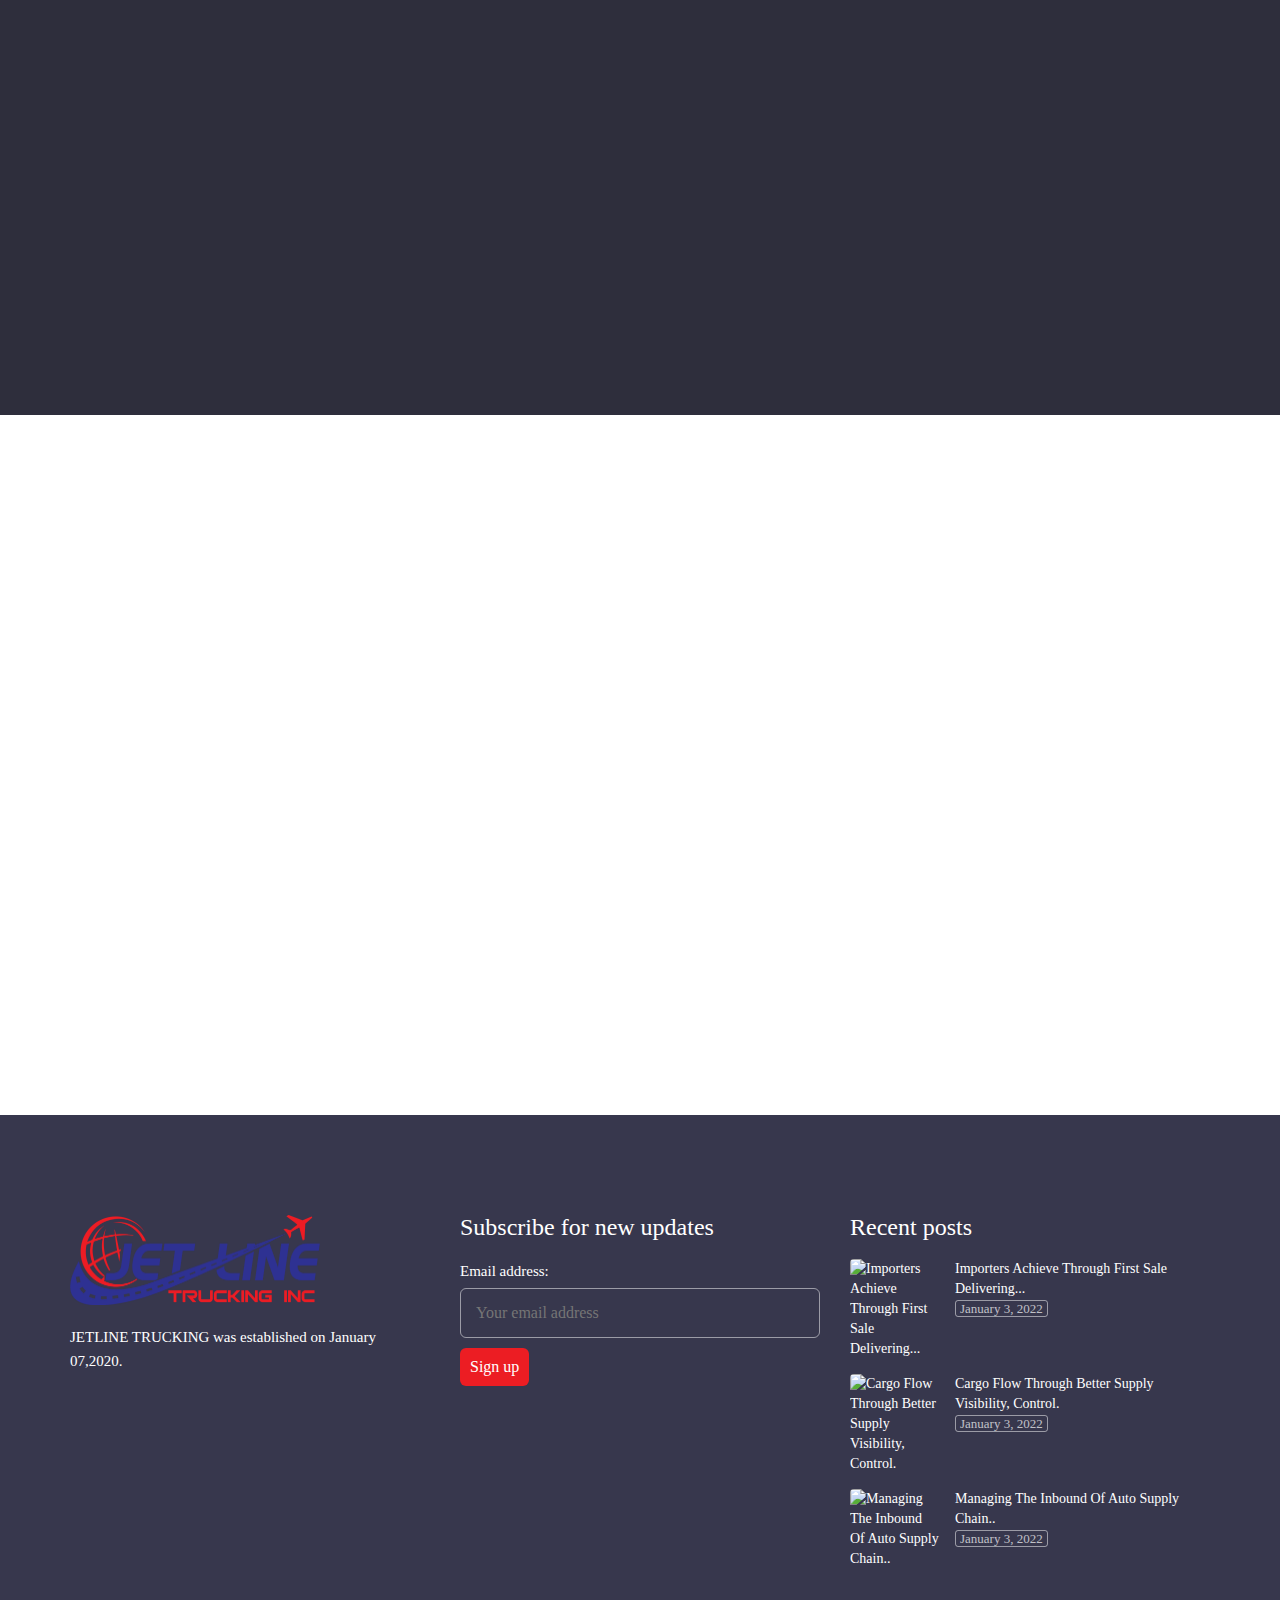
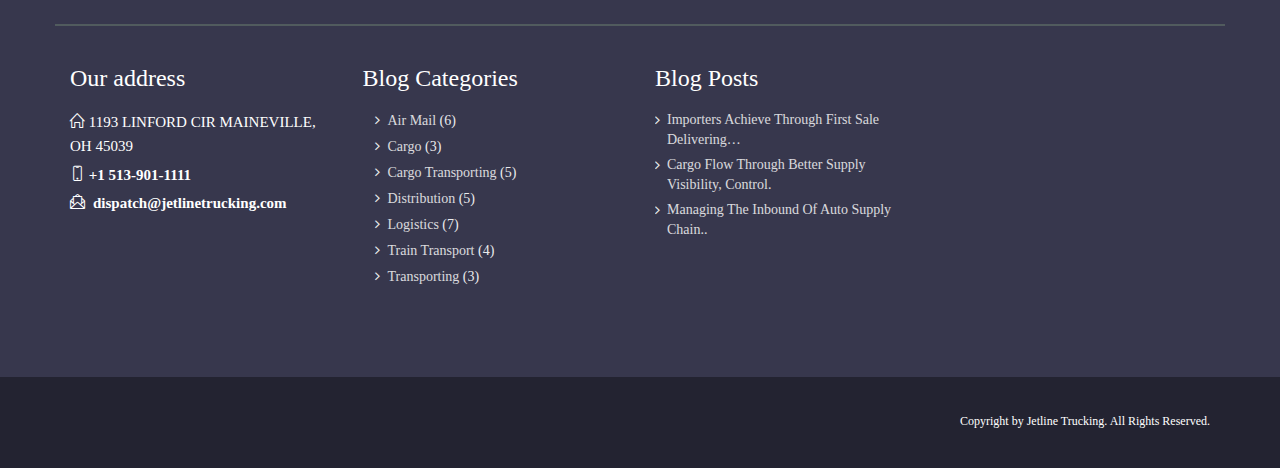
==== commit cf1b6257: "test push 1" ====
--- a/index.html
+++ b/index.html
@@ -258,18 +258,14 @@
 </li> -->
 </ul>
 </li>
-
-   
-</li>
-
-<!-- <li id="menu-item-4337" class="menu-item menu-item-type-post_type menu-item-object-page menu-item-has-children menu-item-4337"><a href="#">Services</a>
+</li>
+<li id="menu-item-4337" class="menu-item menu-item-type-post_type menu-item-object-page menu-item-has-children menu-item-4337"><a href="https://eagle.modeltheme.com/services/">Services</a>
 <ul class="sub-menu">
 <li id="menu-item-4828" class="menu-item menu-item-type-post_type menu-item-object-page menu-item-4828"><a href="https://eagle.modeltheme.com/services/ocean-freight/">Ocean Freight</a></li>
 <li id="menu-item-4824" class="menu-item menu-item-type-post_type menu-item-object-page menu-item-4824"><a href="https://eagle.modeltheme.com/services/air-freight/">Air Freight</a></li>
 <li id="menu-item-4818" class="menu-item menu-item-type-post_type menu-item-object-page menu-item-4818"><a href="https://eagle.modeltheme.com/services/shipping/">Shipping</a></li>
 <li id="menu-item-4833" class="menu-item menu-item-type-post_type menu-item-object-page menu-item-4833"><a href="https://eagle.modeltheme.com/services/rail-freight/">Rail Freight</a></li>
-<li id="menu-item-4834" class="menu-item menu-item-type-post_type menu-item-object-page menu-item-4834"><a href="https://eagle.modeltheme.com/services/road-freight/">Road Freight</a></li> -->
-
+<li id="menu-item-4834" class="menu-item menu-item-type-post_type menu-item-object-page menu-item-4834"><a href="https://eagle.modeltheme.com/services/road-freight/">Road Freight</a></li>
 </ul>
 </li>
 <li id="menu-item-4329" class="menu-item menu-item-type-post_type menu-item-object-page menu-item-4329"><a href="">About</a></li>
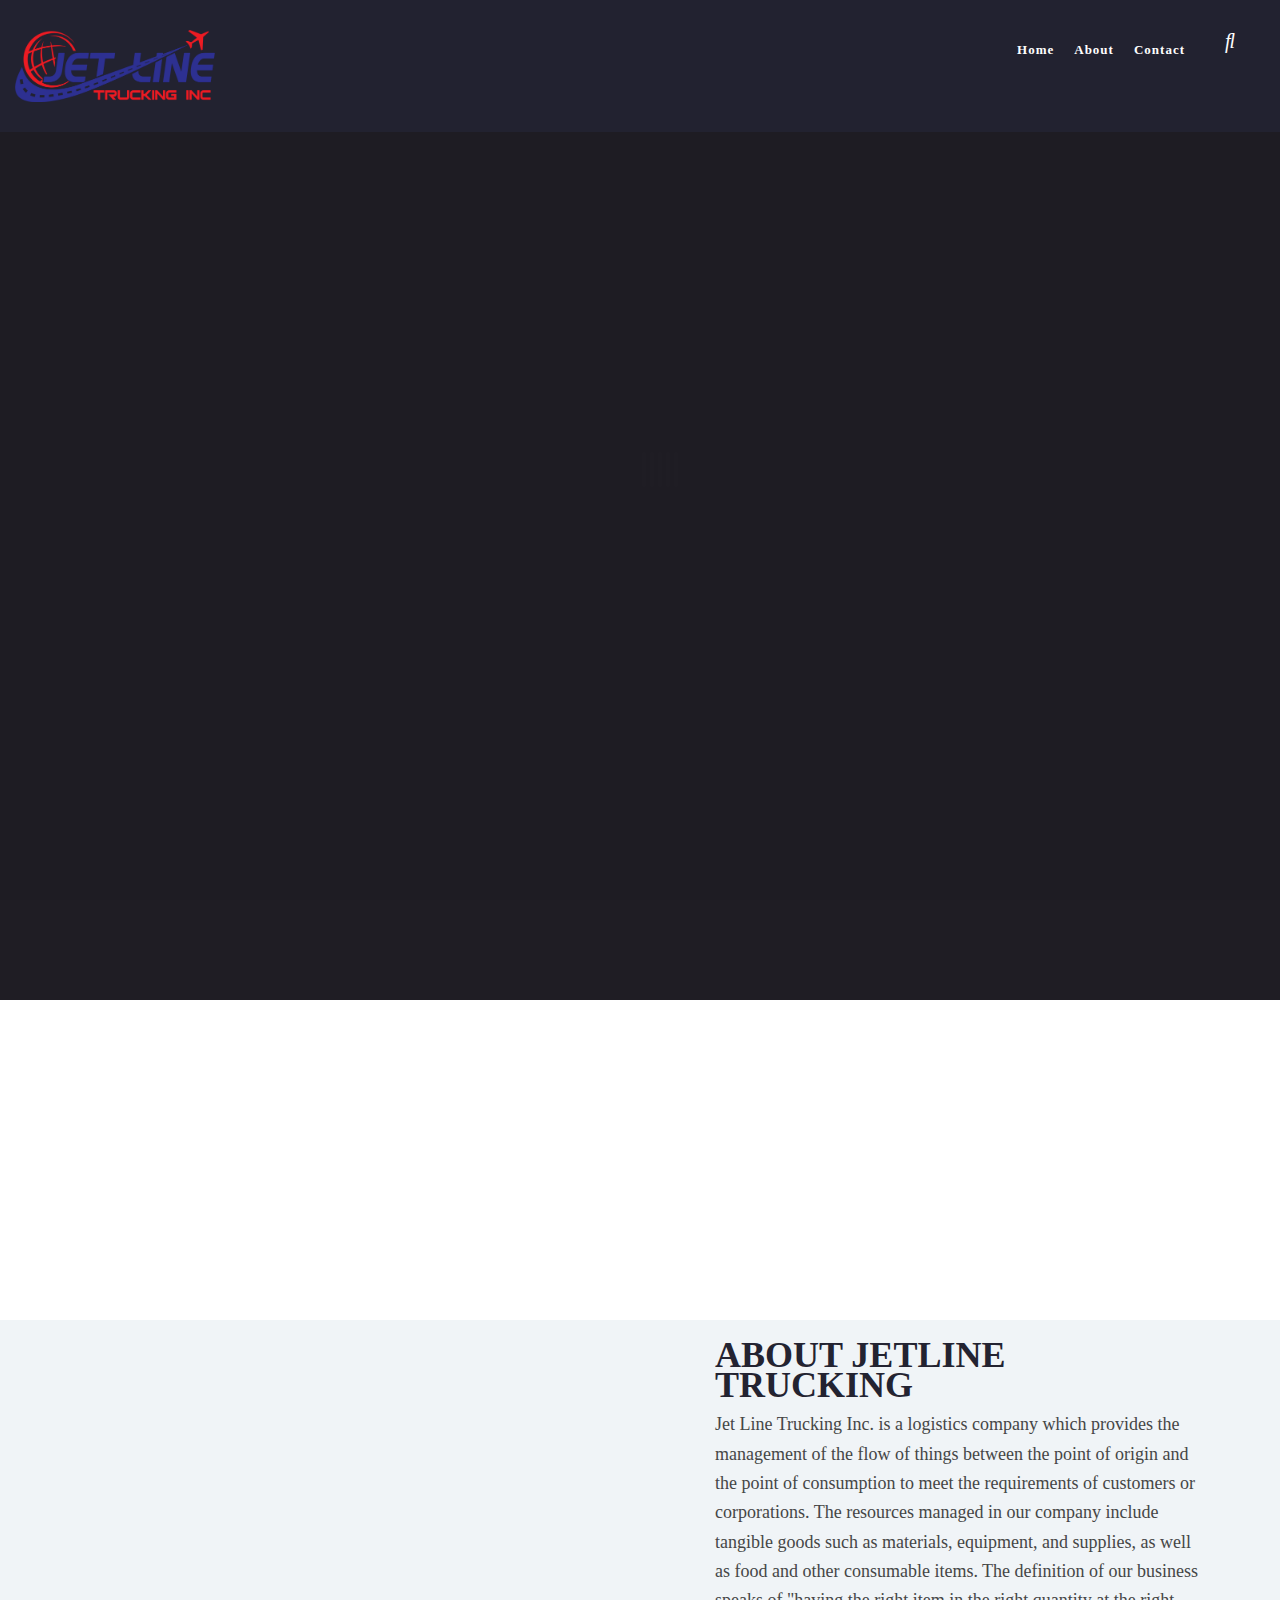
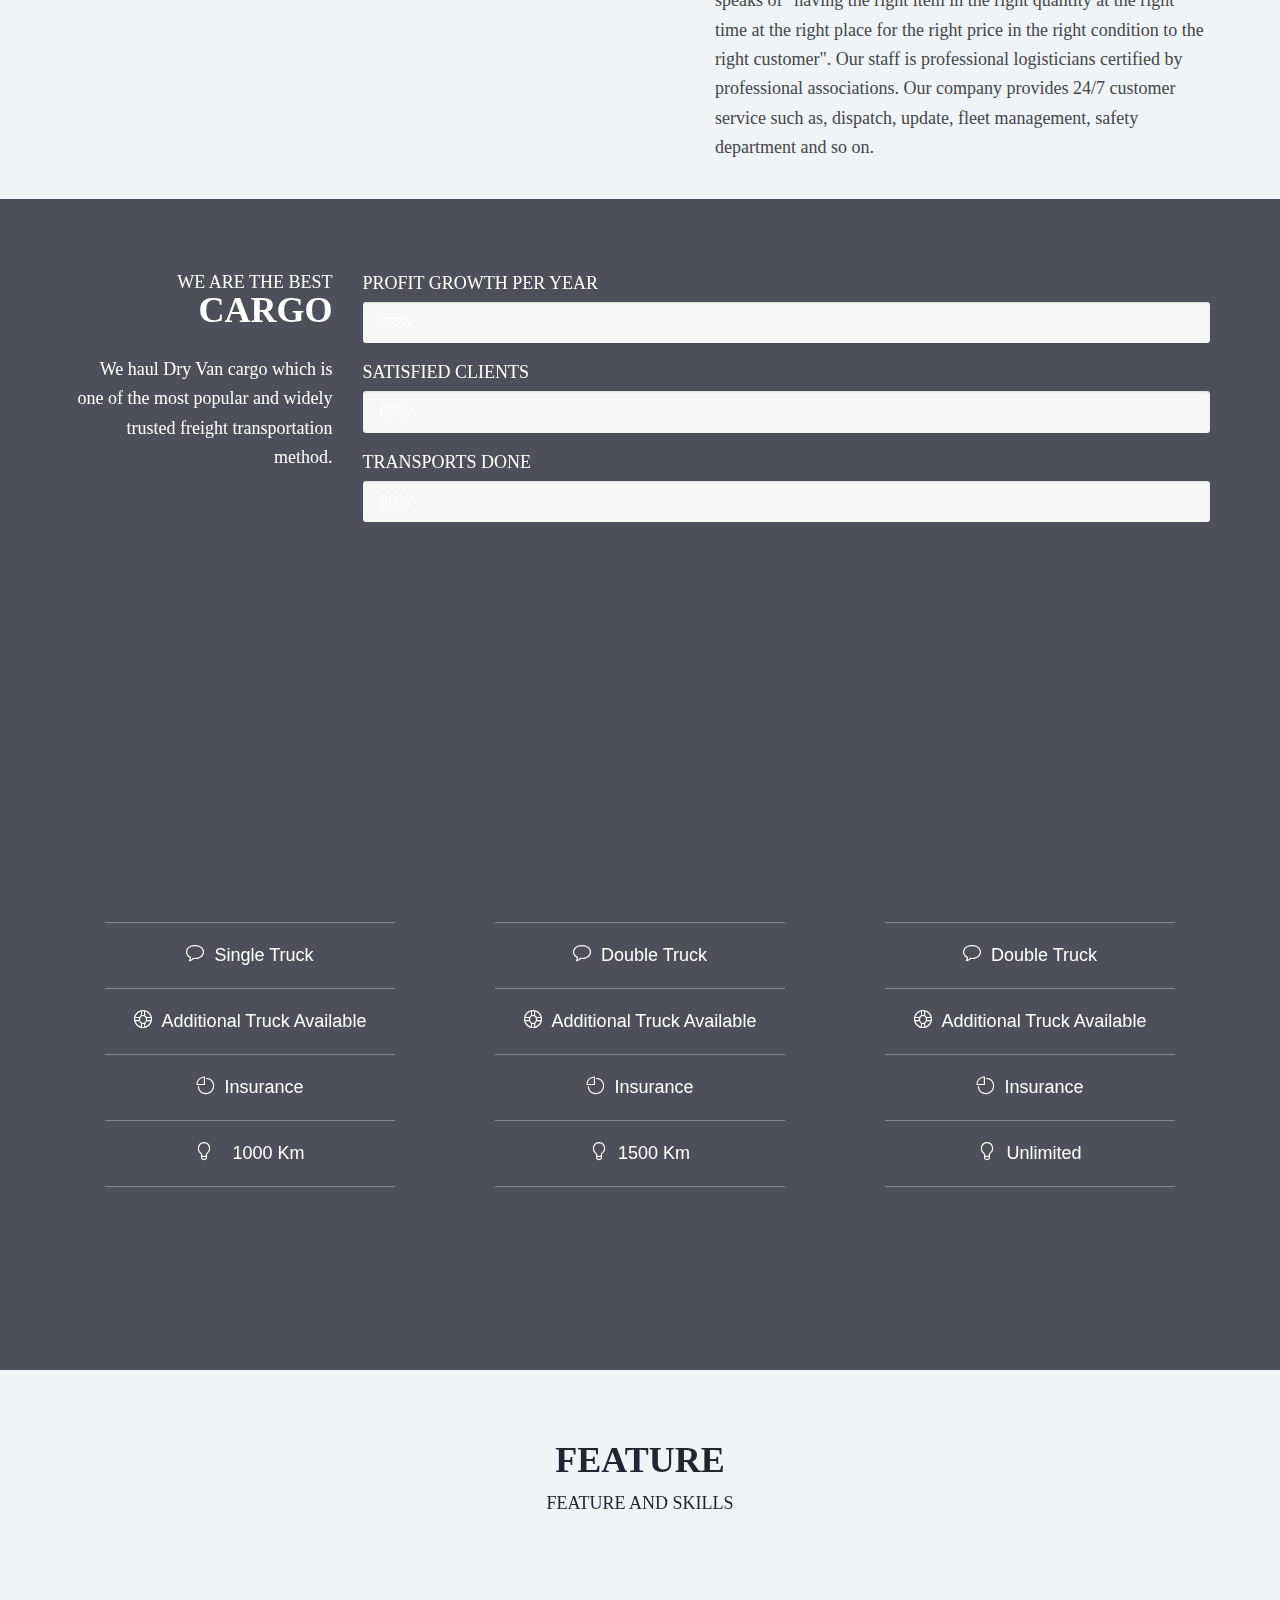
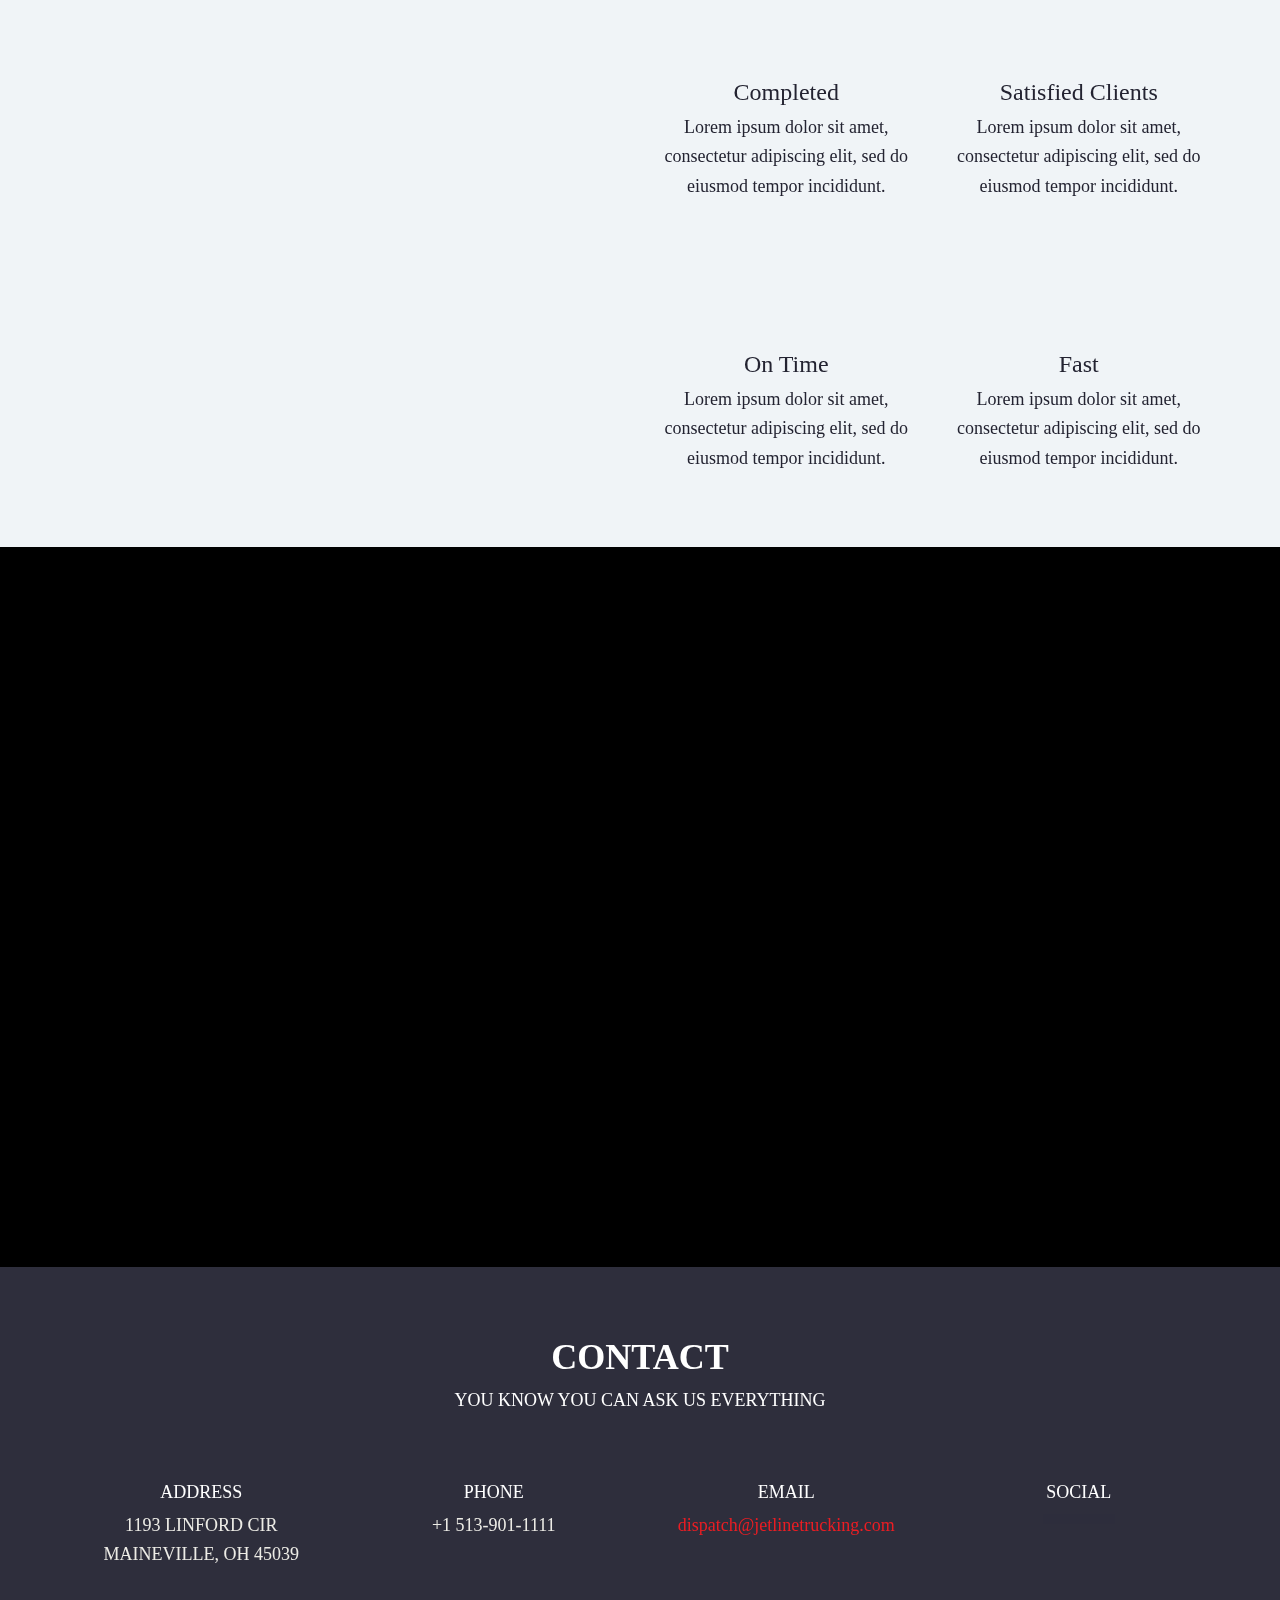
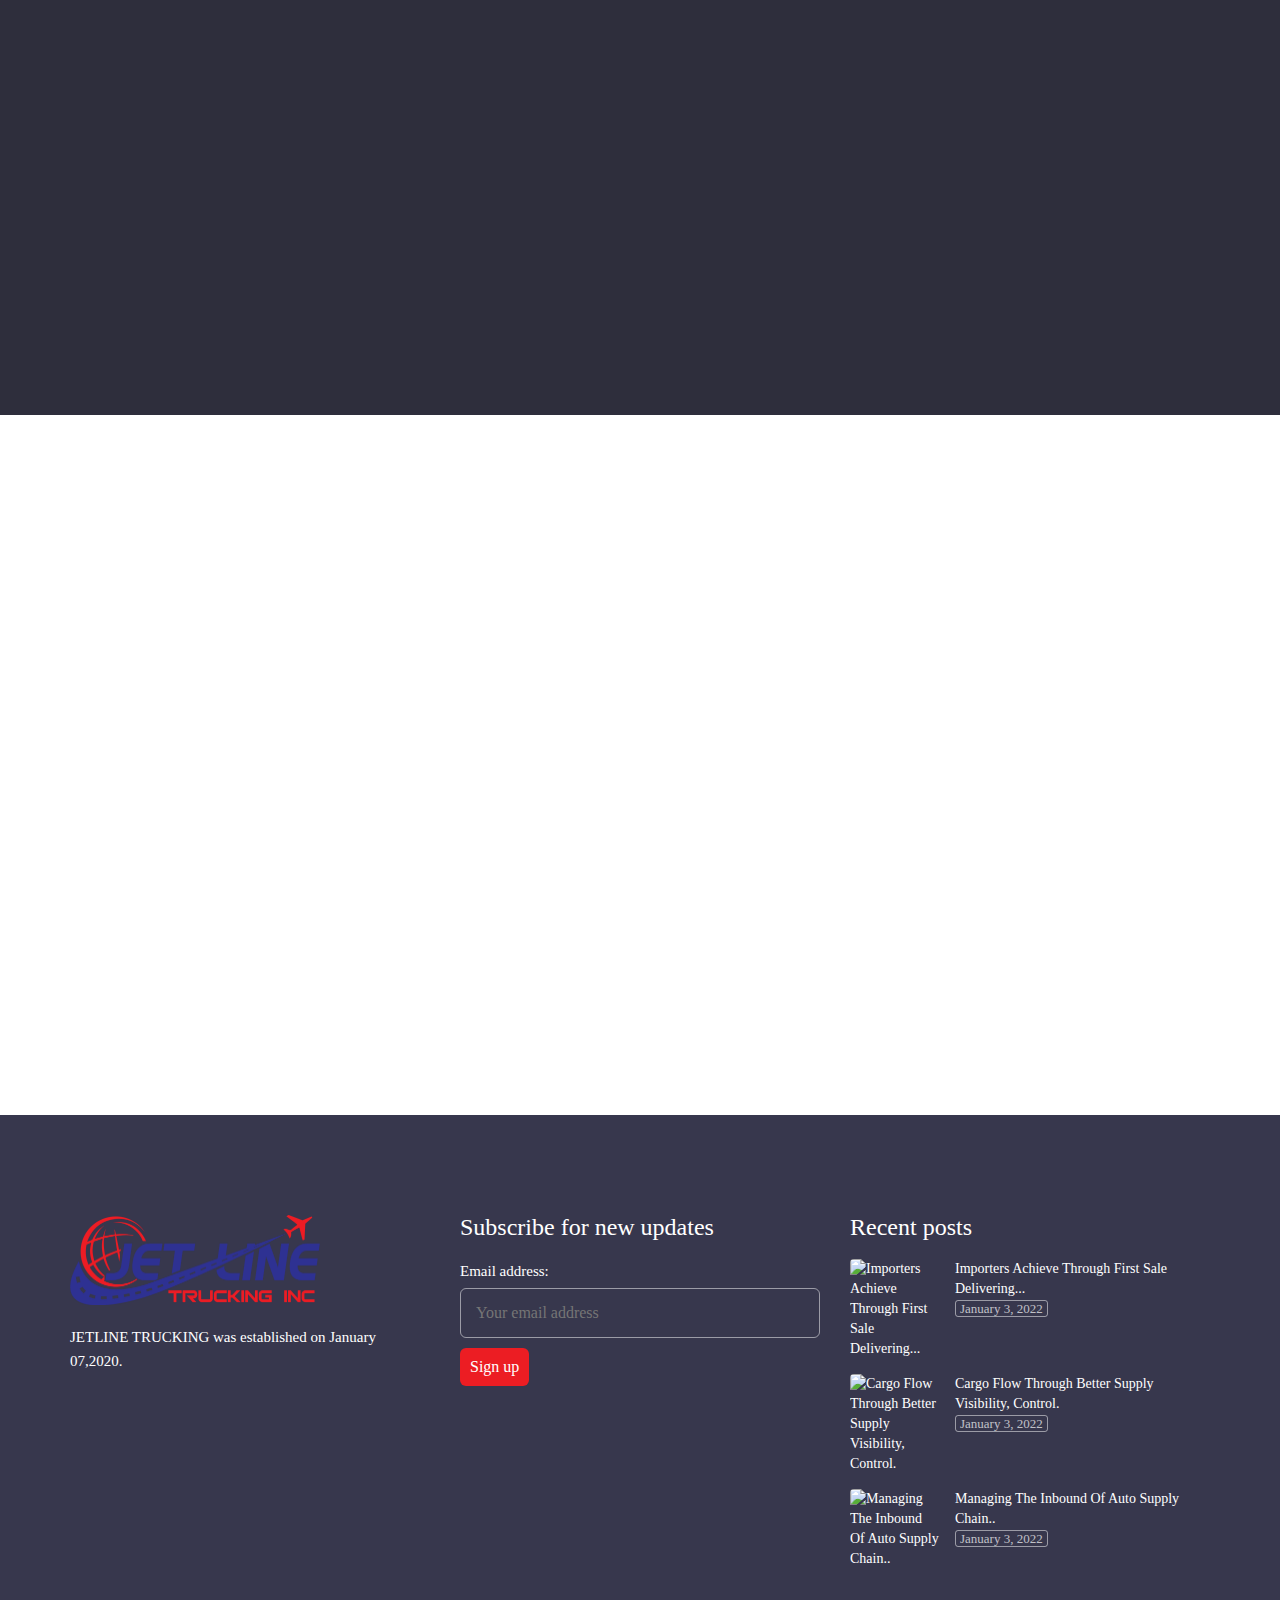
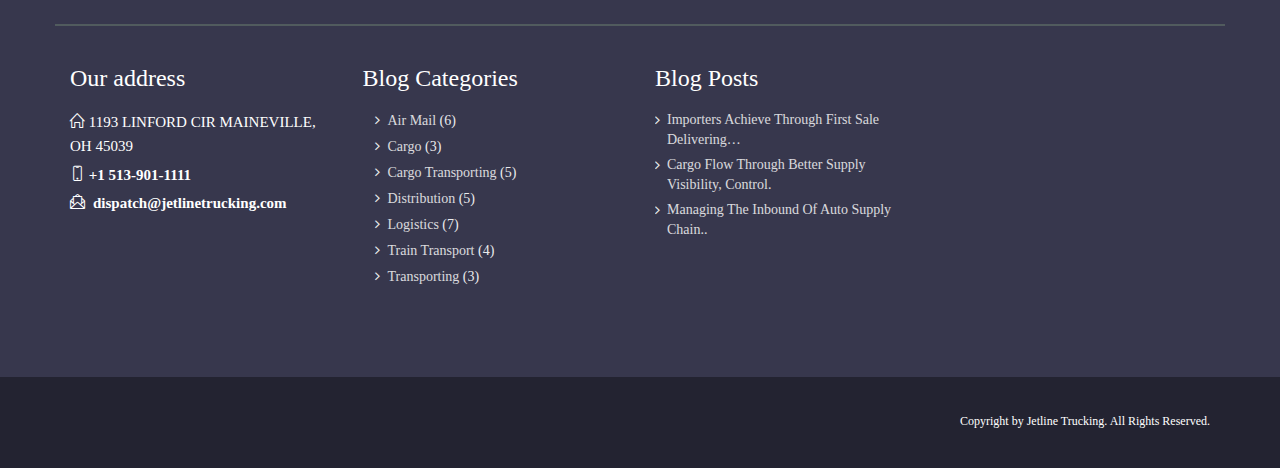
==== commit 2f9cb2b7: "test push 3" ====
--- a/index.html
+++ b/index.html
@@ -240,37 +240,60 @@
                 Home
             </a>
         </li>       
-    <ul class="sub-menu">
-<!-- <li id="menu-item-4912" class="menu-item menu-item-type-post_type menu-item-object-page menu-item-4912">
-    <a href="https://eagle.modeltheme.com/portfolio/">
-        Portfolio
-    </a>
-</li>
-<li id="menu-item-4327" class="menu-item menu-item-type-post_type menu-item-object-page menu-item-4327">
-    <a href="https://eagle.modeltheme.com/404-2/">
-        404
-    </a>
-</li>
-<li id="menu-item-4338" class="menu-item menu-item-type-post_type menu-item-object-page menu-item-4338">
-    <a href="https://eagle.modeltheme.com/testimonials/">
-        Testimonials
-    </a>
-</li> -->
-</ul>
-</li>
-</li>
-<li id="menu-item-4337" class="menu-item menu-item-type-post_type menu-item-object-page menu-item-has-children menu-item-4337"><a href="https://eagle.modeltheme.com/services/">Services</a>
-<ul class="sub-menu">
-<li id="menu-item-4828" class="menu-item menu-item-type-post_type menu-item-object-page menu-item-4828"><a href="https://eagle.modeltheme.com/services/ocean-freight/">Ocean Freight</a></li>
-<li id="menu-item-4824" class="menu-item menu-item-type-post_type menu-item-object-page menu-item-4824"><a href="https://eagle.modeltheme.com/services/air-freight/">Air Freight</a></li>
-<li id="menu-item-4818" class="menu-item menu-item-type-post_type menu-item-object-page menu-item-4818"><a href="https://eagle.modeltheme.com/services/shipping/">Shipping</a></li>
-<li id="menu-item-4833" class="menu-item menu-item-type-post_type menu-item-object-page menu-item-4833"><a href="https://eagle.modeltheme.com/services/rail-freight/">Rail Freight</a></li>
-<li id="menu-item-4834" class="menu-item menu-item-type-post_type menu-item-object-page menu-item-4834"><a href="https://eagle.modeltheme.com/services/road-freight/">Road Freight</a></li>
-</ul>
-</li>
-<li id="menu-item-4329" class="menu-item menu-item-type-post_type menu-item-object-page menu-item-4329"><a href="">About</a></li>
-<li id="menu-item-4332" class="menu-item menu-item-type-post_type menu-item-object-page menu-item-4332"><a href="#">Contact</a></li>
-</ul>
+        <!-- <ul class="sub-menu">
+        <li id="menu-item-4912" class="menu-item menu-item-type-post_type menu-item-object-page menu-item-4912">
+        <a href="https://eagle.modeltheme.com/portfolio/">
+            Portfolio
+        </a>
+        </li>
+        <li id="menu-item-4327" class="menu-item menu-item-type-post_type menu-item-object-page menu-item-4327">
+        <a href="https://eagle.modeltheme.com/404-2/">
+            404
+        </a>
+        </li>
+        <li id="menu-item-4338" class="menu-item menu-item-type-post_type menu-item-object-page menu-item-4338">
+        <a href="https://eagle.modeltheme.com/testimonials/">
+            Testimonials
+        </a>
+        </li>
+        </ul> -->
+        <!-- </li>
+        </li> -->
+        <!-- <li id="menu-item-4337" class="menu-item menu-item-type-post_type menu-item-object-page menu-item-has-children menu-item-4337">
+
+        <a href="#">Services</a>
+
+        <ul class="sub-menu">
+            <li id="menu-item-4828" class="menu-item menu-item-type-post_type menu-item-object-page menu-item-4828">
+                <a href="https://eagle.modeltheme.com/services/ocean-freight/">Ocean Freight</a>
+            </li>
+            <li id="menu-item-4824" class="menu-item menu-item-type-post_type menu-item-object-page menu-item-4824">
+                <a href="https://eagle.modeltheme.com/services/air-freight/">Air Freight</a>
+            </li>
+            <li id="menu-item-4818" class="menu-item menu-item-type-post_type menu-item-object-page menu-item-4818">
+                <a href="https://eagle.modeltheme.com/services/shipping/">Shipping</a>
+            </li>
+            <li id="menu-item-4833" class="menu-item menu-item-type-post_type menu-item-object-page menu-item-4833">
+                <a href="https://eagle.modeltheme.com/services/rail-freight/">Rail Freight</a>
+            </li>
+            <li id="menu-item-4834" class="menu-item menu-item-type-post_type menu-item-object-page menu-item-4834">
+                <a href="https://eagle.modeltheme.com/services/road-freight/">Road Freight</a>
+            </li>
+        </ul>
+            </li> -->
+
+        <li id="menu-item-4329" class="menu-item menu-item-type-post_type menu-item-object-page menu-item-4329">
+            <a href="">
+                About
+            </a>
+        </li>
+        <li id="menu-item-4332" class="menu-item menu-item-type-post_type menu-item-object-page menu-item-4332">
+            <a href="#">
+                 Contact
+            </a>
+        </li>
+
+    </ul>
 </div>
 <div class="header-nav-actions">
 
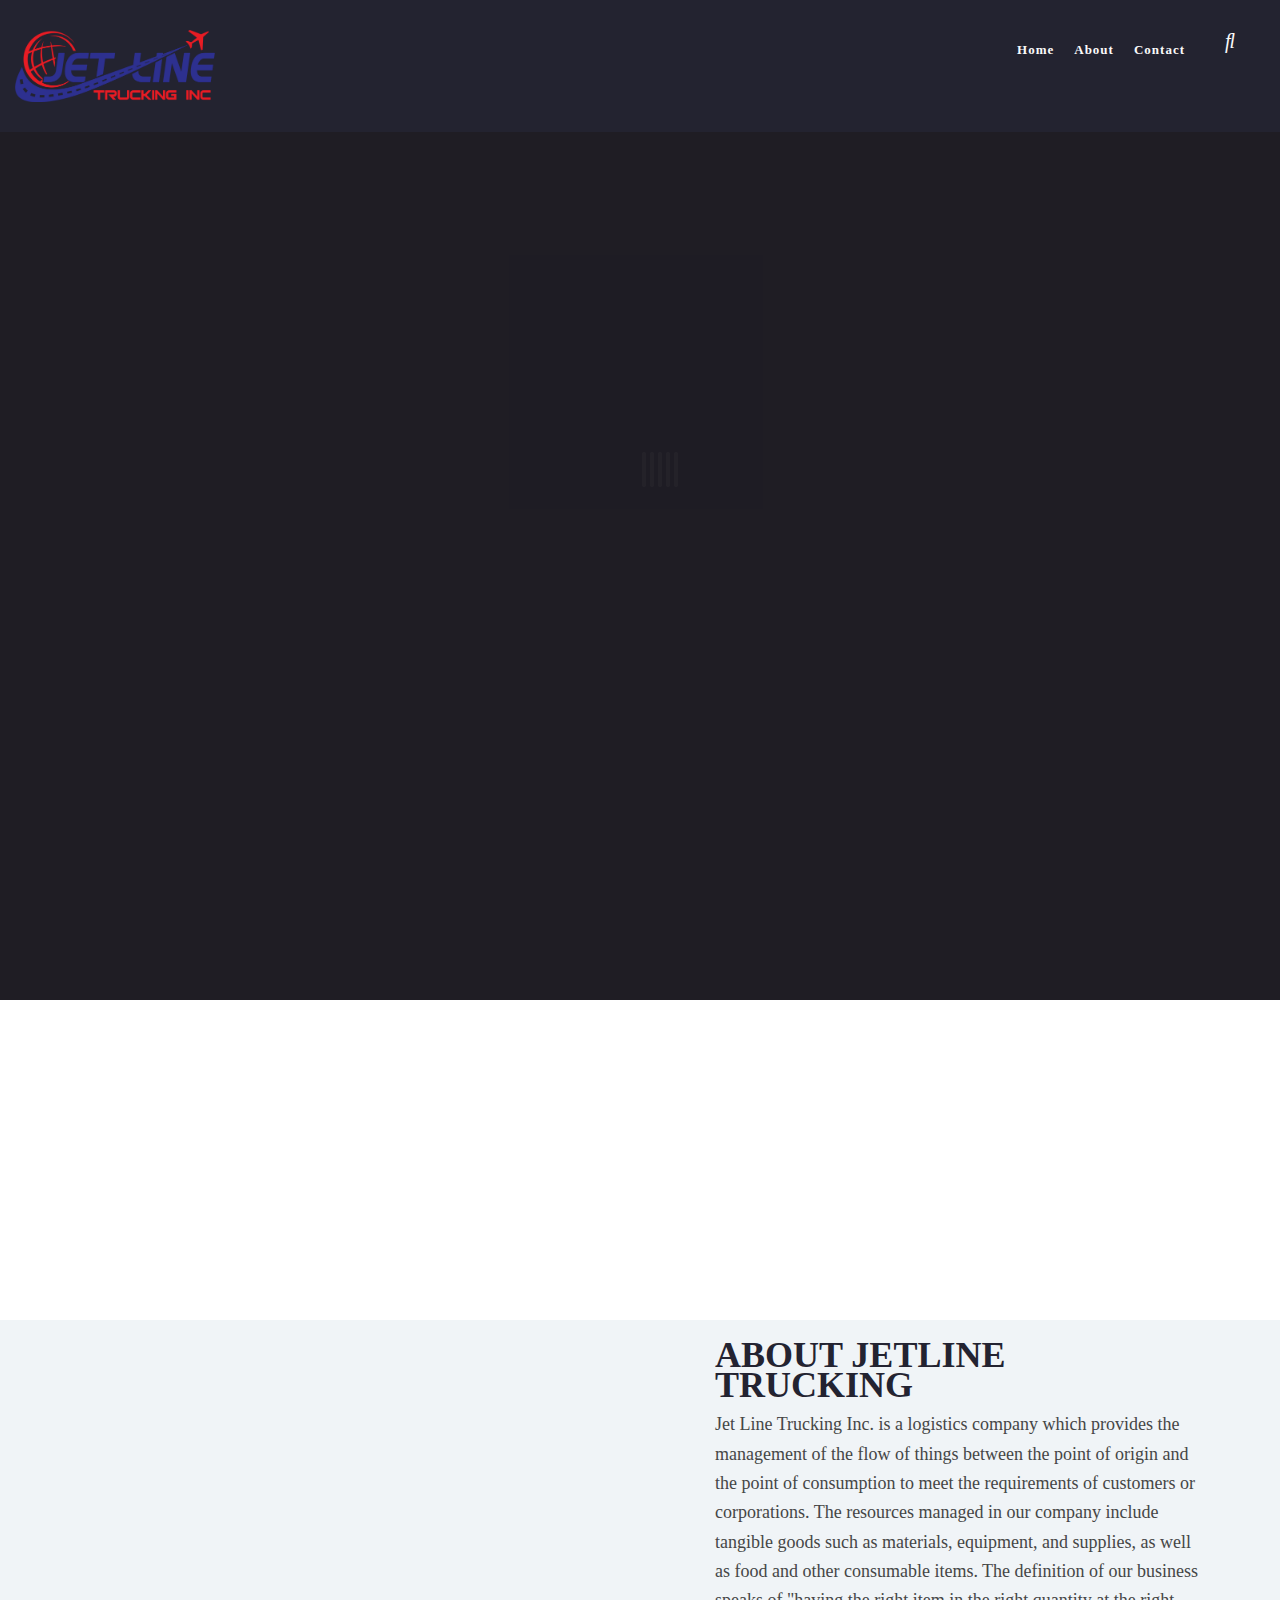
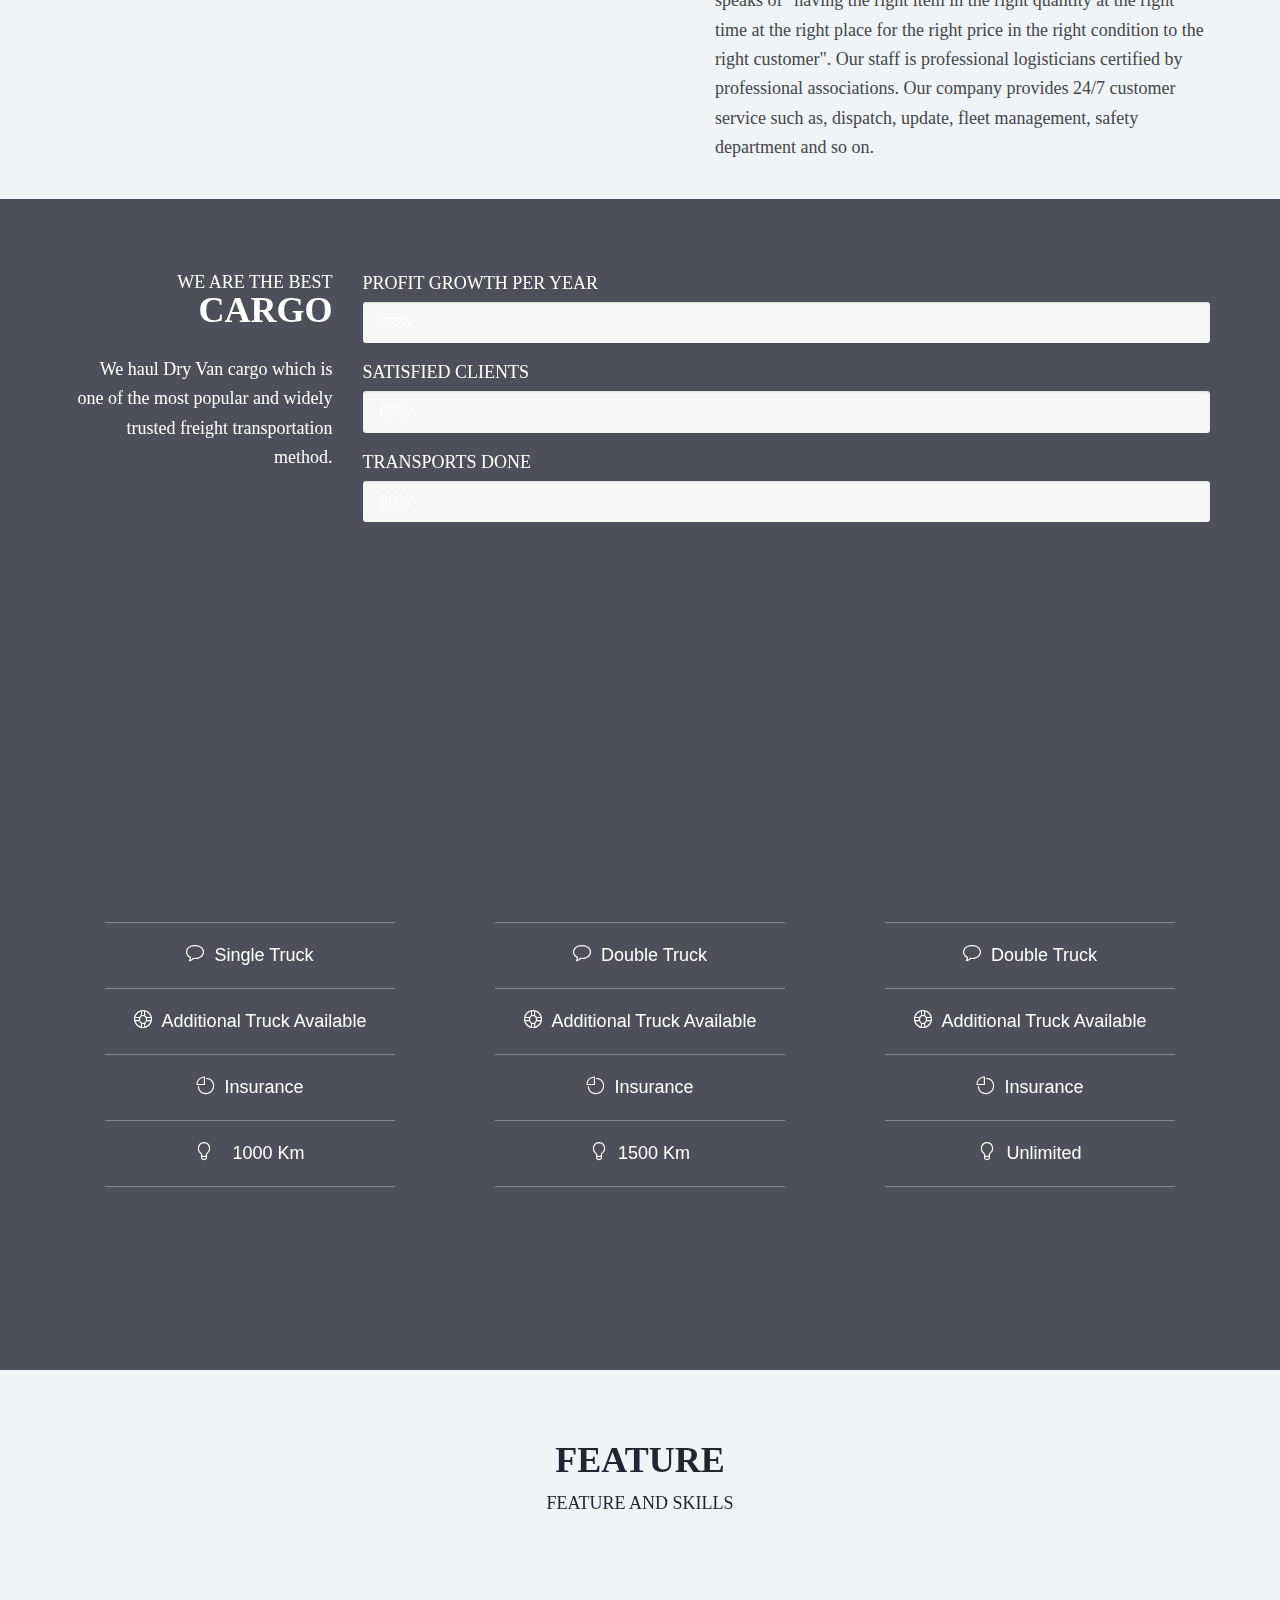
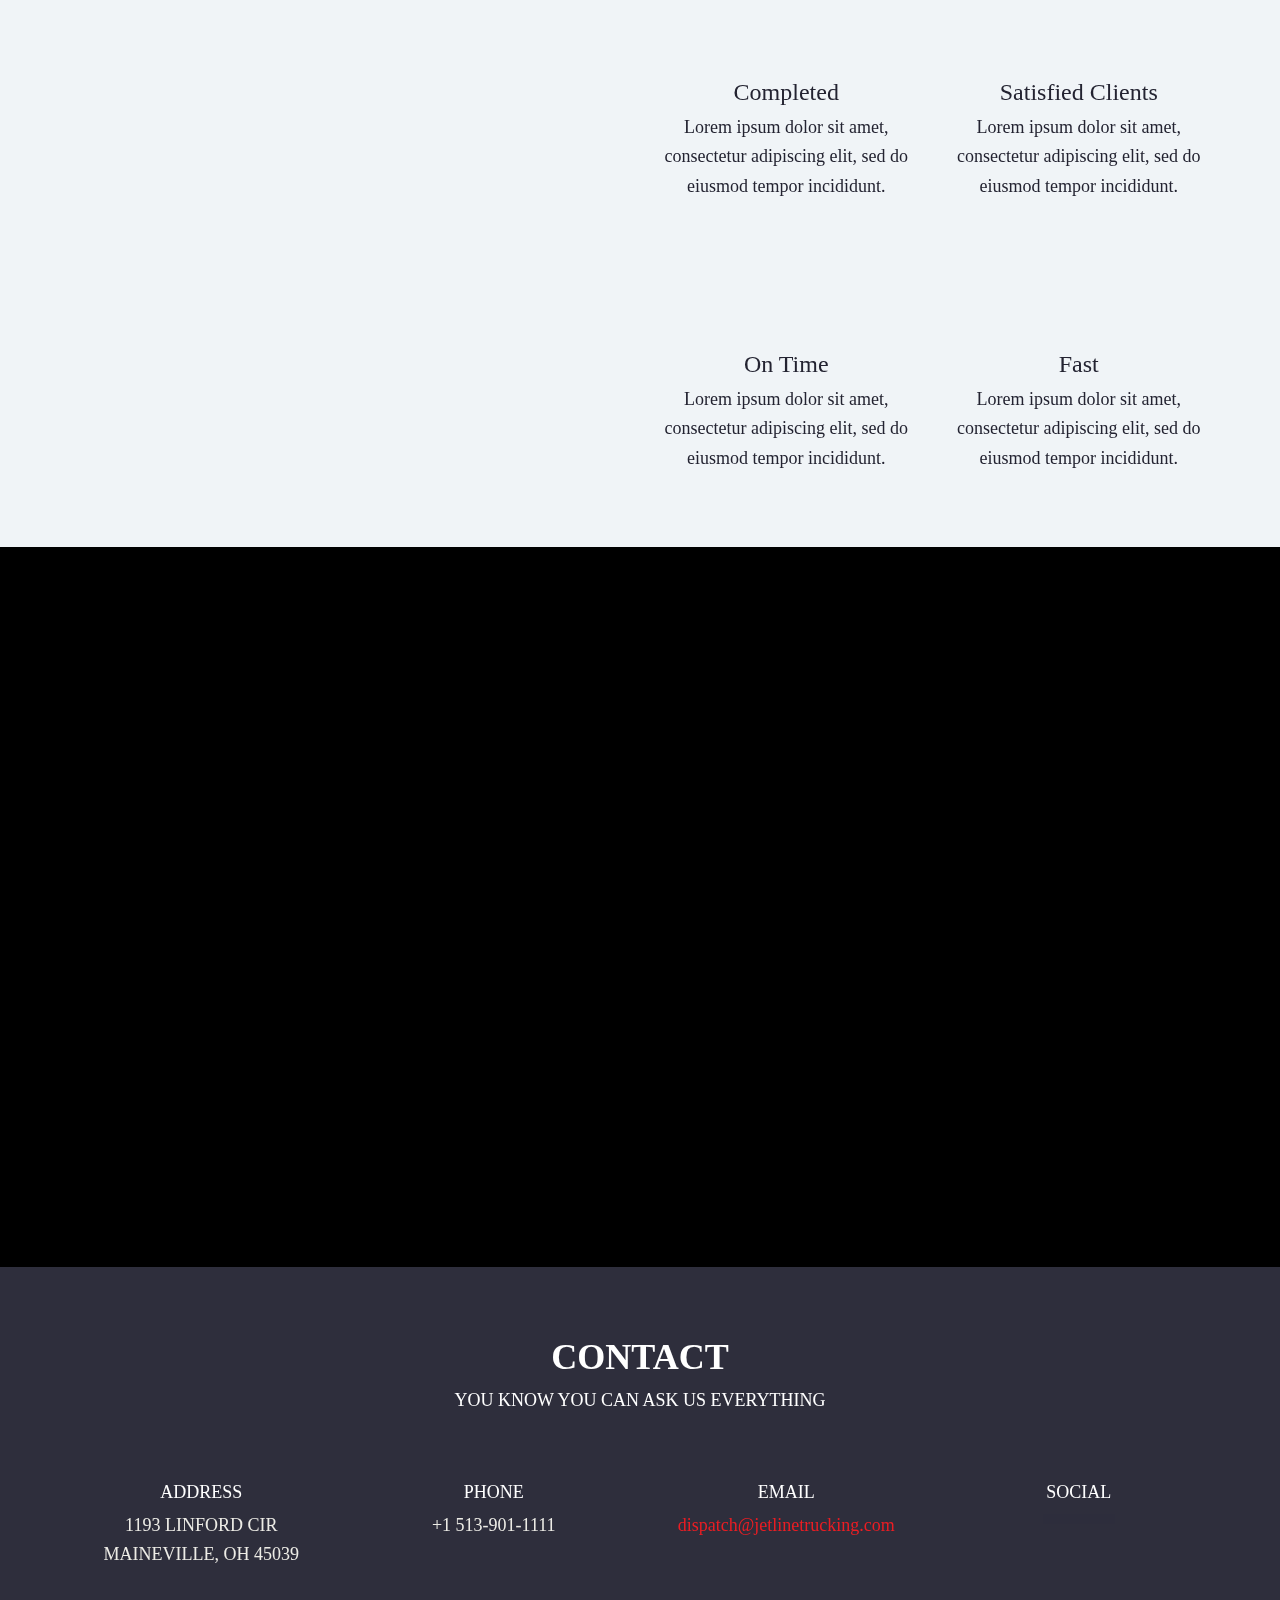
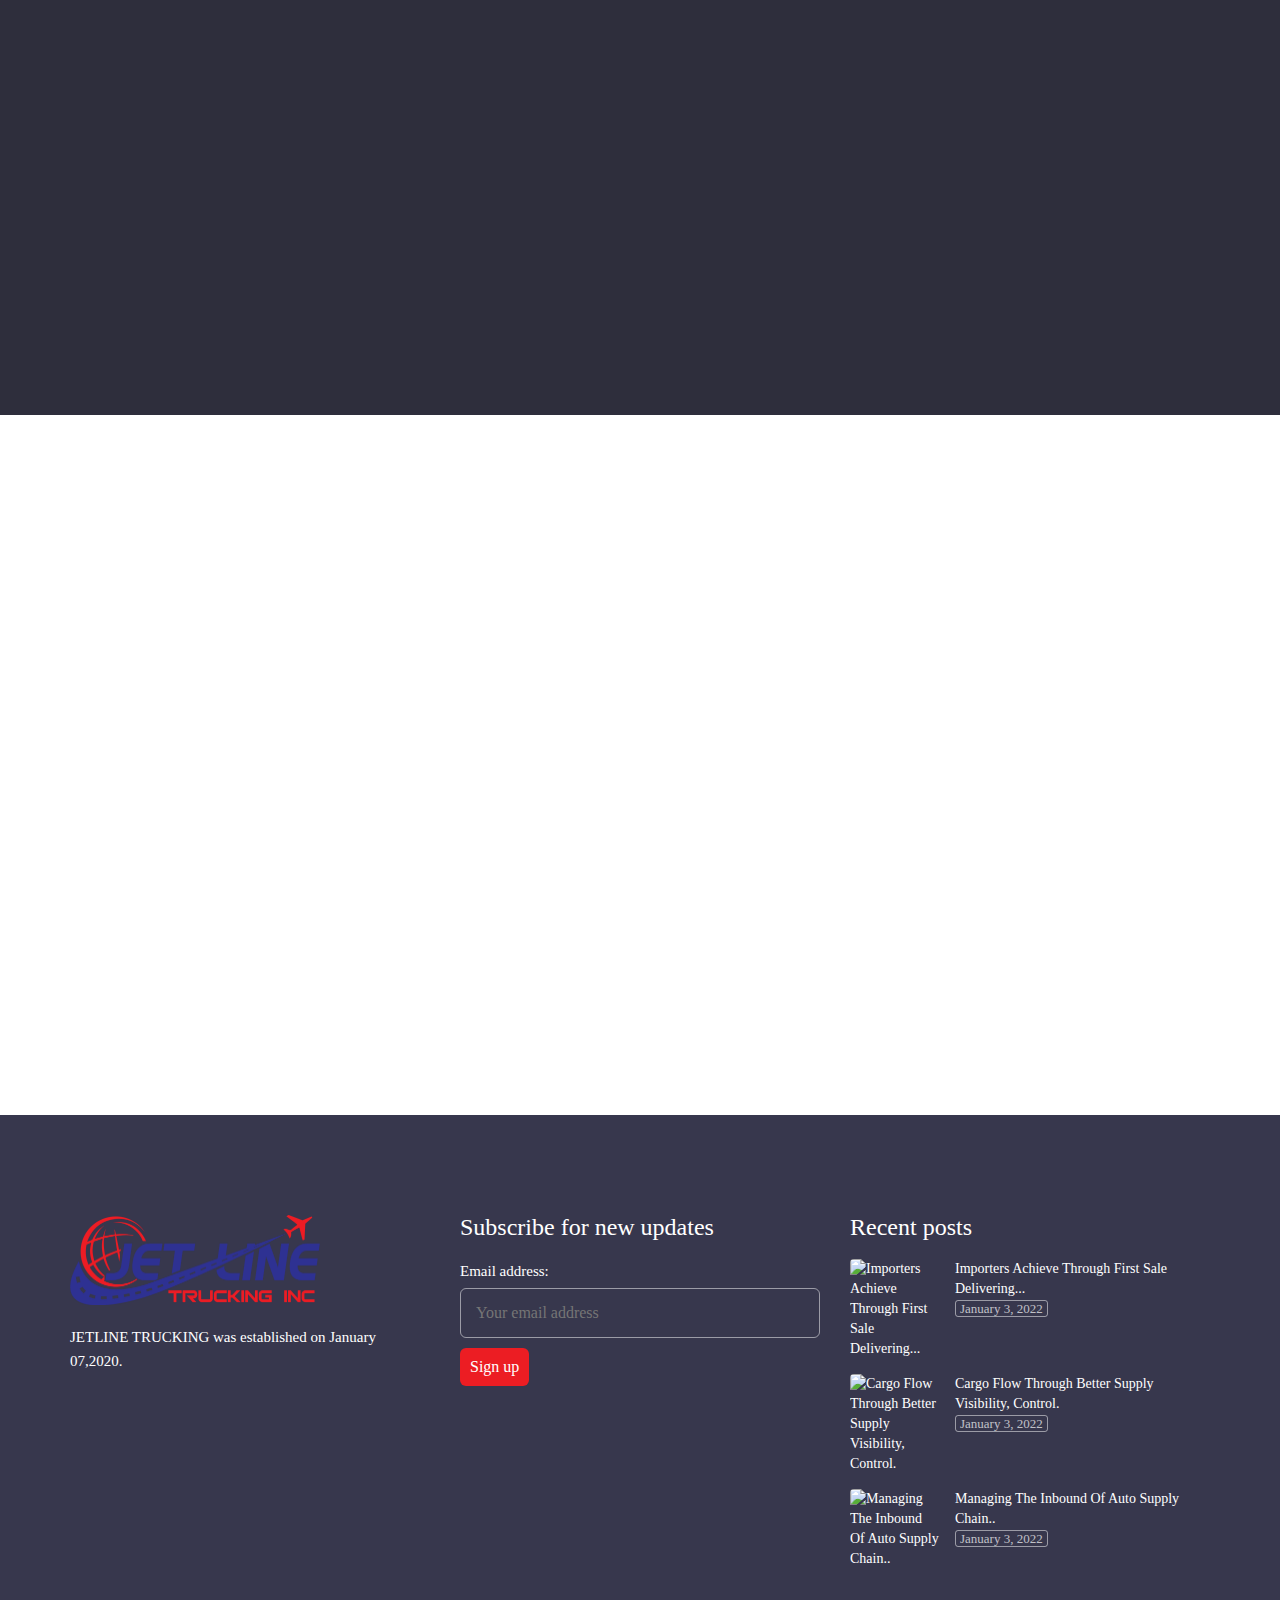
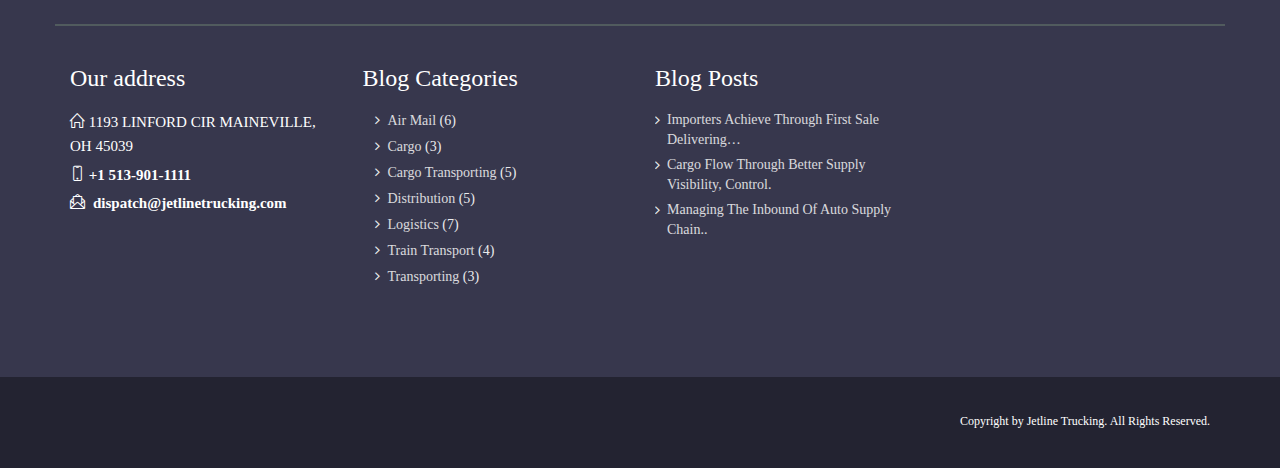
==== commit d2bdf8dd: "image is changed" ====
--- a/index.html
+++ b/index.html
@@ -104,8 +104,8 @@
 <meta name="generator" content="WooCommerce 6.1.2" />
 <link rel="canonical" href="https://eagle.modeltheme.com/" />
 <link rel='shortlink' href='https://eagle.modeltheme.com/' />
-<link rel="alternate" type="application/json+oembed" href="/js/embed.json" />
-<link rel="alternate" type="text/xml+oembed" href="/js/embed_1.json" />
+<link rel="alternate" type="application/json+oembed" href="./js/embed.json" />
+<link rel="alternate" type="text/xml+oembed" href="./js/embed_1.json" />
 <meta name="framework" content="Redux 4.3.7" /><!--[if IE 9]> <script>var _gambitParallaxIE9 = true;</script> <![endif]-->
 <noscript><style>.woocommerce-product-gallery{ opacity: 1 !important; }</style></noscript>
 <meta name="generator" content="Powered by WPBakery Page Builder - drag and drop page builder for WordPress." />
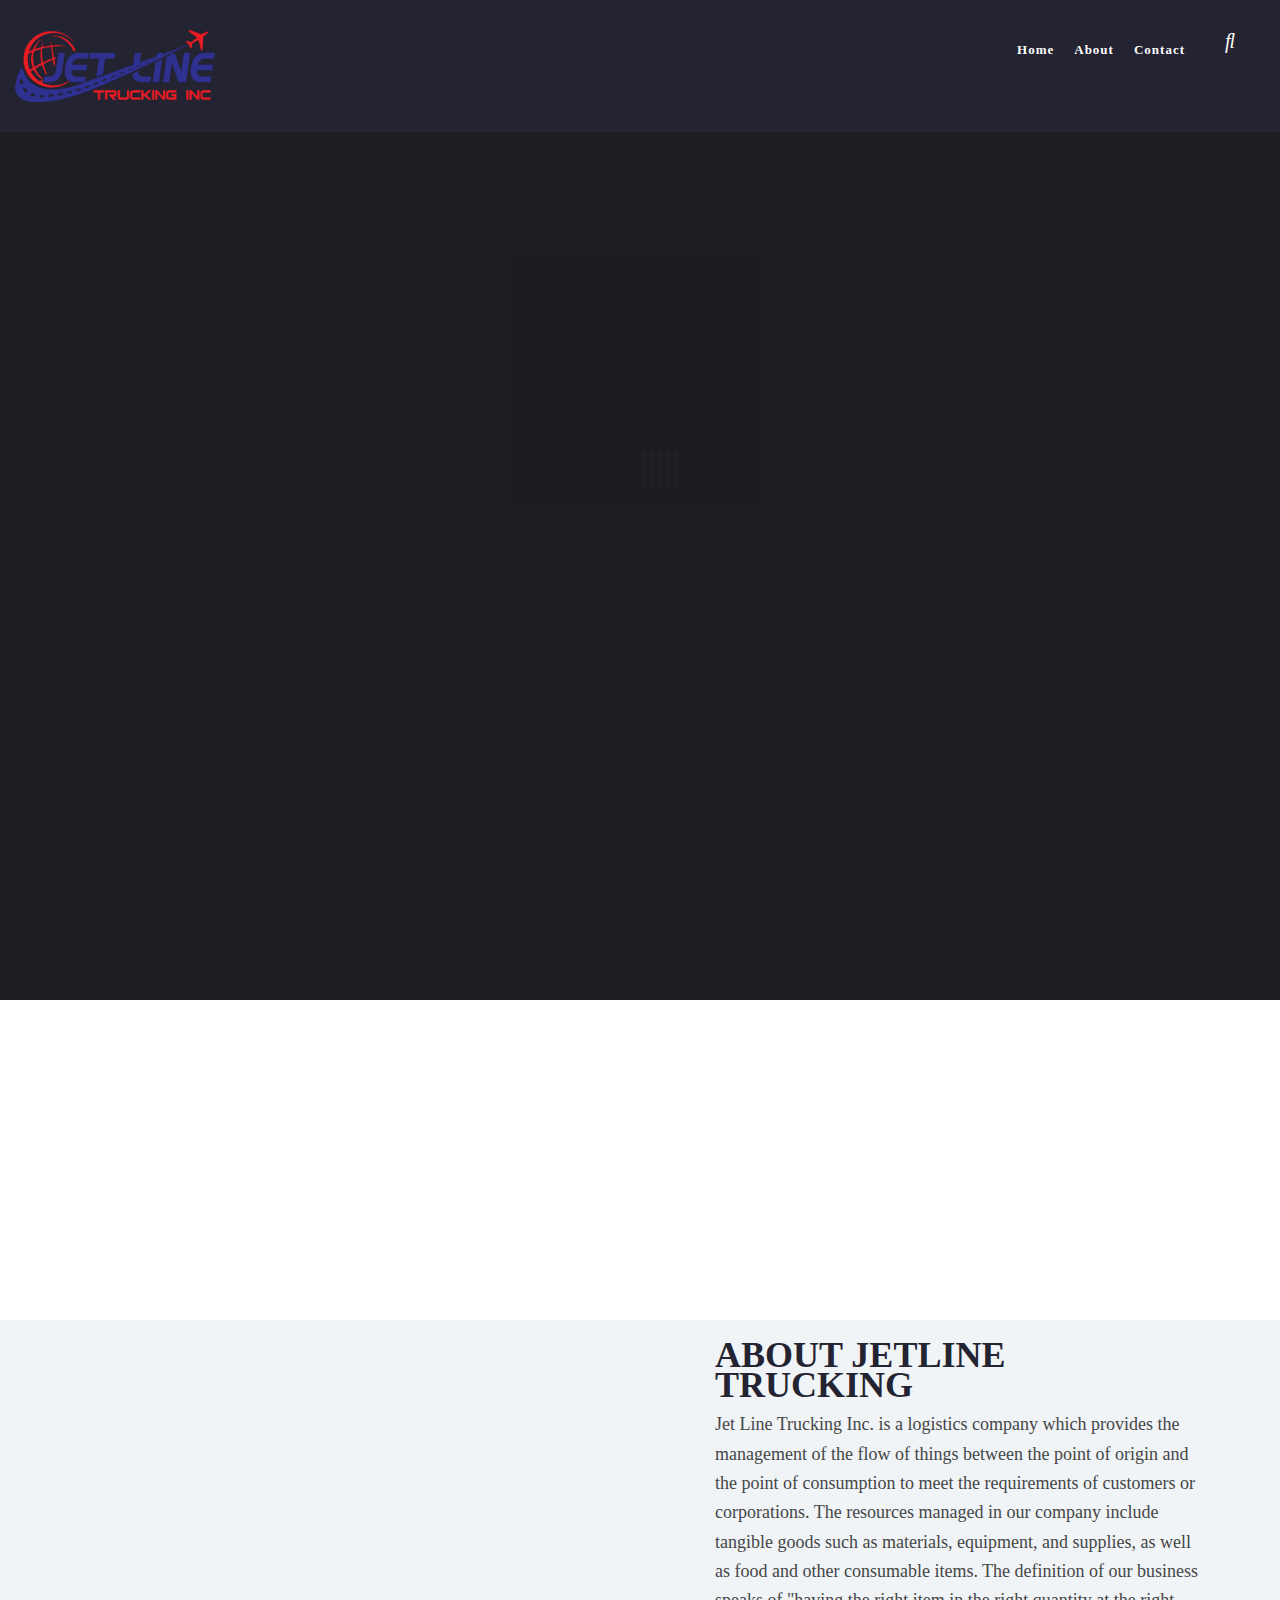
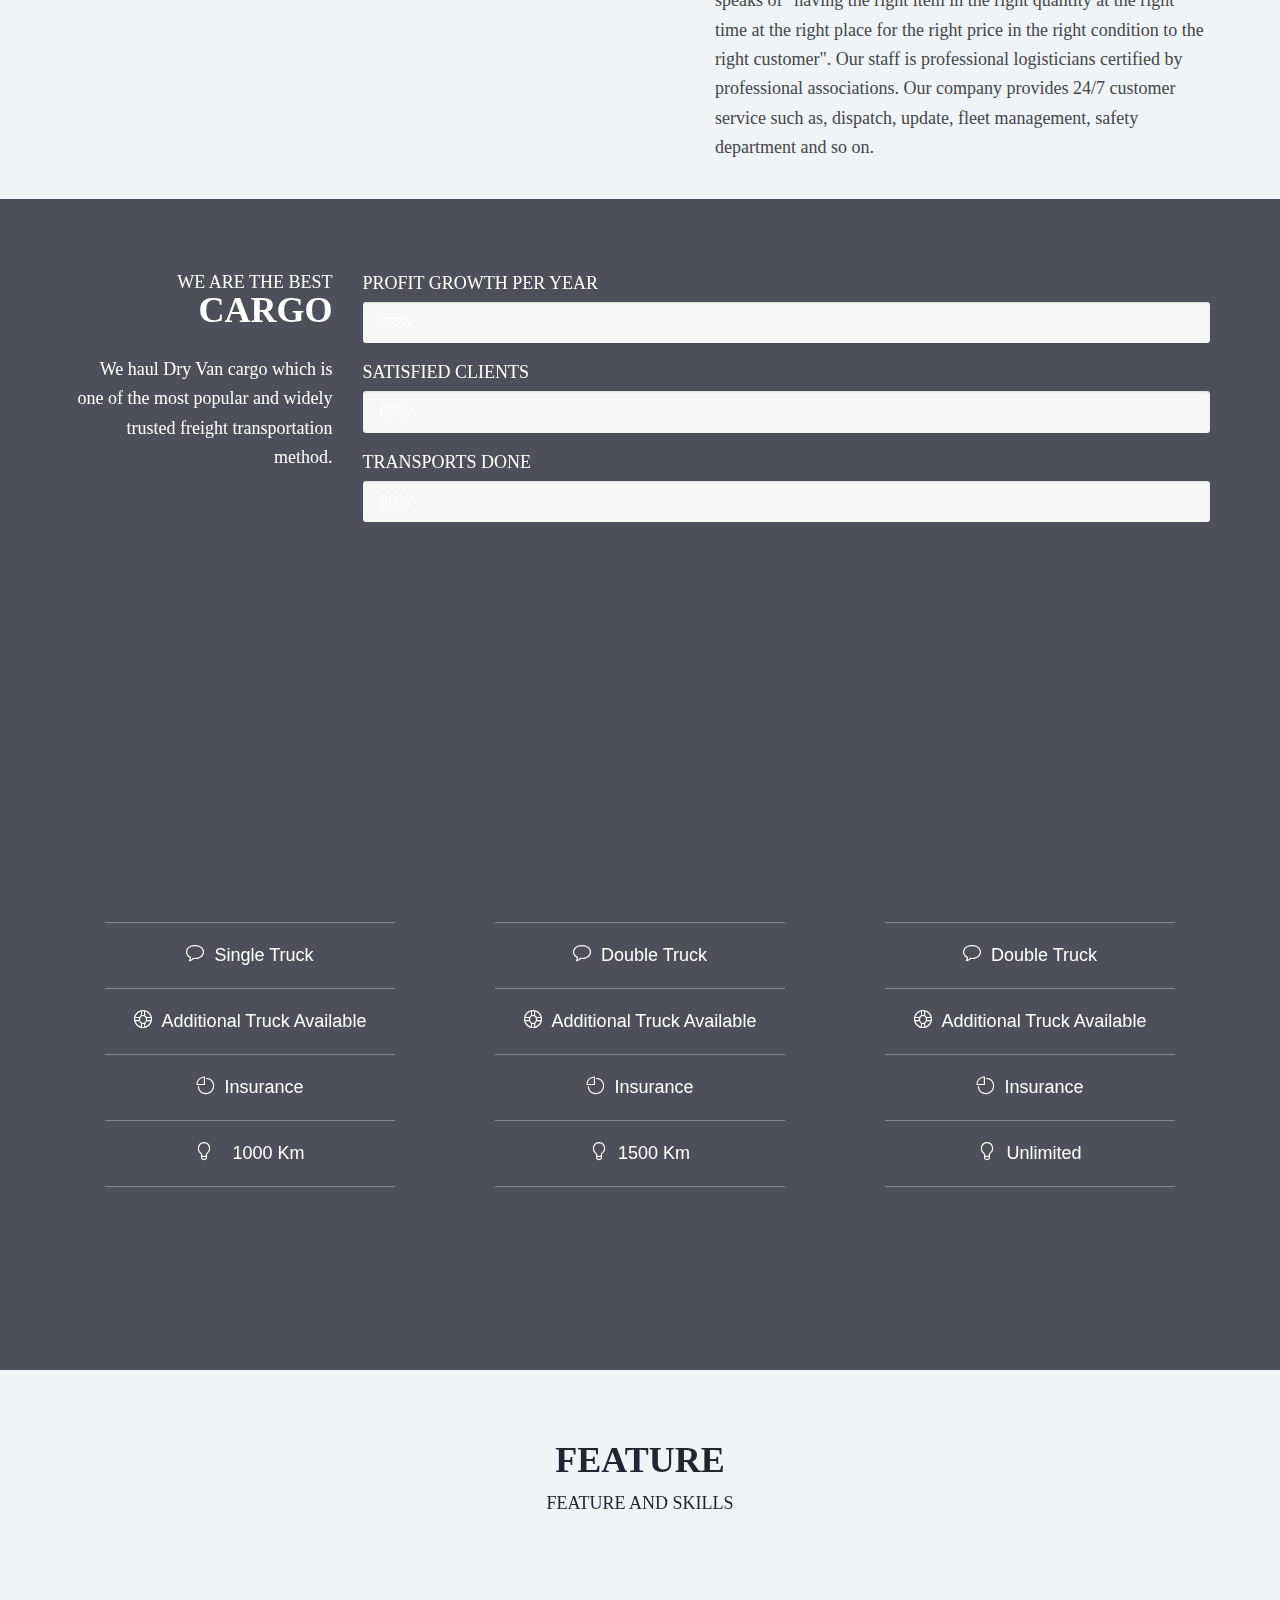
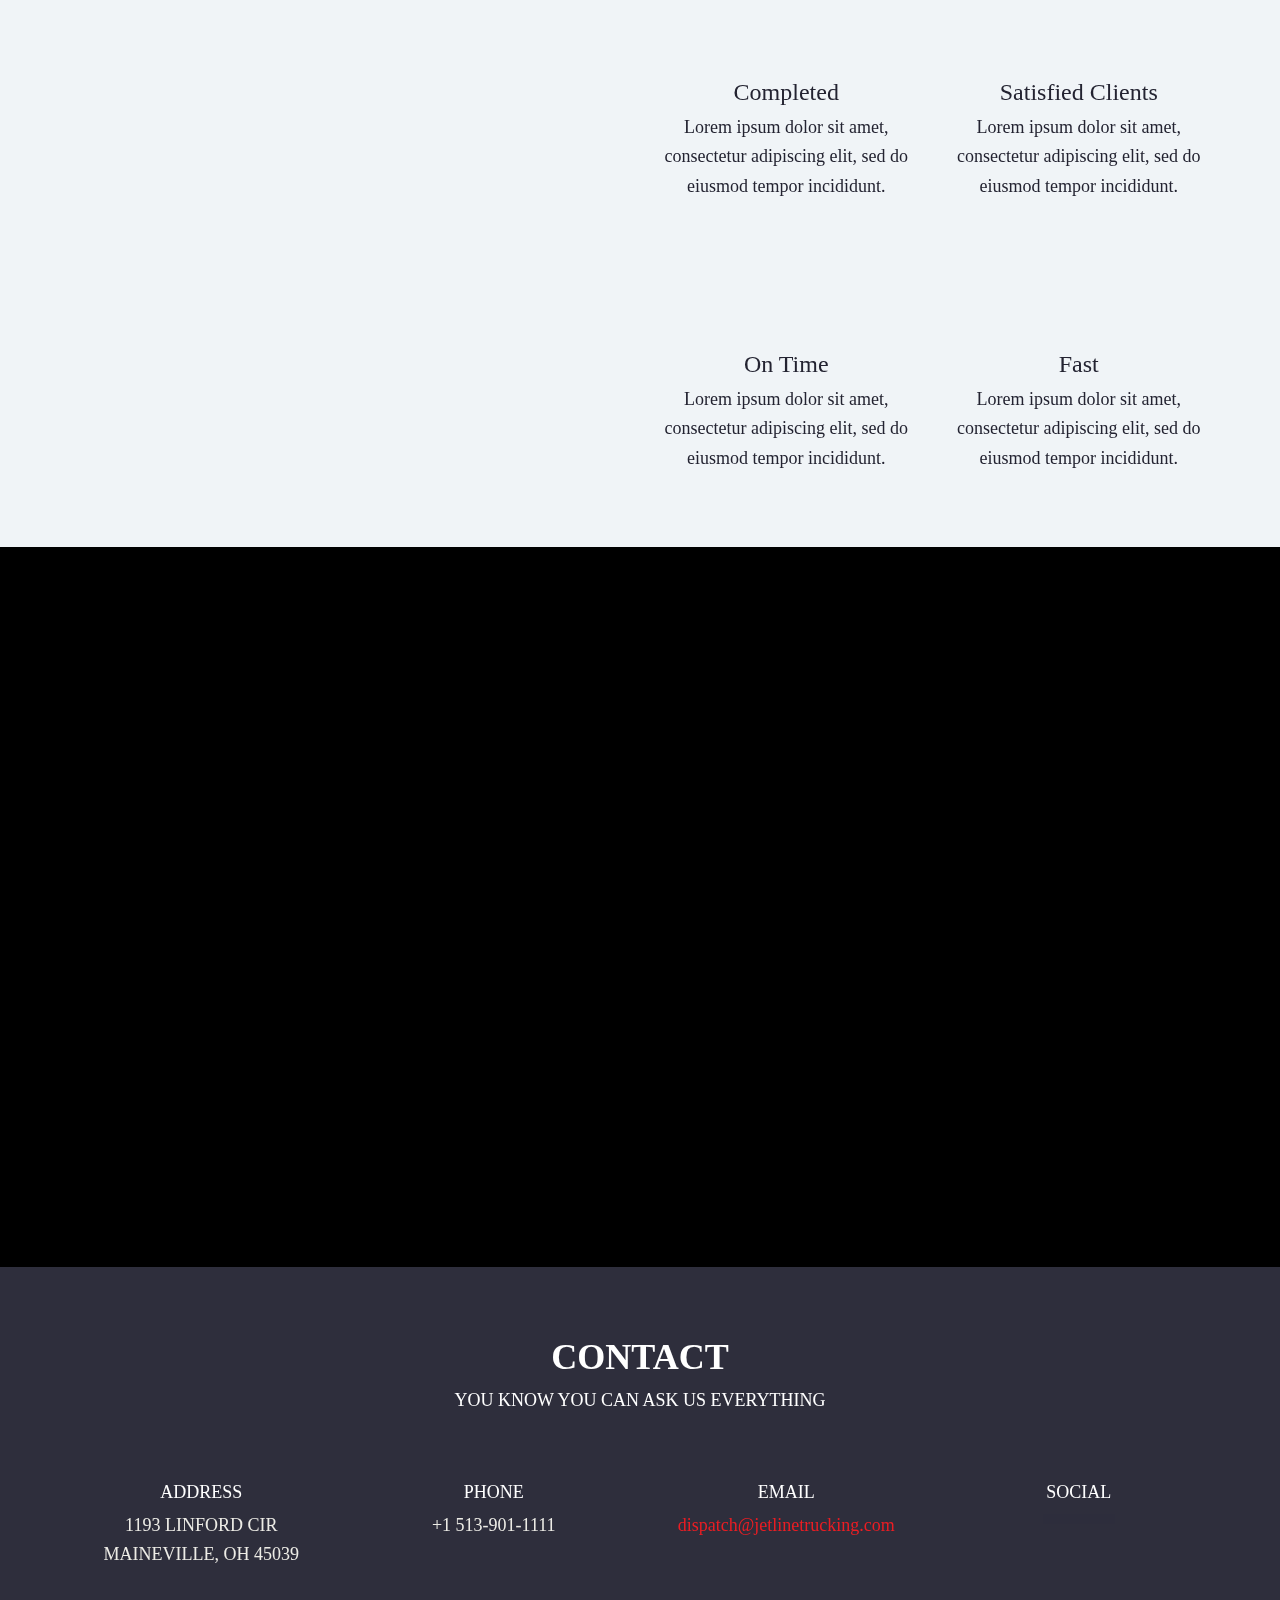
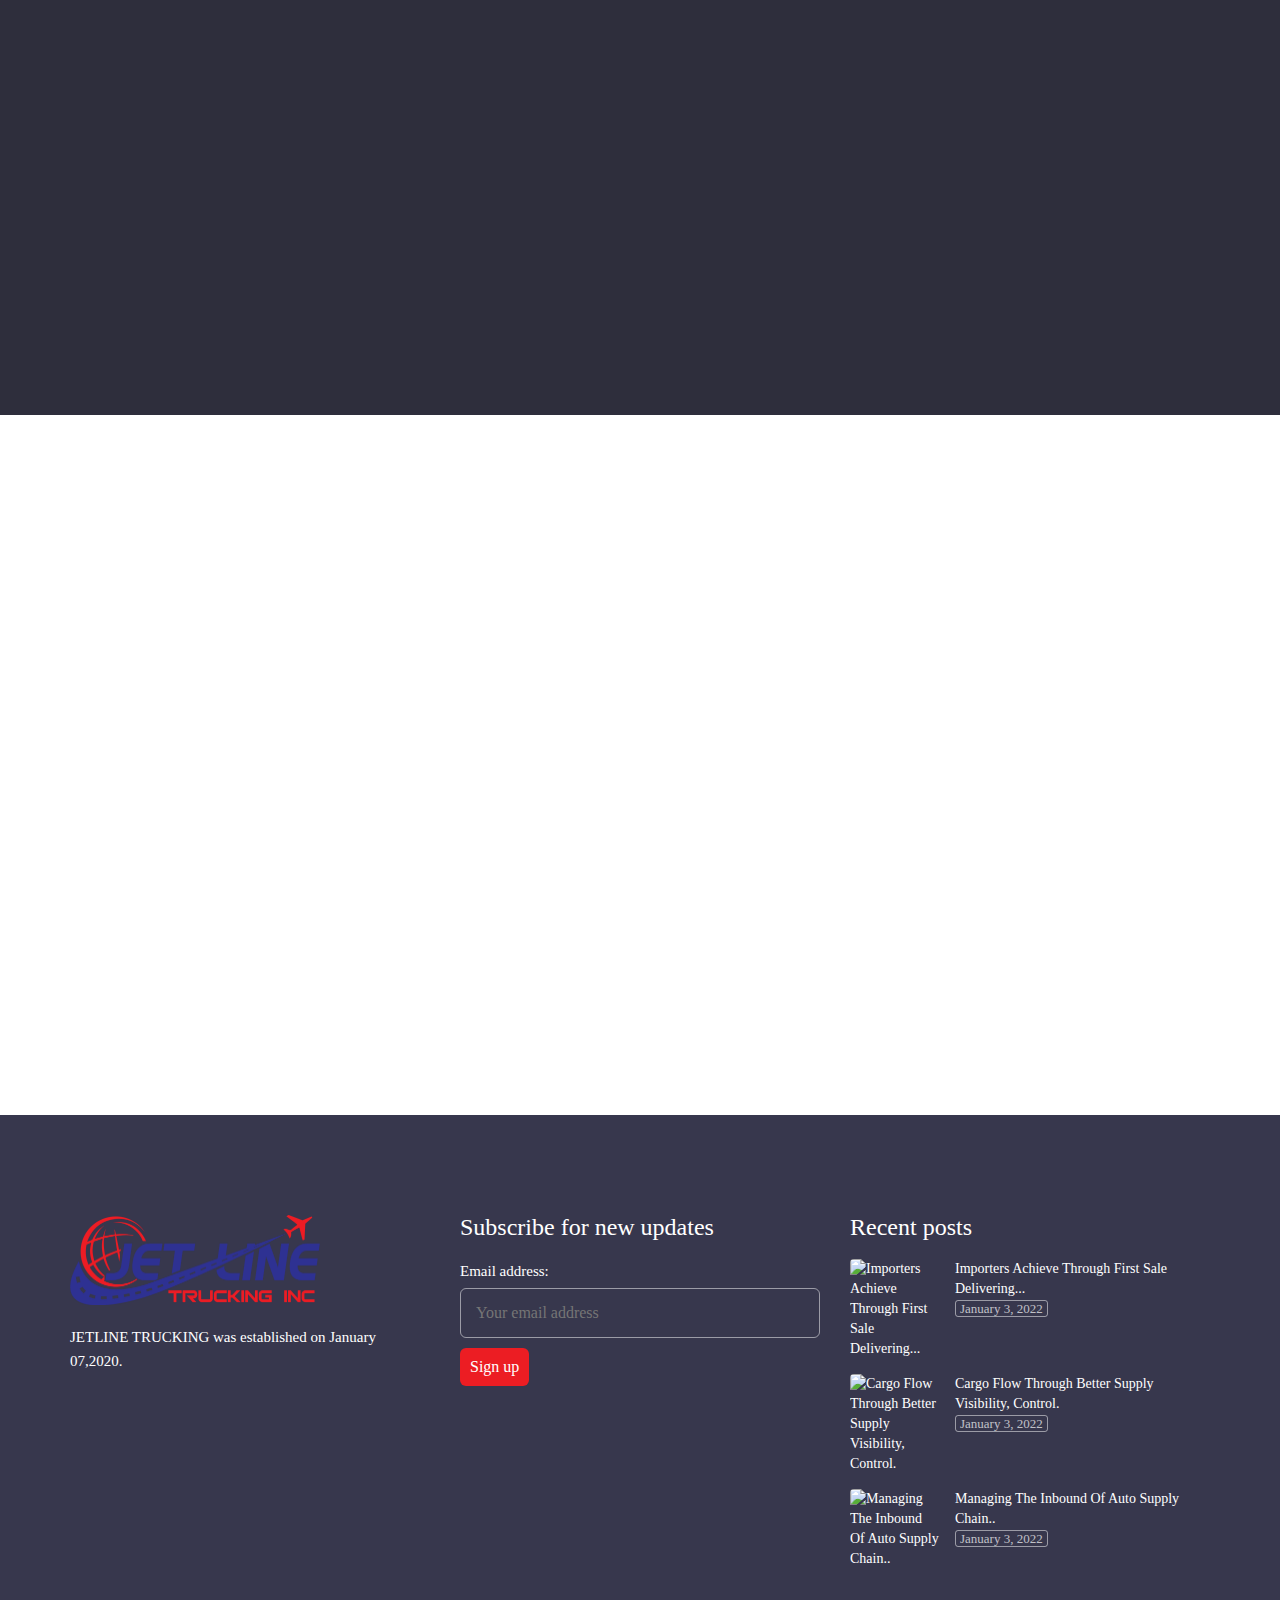
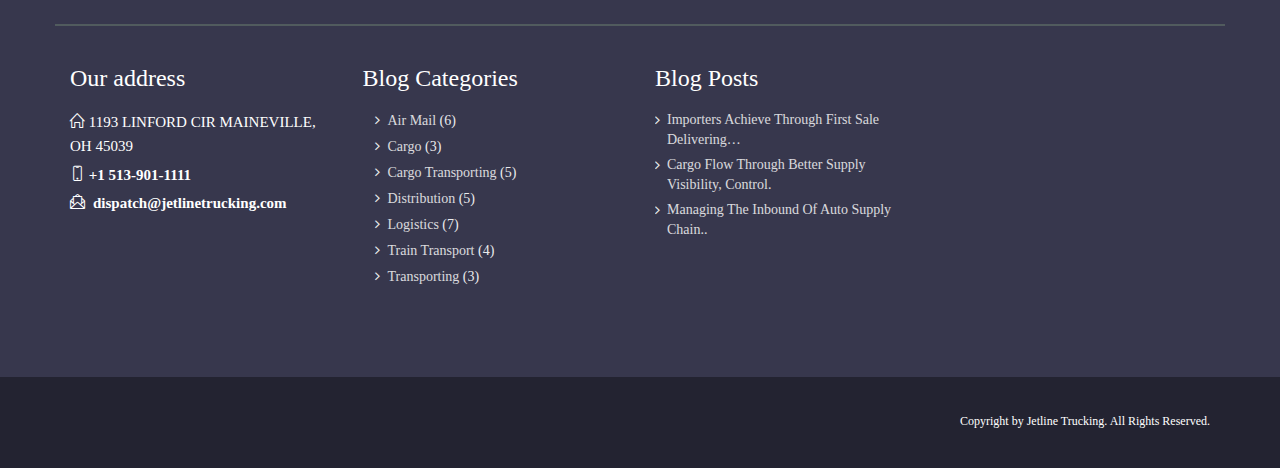
==== commit 3bb62e9d: "test" ====
--- a/index.html
+++ b/index.html
@@ -1,4 +1,4 @@
-
+<!-- test -->
 <!DOCTYPE html>
 <html lang="en-US">
 <head>
